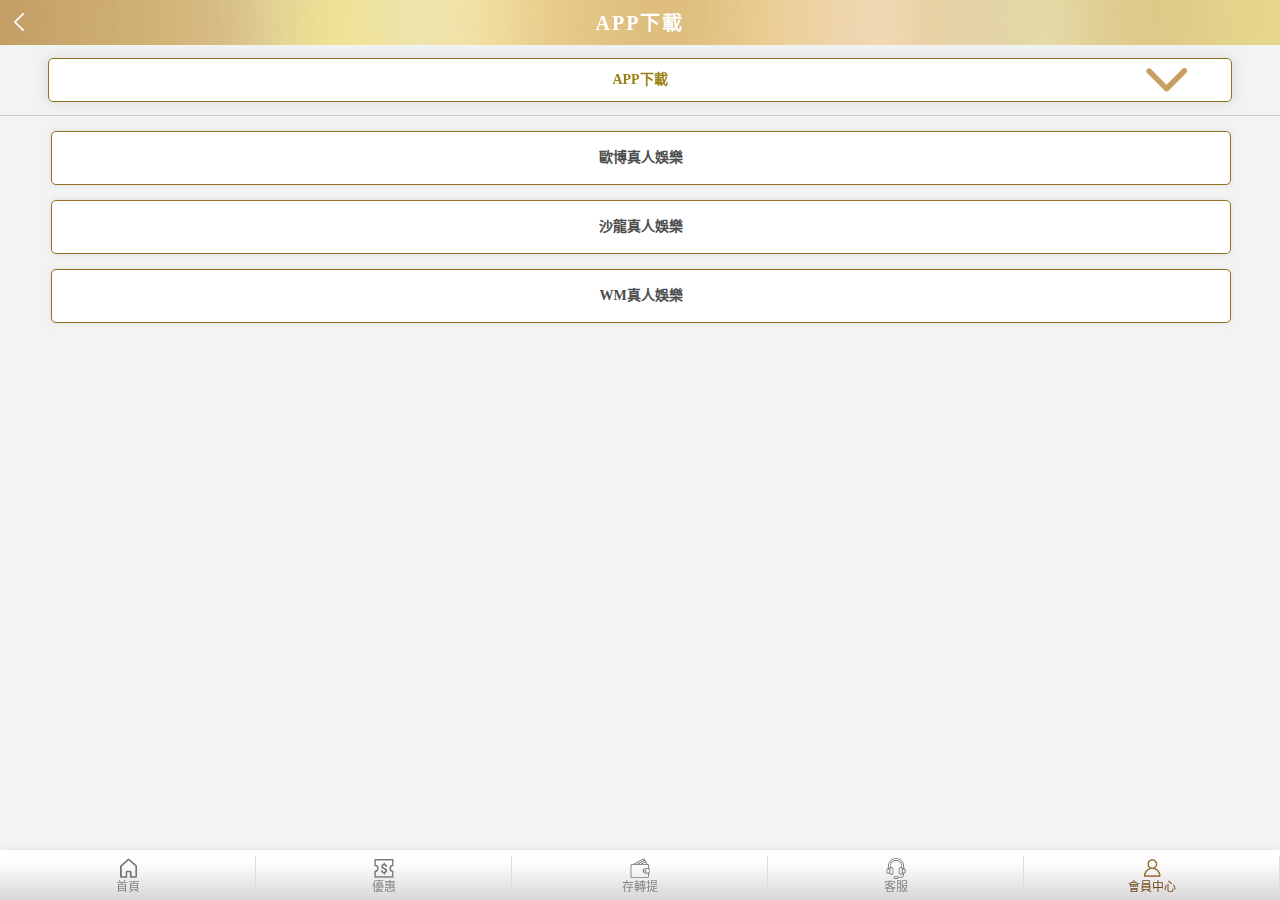
==== html/app.html @ 1dd29585 "20220302" ====
<!DOCTYPE html>
<html lang="zh-TW">
<head>
    <meta charset="UTF-8">
    <meta name="viewport" content="width=device-width, initial-scale=1">
    <title>Document</title>
    <link rel="stylesheet" href="../css/style.css">
    <link rel="stylesheet" href="../js/slick-1.8.1/slick/slick.css">
    <link rel="stylesheet" href="../js/slick-1.8.1/slick/slick-theme.css">
    <script src="https://code.jquery.com/jquery-3.6.0.min.js"></script>
    <script src="https://code.jquery.com/jquery-2.2.0.min.js"></script>
    <script src="../js/slick-1.8.1/slick/slick.min.js"></script>
    <script src="../js/javascript.js"></script>
    <link rel="shortcut icon" href="../images/64X64.ico" type="image/x-icon">
</head>
<body>
    <!--header-->
    <header>
        <!--content-->
        <div class="content helpPage display">
            <i class="back_arrow" onclick="window.location.href='./member.html'"></i>
            <div class="title">APP下載</div>
        </div>
        <div class="content helpPage q1">
            <i class="back_arrow" onclick="backToPage()"></i>
            <div class="title">歐博真人娛樂</div>
        </div>
        <div class="content helpPage q2">
            <i class="back_arrow" onclick="backToPage()"></i>
            <div class="title">沙龍真人娛樂</div>
        </div>
        <div class="content helpPage q3">
            <i class="back_arrow" onclick="backToPage()"></i>
            <div class="title">WM真人娛樂</div>
        </div>
    </header>
    <!--main-->
    <main>
        <!--APP下載舊-->
        <!-- <div class="appWrap">
            <ul>
                <li>
                    <img src="../images/downloadApp.png">
                    <p>
                        <span>369體育</span>
                        <i class="download_ic"></i>
                    </p>
                </li>
                <li>
                    <img src="../images/downloadApp.png">
                    <p>
                        <span>369體育</span>
                        <i class="download_ic"></i>
                    </p>
                </li>
                <li>
                    <img src="../images/downloadApp.png">
                    <p>
                        <span>369體育</span>
                        <i class="download_ic"></i>
                    </p>
                </li>
                <li>
                    <img src="../images/downloadApp.png">
                    <p>
                        <span>369體育</span>
                        <i class="download_ic"></i>
                    </p>
                </li>
                <li>
                    <img src="../images/downloadApp.png">
                    <p>
                        <span>369體育</span>
                        <i class="download_ic"></i>
                    </p>
                </li>
                <li>
                    <img src="../images/downloadApp.png">
                    <p>
                        <span>369體育</span>
                        <i class="download_ic"></i>
                    </p>
                </li>
                <li>
                    <img src="../images/downloadApp.png">
                    <p>
                        <span>369體育</span>
                        <i class="download_ic"></i>
                    </p>
                </li>
                <li>
                    <img src="../images/downloadApp.png">
                    <p>
                        <span>369體育</span>
                        <i class="download_ic"></i>
                    </p>
                </li>
                <li>
                    <img src="../images/downloadApp.png">
                    <p>
                        <span>369體育</span>
                        <i class="download_ic"></i>
                    </p>
                </li>
                <li>
                    <img src="../images/downloadApp.png">
                    <p>
                        <span>369體育</span>
                        <i class="download_ic"></i>
                    </p>
                </li>
                <li>
                    <img src="../images/downloadApp.png">
                    <p>
                        <span>369體育</span>
                        <i class="download_ic"></i>
                    </p>
                </li>
                <li>
                    <img src="../images/downloadApp.png">
                    <p>
                        <span>369體育</span>
                        <i class="download_ic"></i>
                    </p>
                </li>
                <li>
                    <img src="../images/downloadApp.png">
                    <p>
                        <span>369體育</span>
                        <i class="download_ic"></i>
                    </p>
                </li>
            </ul>
        </div> -->
        <!--幫助中心外層-->
        <div class="helpWrap display">
            <!--開頭選單-->
            <div class="helpHeader">
                <div class="selectBox">
                    <p>APP下載</p>
                    <i class="arrow_ic"></i>
                    <select onchange="window.location.href=this.options[this.selectedIndex].value">
                        <option value="" disabled>請選擇</option>
                        <option value="./help_new.html">新手幫助</option>
                        <option value="./help_often.html">常見問題</option>
                        <option value="./help_about.html">關於我們</option>
                        <option value="./app.html"select>APP下載</option>
                    </select>
                </div>
            </div>
            <!--內容-->
            <div class="helpBody">
                <ul>
                    <li>歐博真人娛樂</li>
                    <li>沙龍真人娛樂</li>
                    <li>WM真人娛樂</li>
                </ul>
            </div>
        </div>
        <!--幫助中心內層-->
        <div class="helpInner">
            <ul class="q1">
                <li class="active">
                    <div class="textBox app">
                        <p class="smallTitle first">相關說明</p>
                        <p>除了提供線上版本外，您也可以下載行動裝置版本，在您的手機盡情遊戲；或是下載安裝至您的電腦。</p>
                        <p>當您要透過行動裝置或下載板 玩遊戲時，請注意，必須使用 個人資料 裡的 平台帳號密碼 才能進行登入。</p>
                        <p class="smallTitle">如何登入</p>
                        <p>首次使用歐博APP登入，需先使用電腦版登入前台，進入電腦版歐博大廳，大廳右上角歐博APP入口處掃碼，進行設定手勢圖形密碼，此設定為一次性，後續登入可用手勢圖形密碼進入歐博APP</p>
                        <button class="downloadBtn">下載APP</button>
                    </div>
                </li>
            </ul>
            <ul class="q2">
                <li class="active">
                    <div class="textBox app">
                        <p class="smallTitle first">如何下載使用</p>
                        <p class="platform">
                            安卓
                            <button class="downloadBtn">下載APP</button>
                        </p>
                        <p>1. 進入 SA 平臺，點選左上方 [SA APP]</p>
                        <p>2. 轉跳到下載頁面，點選 [立即下載]->[確定]-> 如果 play protect 已生效，點擊[仍要安裝]->[開啟]</p>
                        <p>3. 要關閉 play protect，到手機 [設定]->[生物特徵與安全性]-> [Google Play Protect]->[Play Protect 設定]-> 關閉 [掃描裝置中的安全性威脅]</p>
                        <p>4. 開啟內置二維碼掃描器，到手機 -> [設定]->[應用程式]->[SA APP]->[權限]->[開啟相機權限]</p>
                        <p class="platform">
                            IOS
                            <button class="downloadBtn">下載APP</button>
                        </p>
                        <p>1. 進入 SA 平臺，點選左上方 [SA APP]</p>
                        <p>2. 轉跳到下載頁面，點選 [立即下載]->[安裝]->[安裝完成]</p>
                        <p>3. 下載完成後，點開 SA APP 會出現 "不受信任的企業級開發者"提示，請到手機 [設定]->[一般]->[裝置管理]->企業級 APP [Beijing Topsec Science and Tech] -> [信任 Beijing Topsec Science and Tech ] ->[信任]</p>
                        <p>4. 手機權限開啟 -> [設定]->[SA APP]->[開啟相機權限]</p>
                        <p>*手機下載頁面裡面有 [安裝步驟] [信任企業級開發者] [手機權限開啟] 圖片說明各項使用步驟，讓您安心體驗遊戲</p>
                    </div>
                </li>
            </ul>
            <ul class="q3">
                <li class="active">
                    <div class="textBox app">
                        <p class="smallTitle first">相關說明</p>
                        <p>除了提供線上版本外，您也可以下載行動裝置版本，在您的手機盡情遊戲；或是下載安裝至您的電腦。</p>
                        <p>當您要透過行動裝置或下載板 玩遊戲時，請注意，必須使用 個人資料 裡的 平台帳號密碼 才能進行登入。</p>
                        <p class="smallTitle">如何登入</p>
                        <p>請到 會員中心 > 個人資料 > 平臺帳號密碼 觀看 自己的帳號密碼</p>
                        <button class="downloadBtn">下載APP</button>
                    </div>
                </li>
            </ul>
        </div>
    </main>
    <!--footer-->
    <footer>
        <ul>
            <li onclick="window.location.href='./index_inner.html'">
                <i class="menu_ic"></i>
                <p>首頁</p>
            </li>
            <li onclick="window.location.href='./event.html'">
                <i class="event_ic"></i>
                <p>優惠</p>
            </li>
            <li onclick="window.location.href='./wallet.html'">
                <i class="wallet_ic"></i>
                <p>存轉提</p>
            </li>
            <li onclick="window.location.href='./help_often_contact.html'">
                <i class="service_ic"></i>
                <p>客服</p>
            </li>
            <li class="active" onclick="window.location.href='./member.html'">
                <i class="center_ic"></i>
                <p>會員中心</p>
            </li>
        </ul>
    </footer>
    <!--彈窗-->
    <div class="filter"></div>
    <div class="bg"></div>
</body>
</html>
---- css/style.css ----
@charset "UTF-8";
button:disabled {
  background: #cccccc !important;
  border: none !important;
  -webkit-box-shadow: none !important;
          box-shadow: none !important;
  color: #ffffff !important;
  pointer-events: none;
}

.bg {
  background: url("../images/bg.jpg") no-repeat bottom center;
  background-size: cover;
}

.marqueeBox .marquee_ic::before {
  background: url("../images/icon/marqueeIC.png") no-repeat center;
  background-size: 100%;
}

.filter .title {
  background: url("../images/loginTop.jpg") no-repeat top center;
  background-size: cover;
}

.gameList i {
  background: url("../images/icon/gamesListIC.png") no-repeat;
  background-size: 600%;
}

footer i {
  background: url("../images/icon/footerIC.png") no-repeat;
  background-size: 500%;
}

.jumpWindow .title .close {
  background: url("../images/icon/svg/close.svg") no-repeat;
  background-size: 100%;
}

.jumpWindow.loginWindow .title .icon,
.jumpWindow.registerWindow .title .icon {
  background: url("../images/icon/loginIC.png") no-repeat;
  background-size: 100%;
}

.jumpWindow .eye {
  background: url("../images/icon/svg/eye.svg") no-repeat;
  background-size: 100%;
}

.jumpWindow.bettingDetail .pageBox .arrowBox i {
  background: url("../images/icon/svg/unfold.svg") no-repeat center;
  background-size: contain;
}

header .back_arrow {
  background: url("../images/icon/svg/arrow_w.svg") no-repeat;
  background-size: 100%;
}

header .refresh_ic {
  background: url("../images/icon/svg/refresh_w.svg") no-repeat;
  background-size: 100%;
}

header .editBtn {
  background: url("../images/icon/svg/edit.svg") no-repeat;
  background-size: 100%;
}

header .content {
  background: url("../images/headerTop.jpg") no-repeat top center;
  background-size: cover;
}

.slotHeader li .all_ic {
  background: url("../images/icon/svg/all.svg") no-repeat;
  background-size: 100%;
}

.slotHeader li .hot_ic {
  background: url("../images/icon/svg/popular.svg") no-repeat;
  background-size: 100%;
}

.slotHeader li .love_ic {
  background: url("../images/icon/svg/favorite.svg") no-repeat;
  background-size: 100%;
}

.slotHeader li.active .all_ic {
  background: url("../images/icon/svg/all2.svg") no-repeat;
  background-size: 100%;
}

.slotHeader li.active .hot_ic {
  background: url("../images/icon/svg/popular2.svg") no-repeat;
  background-size: 100%;
}

.slotHeader li.active .love_ic {
  background: url("../images/icon/svg/favorite2.svg") no-repeat;
  background-size: 100%;
}

.slotHeader .search_ic {
  background: url("../images/icon/svg/search.svg") no-repeat;
  background-size: 100%;
}

.slotWrap .gameBox .love {
  background: url("../images/icon/svg/love1.svg") no-repeat;
  background-size: 100%;
}

.slotWrap .gameBox .love.active {
  background: url("../images/icon/svg/love2.svg") no-repeat;
  background-size: 100%;
}

.eventType .all_ic {
  background: url("../images/icon/svg/entire.svg") no-repeat;
  background-size: 100%;
}

.eventType li.active .all_ic {
  background: url("../images/icon/svg/entire2.svg") no-repeat;
  background-size: 100%;
}

.walletWrap .deposit_ic {
  background: url("../images/icon/svg/deposit.svg") no-repeat;
  background-size: 100%;
}

.walletWrap .transfer_ic {
  background: url("../images/icon/svg/transfer.svg") no-repeat;
  background-size: 100%;
}

.walletWrap .withdrawal_ic {
  background: url("../images/icon/svg/withdrawal.svg") no-repeat;
  background-size: 100%;
}

.walletWrap .openBtn .db_arrow {
  background: url("../images/icon/svg/unfold.svg") no-repeat;
  background-size: 100%;
}

.walletWrap .options .betting_ic,
.walletWrap .options .deal_ic {
  background: url("../images/icon/walletIC.png") no-repeat;
  background-size: 200%;
}

.walletWrap .arrow_ic {
  background: url("../images/icon/arrow_b.png") no-repeat;
  background-size: 100%;
}

.memberWrap .arrow_ic {
  background: url("../images/icon/arrow_b.png") no-repeat;
  background-size: 100%;
}

.memberWrap .wallet_ic,
.memberWrap .vip_ic {
  background: url("../images/icon/memberBigBtn.png") no-repeat;
  background-size: 200%;
}

.memberWrap .bet_ic,
.memberWrap .deal_ic,
.memberWrap .mail_ic,
.memberWrap .card_ic {
  background: url("../images/icon/memberMainBtn.png") no-repeat;
  background-size: 400%;
}

.memberWrap .point_ic {
  background: url("../images/icon/walletIC.png") no-repeat;
  background-size: 200%;
}

.memberWrap .eventApply_ic,
.memberWrap .help_ic,
.memberWrap .about_ic,
.memberWrap .app_ic,
.memberWrap .lang_ic,
.memberWrap .logout_ic {
  background: url("../images/icon/memberIC.png") no-repeat;
  background-size: 700%;
}

.memberInfo .info_2 .check {
  background: url("../images/icon/svg/check.svg") no-repeat;
  background-size: 100%;
}

.memberInfo .info_2 .noCheck {
  background: url("../images/icon/svg/nocheck.svg") no-repeat;
  background-size: 100%;
}

.memberInfo .info_2 .arrow_ic {
  background: url("../images/icon/arrow_b.png") no-repeat;
  background-size: 100%;
}

.helpWrap .selectBox .arrow_ic,
.helpInner .title .arrow_ic {
  background: url("../images/icon/arrow_b.png") no-repeat;
  background-size: 100%;
}

.helpInner .title .about {
  background: url("../images/icon/svg/about.svg") no-repeat center;
  background-size: contain;
}

.helpInner .title .new {
  background: url("../images/icon/svg/lamp.svg") no-repeat center;
  background-size: contain;
}

.helpInner .title .often {
  background: url("../images/icon/svg/problem2.svg") no-repeat center;
  background-size: contain;
}

.helpInner .img.depositWay {
  background: url("../images/說明圖/withdraw.png") no-repeat;
  background-size: 100%;
}

.helpInner .img.deposit_water {
  background: url("../images/說明圖/online01.png") no-repeat;
  background-size: 100%;
}

.helpInner .img.withdrawalWay {
  background: url("../images/說明圖/withdraw.png") no-repeat;
  background-size: 100%;
}

.helpInner .img.transferWay {
  background: url("../images/說明圖/transfer.png") no-repeat;
  background-size: 100%;
}

.helpInner .img.tv {
  background: url("../images/說明圖/tv.png") no-repeat;
  background-size: 100%;
}

.helpInner .img.remote {
  background: url("../images/說明圖/remote.png") no-repeat;
  background-size: 100%;
}

.helpInner .img.license {
  background: url("../images/說明圖/license.jpg") no-repeat;
  background-size: 100%;
}

.helpInner .btnBox .online_ic {
  background: url("../images/icon/svg/service3.svg") no-repeat center;
  background-size: contain;
}

.helpInner .btnBox .line_ic {
  background: url("../images/icon/svg/line.svg") no-repeat center;
  background-size: contain;
}

.vipWrap .medal {
  background: url("../images/medal.png") no-repeat center;
  background-size: contain;
}

.vipWrap .cardBox i,
.vipWrap .checkBtn .arrow_ic,
.vipDetail .list i::before {
  background: url("../images/icon/arrow_b.png") no-repeat;
  background-size: 100%;
}

.vipWrap .cardBox .card li.vip0 {
  background: url("../images/vip_card.png") no-repeat;
  background-size: 100%;
}

.vipWrap .cardBox .card li.vip1 {
  background: url("../images/vip_card_2.png") no-repeat;
  background-size: 100%;
}

.vipWrap .cardBox .card li.vip2 {
  background: url("../images/vip_card_3.png") no-repeat;
  background-size: 100%;
}

.cardList .cardBox .add {
  background: url("../images/icon/svg/add.svg") no-repeat center;
  background-size: 20%;
}

.depositWrap .card_ic {
  background: url("../images/icon/svg/card.svg") no-repeat center;
  background-size: contain;
}

.depositWrap .atm_ic {
  background: url("../images/icon/svg/atm.svg") no-repeat center;
  background-size: contain;
}

.depositWrap .shop_ic {
  background: url("../images/icon/svg/shop.svg") no-repeat center;
  background-size: contain;
}

.depositWrap .listWrap li.active::after {
  background: url("../images/icon/check_w.png") no-repeat center;
  background-size: contain;
}

.transWrap .refresh_ic {
  background: url("../images/icon/svg/refresh.svg") no-repeat;
  background-size: 100%;
}

.transWrap .openBtn .db_arrow {
  background: url("../images/icon/svg/unfold.svg") no-repeat;
  background-size: 100%;
}

.withWrap .refresh_ic {
  background: url("../images/icon/svg/refresh.svg") no-repeat;
  background-size: 100%;
}

.withWrap .openBtn .db_arrow {
  background: url("../images/icon/svg/unfold.svg") no-repeat;
  background-size: 100%;
}

.jumpWindow.loading .img {
  background: url("../images/icon/svg/loading_b.svg") no-repeat;
  background-size: 100%;
}

.walletList .forPlatform .smallInfo,
.transWrap .forPlatform .smallInfo,
.withWrap .detailBox .smallInfo {
  background: url("../images/icon/svg/information.svg") no-repeat;
  background-size: 100%;
}

.vipDetail .finger {
  background: url("../images/icon/finger.png") no-repeat center;
  background-size: contain;
}

header .logo {
  width: 95px;
}

.single-item {
  width: 100%;
  height: 45vw;
}
.single-item img {
  width: 100%;
  height: 100%;
  -o-object-fit: cover;
     object-fit: cover;
}

.homeCenter .gameBox img {
  width: 100%;
  height: 100%;
  -o-object-fit: contain;
     object-fit: contain;
}

.slotWrap .gameBox img {
  width: 100%;
  height: 106px;
  -o-object-fit: cover;
     object-fit: cover;
}

.eventList .eventImg {
  width: calc(100% - 12px);
  height: 85px;
}
.eventList .eventImg img {
  width: 100%;
  height: 100%;
  -o-object-fit: cover;
     object-fit: cover;
}

.eventDetail .eventImg {
  width: 100%;
  height: auto;
}
.eventDetail .eventImg img {
  width: 100%;
  height: 100%;
  -o-object-fit: contain;
     object-fit: contain;
  border-radius: 5px;
}

.eventDetail .innerImg {
  width: 100%;
  height: auto;
  -o-object-fit: contain;
     object-fit: contain;
}

.appWrap img {
  width: 100%;
  height: 96px;
  -o-object-fit: cover;
     object-fit: cover;
}

.eventWindow img {
  width: 100%;
  height: auto;
}

/* http://meyerweb.com/eric/tools/css/reset/ 
   v2.0 | 20110126
   License: none (public domain)
*/
html, body, div, span, applet, object, iframe,
h1, h2, h3, h4, h5, h6, p, blockquote, pre,
a, abbr, acronym, address, big, cite, code,
del, dfn, em, img, ins, kbd, q, s, samp,
small, strike, strong, sub, sup, tt, var,
b, u, i, center,
dl, dt, dd, ol, ul, li,
fieldset, form, label, legend,
table, caption, tbody, tfoot, thead, tr, th, td,
article, aside, canvas, details, embed,
figure, figcaption, footer, header, hgroup,
menu, nav, output, ruby, section, summary,
time, mark, audio, video {
  margin: 0;
  padding: 0;
  border: 0;
  font-size: 100%;
  font: inherit;
  vertical-align: baseline;
}

/* HTML5 display-role reset for older browsers */
article, aside, details, figcaption, figure,
footer, header, hgroup, menu, nav, section {
  display: block;
}

body {
  line-height: 1;
  font-family: "微軟正黑體";
}

ol, ul {
  list-style: none;
}

blockquote, q {
  quotes: none;
}

blockquote:before, blockquote:after,
q:before, q:after {
  content: "";
  content: none;
}

table {
  border-collapse: collapse;
  border-spacing: 0;
  font-family: "微軟正黑體";
}

button {
  cursor: pointer;
  outline: none;
  border: none;
  padding: 0px;
  font-family: "微軟正黑體";
}

select, input {
  outline: none;
  -webkit-box-sizing: border-box;
          box-sizing: border-box;
  font-family: "微軟正黑體";
}

main {
  display: block;
}

html, body {
  width: 100%;
  height: auto;
}

html {
  width: 100%;
  height: 100%;
  -webkit-tap-highlight-color: rgba(0, 0, 0, 0);
}
html body {
  width: 100%;
  height: 100%;
  -webkit-box-sizing: border-box;
          box-sizing: border-box;
}
html body main {
  padding: 45px 0 48px;
}
html body .bg {
  position: fixed;
  bottom: 0;
  left: 0;
  width: 100%;
  height: 100%;
  z-index: -999;
}
html body header {
  position: fixed;
  top: 0;
  left: 0;
  z-index: 100;
  width: 100%;
  height: auto;
}
html body header .content {
  display: -webkit-box;
  display: -ms-flexbox;
  display: flex;
  -webkit-box-align: center;
      -ms-flex-align: center;
          align-items: center;
  width: 100%;
  height: 45px;
  padding: 0 14px;
  -webkit-box-sizing: border-box;
          box-sizing: border-box;
  position: relative;
  overflow: hidden;
}
html body header .content .title {
  width: 70%;
  height: auto;
  text-align: center;
  font-size: 20px;
  letter-spacing: 2px;
  color: #ffffff;
  font-weight: bold;
  white-space: nowrap;
  text-overflow: ellipsis;
  overflow: hidden;
  margin: 0 auto;
}
html body header .content .back_arrow {
  position: absolute;
  width: 10px;
  height: 20px;
  display: block;
  top: 50%;
  -webkit-transform: translateY(-50%);
          transform: translateY(-50%);
  left: 14px;
}
html body header .content .refresh_ic {
  width: 21px;
  height: 21px;
  position: absolute;
  right: 14px;
  top: 50%;
  -webkit-transform: translateY(-50%);
          transform: translateY(-50%);
}
html body header .content .detailBtn {
  width: auto;
  height: 27px;
  position: absolute;
  top: 50%;
  -webkit-transform: translateY(-50%);
          transform: translateY(-50%);
  right: 14px;
  background: -webkit-gradient(linear, left top, left bottom, from(#ffffff), to(#e6e6e6));
  background: linear-gradient(to bottom, #ffffff 0%, #e6e6e6 100%);
  border: solid 1px #bda16e;
  font-size: 13px;
  font-weight: bold;
  color: #a9894e;
  border-radius: 3px;
  padding: 0 8px;
}
html body header .content .detailBtn.edit {
  display: none;
}
html body header .content .detailBtn.edit.display {
  display: block;
}
html body header .content .editBtn {
  width: 21px;
  height: 21px;
  position: absolute;
  top: 50%;
  -webkit-transform: translateY(-50%);
          transform: translateY(-50%);
  right: 14px;
  display: none;
}
html body header .content .editBtn.display {
  display: block;
}
html body header .content.helpPage {
  display: none;
}
html body header .content.helpPage.display {
  display: -webkit-box;
  display: -ms-flexbox;
  display: flex;
}
html body .ad {
  width: 100%;
  height: auto;
  display: -webkit-box;
  display: -ms-flexbox;
  display: flex;
  -webkit-box-pack: center;
      -ms-flex-pack: center;
          justify-content: center;
}
html body .ad .single-item {
  margin: 0;
}
html body .ad .single-item .slick-list {
  height: 100%;
}
html body .ad .single-item .slick-list .slick-track {
  height: 100%;
}
html body .ad .single-item .slick-list .slick-track img {
  outline: none;
}
html body .ad .single-item .slick-dots {
  bottom: 0;
}
html body .ad .single-item .slick-dots li {
  margin: 0 8px;
}
html body .ad .single-item .slick-dots li button::before {
  width: 30px;
  height: 3px;
  background: #ffffff;
  opacity: 0.5;
  color: transparent;
  top: 50%;
  -webkit-transform: translateY(-50%);
          transform: translateY(-50%);
}
html body .ad .single-item .slick-dots li.slick-active button::before {
  opacity: 1;
  background: #ffffff;
}
html body .ad .single-item .slick-prev, html body .ad .single-item .slick-next {
  top: 0;
  -webkit-transform: translate(0);
          transform: translate(0);
  width: 13vw;
  height: 45vw;
  z-index: 1;
}
html body .ad .single-item .slick-prev::before, html body .ad .single-item .slick-next::before {
  content: "";
  position: absolute;
  width: 8px;
  height: 8px;
  border-style: solid;
  border-width: 0 0 6px 6px;
  border-color: #ffffff;
  top: 50%;
  left: 50%;
  -webkit-transform: translate(-50%, -50%) rotate(45deg);
          transform: translate(-50%, -50%) rotate(45deg);
}
html body .ad .single-item .slick-prev {
  left: 0;
}
html body .ad .single-item .slick-next {
  right: 0;
}
html body .ad .single-item .slick-next::before {
  -webkit-transform: translate(-50%, -50%) rotate(-45deg) scaleX(-1);
          transform: translate(-50%, -50%) rotate(-45deg) scaleX(-1);
}
html body .marqueeBox {
  width: 92%;
  height: 30px;
  display: -webkit-box;
  display: -ms-flexbox;
  display: flex;
  -webkit-box-align: center;
      -ms-flex-align: center;
          align-items: center;
  -webkit-box-sizing: border-box;
          box-sizing: border-box;
  margin: 10px auto;
  background: #ffffff;
  border-radius: 30px;
  -webkit-box-shadow: 0 0 5px 2px #ede5d7;
          box-shadow: 0 0 5px 2px #ede5d7;
}
html body .marqueeBox .marquee_ic {
  display: block;
  width: 17%;
  height: 88%;
  border-radius: 30px;
  margin: 0 8px 0 2px;
  z-index: 1;
  position: relative;
  background: -webkit-gradient(linear, left bottom, left top, from(#fae0af), color-stop(50%, #d7b676), to(#f8fbc0));
  background: linear-gradient(to top, #fae0af 0%, #d7b676 50%, #f8fbc0 100%);
}
html body .marqueeBox .marquee_ic::before {
  content: "";
  position: absolute;
  top: 50%;
  left: 50%;
  -webkit-transform: translate(-50%, -50%);
          transform: translate(-50%, -50%);
  width: 18px;
  height: 18px;
}
html body .marqueeBox .marquee {
  width: 100%;
  height: auto;
  overflow: hidden;
}
html body .marqueeBox .marquee pre {
  display: inline-block;
  font-size: 13px;
  color: #4d4d4d;
  -webkit-animation: marquee 30s linear 0s infinite;
          animation: marquee 30s linear 0s infinite;
  padding-left: 100%;
}
@-webkit-keyframes marquee {
  0% {
    -webkit-transform: translateX(0%);
            transform: translateX(0%);
  }
  100% {
    -webkit-transform: translateX(-100%);
            transform: translateX(-100%);
  }
}
@keyframes marquee {
  0% {
    -webkit-transform: translateX(0%);
            transform: translateX(0%);
  }
  100% {
    -webkit-transform: translateX(-100%);
            transform: translateX(-100%);
  }
}
html body .memberArea {
  width: 100%;
  height: 55px;
  display: -webkit-box;
  display: -ms-flexbox;
  display: flex;
  -webkit-box-pack: center;
      -ms-flex-pack: center;
          justify-content: center;
  -webkit-box-align: center;
      -ms-flex-align: center;
          align-items: center;
}
html body .memberArea .loginBtn {
  display: none;
  -webkit-box-align: center;
      -ms-flex-align: center;
          align-items: center;
  -webkit-box-pack: center;
      -ms-flex-pack: center;
          justify-content: center;
  width: 30vw;
  height: 70%;
  background: -webkit-gradient(linear, left bottom, left top, from(#943c06), to(#ffd1af));
  background: linear-gradient(to top, #943c06 0%, #ffd1af 100%);
  -webkit-box-shadow: inset 0 2px 1px 0 #d3a047, inset 0 -2px 0 0 #dfb988, inset -2px -1px 0 0 #ffecbd, 0 -2px 0 0 #ffebba, 0 1px 0 0 #d3a047, 2px 2px 2px 0 #bbbbbb;
          box-shadow: inset 0 2px 1px 0 #d3a047, inset 0 -2px 0 0 #dfb988, inset -2px -1px 0 0 #ffecbd, 0 -2px 0 0 #ffebba, 0 1px 0 0 #d3a047, 2px 2px 2px 0 #bbbbbb;
  color: #ffffff;
  padding: 0 1px 3px 0;
  font-size: 21px;
  border-radius: 50%;
  font-weight: bold;
  -webkit-box-sizing: border-box;
          box-sizing: border-box;
  border-radius: 30px;
  padding: 0 0 1px 3px;
  margin-right: 3vw;
}
html body .memberArea .loginBtn.display {
  display: -webkit-box;
  display: -ms-flexbox;
  display: flex;
}
html body .memberArea .loginBtn span {
  font-size: 15px;
  font-weight: bold;
}
html body .memberArea .alLogin {
  -webkit-box-pack: center;
      -ms-flex-pack: center;
          justify-content: center;
  -webkit-box-align: center;
      -ms-flex-align: center;
          align-items: center;
  padding: 0 1.33vw 0 2vw;
  width: 37.4vw;
  height: 100%;
  border-radius: 1.5vw 0 0 1.5vw;
  -webkit-box-sizing: border-box;
          box-sizing: border-box;
  display: none;
}
html body .memberArea .alLogin.display {
  display: -webkit-box;
  display: -ms-flexbox;
  display: flex;
}
html body .memberArea .alLogin ul {
  width: 100%;
  height: auto;
}
html body .memberArea .alLogin ul li {
  display: -webkit-box;
  display: -ms-flexbox;
  display: flex;
  height: 20px;
  -webkit-box-align: center;
      -ms-flex-align: center;
          align-items: center;
  margin-bottom: 5px;
}
html body .memberArea .alLogin ul li:last-child {
  margin: 0;
}
html body .memberArea .alLogin ul li.amount {
  width: auto;
  max-width: 33.76vw;
  font-weight: bold;
  font-size: 1rem;
  color: #000000;
  white-space: nowrap;
  overflow: hidden;
  text-overflow: ellipsis;
}
html body .memberArea .alLogin ul li .name {
  width: auto;
  max-width: 22.7vw;
  height: auto;
  font-size: 0.8rem;
  font-weight: bold;
  color: #000000;
  white-space: nowrap;
  overflow: hidden;
  text-overflow: ellipsis;
}
html body .memberArea .alLogin ul li .lv {
  width: auto;
  height: 20px;
  background: linear-gradient(120deg, #f1d7b7 0%, #cca172 50%, #f1c999 100%);
  border: solid 1px #cca172;
  color: #ffffff;
  border-radius: 5px;
  font-size: 12px;
  padding: 0 5px;
  font-weight: bold;
  display: -webkit-box;
  display: -ms-flexbox;
  display: flex;
  -webkit-box-align: center;
      -ms-flex-align: center;
          align-items: center;
  white-space: nowrap;
  margin-left: 5px;
}
html body .memberArea .operate {
  border-radius: 0 1.5vw 1.5vw 0;
  width: 54.6vw;
  height: 100%;
  display: -webkit-box;
  display: -ms-flexbox;
  display: flex;
  -webkit-box-align: center;
      -ms-flex-align: center;
          align-items: center;
}
html body .memberArea .operate.login .btnBox {
  padding: 0 6%;
}
html body .memberArea .operate.login .btnBox .vipBtn {
  display: inline-block;
}
html body .memberArea .operate .btnBox {
  width: 100%;
  height: 60px;
  display: -webkit-box;
  display: -ms-flexbox;
  display: flex;
  -webkit-box-pack: justify;
      -ms-flex-pack: justify;
          justify-content: space-between;
  -webkit-box-align: center;
      -ms-flex-align: center;
          align-items: center;
  padding: 0 9%;
  -webkit-box-sizing: border-box;
          box-sizing: border-box;
}
html body .memberArea .operate .btnBox button {
  width: 40px;
  height: 40px;
  background: -webkit-gradient(linear, left bottom, left top, from(#943c06), to(#ffd1af));
  background: linear-gradient(to top, #943c06 0%, #ffd1af 100%);
  -webkit-box-shadow: inset 0 2px 1px 0 #d3a047, inset 0 -2px 0 0 #dfb988, inset -2px -1px 0 0 #ffecbd, 0 -2px 0 0 #ffebba, 0 1px 0 0 #d3a047, 2px 2px 2px 0 #bbbbbb;
          box-shadow: inset 0 2px 1px 0 #d3a047, inset 0 -2px 0 0 #dfb988, inset -2px -1px 0 0 #ffecbd, 0 -2px 0 0 #ffebba, 0 1px 0 0 #d3a047, 2px 2px 2px 0 #bbbbbb;
  color: #ffffff;
  padding: 0 1px 3px 0;
  font-size: 21px;
  border-radius: 50%;
  font-weight: bold;
  -webkit-box-sizing: border-box;
          box-sizing: border-box;
}
html body .memberArea .operate .btnBox button.vipBtn {
  display: none;
  font-size: 15px;
}
html body .homeCenter {
  width: 100%;
  height: auto;
  display: -webkit-box;
  display: -ms-flexbox;
  display: flex;
  -webkit-box-pack: justify;
      -ms-flex-pack: justify;
          justify-content: space-between;
  -webkit-box-sizing: border-box;
          box-sizing: border-box;
  padding: 0 15px 8px;
  margin-top: 8px;
}
html body .homeCenter .gameList {
  width: auto;
  height: auto;
}
html body .homeCenter .gameList ol {
  width: auto;
  height: 100%;
  background: -webkit-gradient(linear, left bottom, left top, color-stop(36%, #ffffff), to(#f5f5f5));
  background: linear-gradient(to top, #ffffff 36%, #f5f5f5 100%);
  border: solid 1px #b69761;
  -webkit-box-shadow: inset 1px 1px 3px 0 #ffffff, inset -2px -2px 3px 0 #5a5a5a80;
          box-shadow: inset 1px 1px 3px 0 #ffffff, inset -2px -2px 3px 0 #5a5a5a80;
  border-radius: 5px;
  overflow-y: auto;
}
html body .homeCenter .gameList ol li {
  display: -webkit-box;
  display: -ms-flexbox;
  display: flex;
  -webkit-box-align: center;
      -ms-flex-align: center;
          align-items: center;
  -webkit-box-pack: center;
      -ms-flex-pack: center;
          justify-content: center;
  width: 24vw;
  height: 20vw;
  position: relative;
}
html body .homeCenter .gameList ol li::before {
  content: "";
  position: absolute;
  bottom: 0;
  left: 50%;
  -webkit-transform: translateX(-50%);
          transform: translateX(-50%);
  width: 85%;
  height: 1px;
  background: #b7a25f;
}
html body .homeCenter .gameList ol li.active div {
  background: -webkit-gradient(linear, left bottom, left top, from(#e9cc93), to(#be9c5b));
  background: linear-gradient(to top, #e9cc93 0%, #be9c5b 100%);
}
html body .homeCenter .gameList ol li.active div p {
  color: #ffffff;
}
html body .homeCenter .gameList ol li.active div i {
  background-position-y: 100%;
}
html body .homeCenter .gameList ol li div {
  width: 85%;
  height: 90%;
  display: -webkit-box;
  display: -ms-flexbox;
  display: flex;
  -webkit-box-align: center;
      -ms-flex-align: center;
          align-items: center;
  -webkit-box-pack: center;
      -ms-flex-pack: center;
          justify-content: center;
  -webkit-box-orient: vertical;
  -webkit-box-direction: normal;
      -ms-flex-direction: column;
          flex-direction: column;
  border-radius: 3px;
}
html body .homeCenter .gameList ol li div p {
  margin-top: 2vw;
  font-size: 3.4vw;
  font-weight: bold;
  color: #4d4d4d;
}
html body .homeCenter .gameList ol li div i {
  display: block;
  width: 8vw;
  height: 8vw;
}
html body .homeCenter .gameList ol li div i.live_ic {
  background-position-x: 20%;
}
html body .homeCenter .gameList ol li div i.slot_ic {
  background-position-x: 40%;
}
html body .homeCenter .gameList ol li div i.lottery_ic {
  background-position-x: calc(60% - 1px);
}
html body .homeCenter .gameList ol li div i.fish_ic {
  background-position-x: 80%;
}
html body .homeCenter .gameList ol li div i.board_ic {
  background-position-x: 100%;
}
html body .homeCenter .gameBox {
  -ms-flex-wrap: wrap;
      flex-wrap: wrap;
  width: 65vw;
  height: auto;
  display: none;
  overflow-y: auto;
}
html body .homeCenter .gameBox.display {
  display: -webkit-box;
  display: -ms-flexbox;
  display: flex;
}
html body .homeCenter .gameBox li {
  width: 100%;
  height: 45vw;
  position: relative;
  margin-bottom: 8vw;
}
html body .homeCenter .gameBox li:nth-of-type(2n) {
  margin-right: 0;
}
html body .homeCenter .gameBox li p {
  position: absolute;
  width: 100%;
  bottom: -6vw;
  left: 0;
  color: #8e5610;
  font-size: 5vw;
  font-weight: bold;
  text-align: center;
}
html body footer {
  width: 100%;
  height: auto;
  position: fixed;
  bottom: 0;
  left: 0;
  z-index: 100;
}
html body footer ul {
  width: 100%;
  height: 50px;
  background: -webkit-gradient(linear, left bottom, left top, color-stop(0, #d7d7d7), color-stop(76%, #ffffff));
  background: linear-gradient(0deg, #d7d7d7 0, #ffffff 76%);
  -webkit-box-shadow: 0 0 8px 0 #dedede;
          box-shadow: 0 0 8px 0 #dedede;
  display: -webkit-box;
  display: -ms-flexbox;
  display: flex;
  -webkit-box-align: center;
      -ms-flex-align: center;
          align-items: center;
}
html body footer ul li {
  width: 20%;
  height: 38px;
  color: #848484;
  border-right: solid 1px #dcdddd;
  display: -webkit-box;
  display: -ms-flexbox;
  display: flex;
  -webkit-box-orient: vertical;
  -webkit-box-direction: normal;
      -ms-flex-direction: column;
          flex-direction: column;
  -webkit-box-align: center;
      -ms-flex-align: center;
          align-items: center;
  -webkit-box-pack: center;
      -ms-flex-pack: center;
          justify-content: center;
}
html body footer ul li.active {
  color: #704a1a;
}
html body footer ul li.active i {
  background-position-y: 100%;
}
html body footer ul li i {
  display: block;
  width: 20px;
  height: 21px;
}
html body footer ul li i.menu_ic {
  background-position-x: 1px;
}
html body footer ul li i.event_ic {
  background-position-x: 25%;
}
html body footer ul li i.wallet_ic {
  background-position-x: 50%;
}
html body footer ul li i.service_ic {
  background-position-x: 75%;
}
html body footer ul li i.center_ic {
  background-position-x: 100%;
}
html body footer ul li p {
  font-size: 12px;
  padding-top: 2px;
}
html body .filter {
  width: 100%;
  height: 100%;
  position: fixed;
  top: 0;
  left: 0;
  background: #00000066;
  -webkit-box-align: center;
      -ms-flex-align: center;
          align-items: center;
  -webkit-box-pack: center;
      -ms-flex-pack: center;
          justify-content: center;
  z-index: 999;
  display: none;
}
html body .filter.display {
  display: -webkit-box;
  display: -ms-flexbox;
  display: flex;
}
html body .filter .title {
  width: 100%;
  height: 50px;
  display: -webkit-box;
  display: -ms-flexbox;
  display: flex;
  -webkit-box-align: center;
      -ms-flex-align: center;
          align-items: center;
  -webkit-box-pack: center;
      -ms-flex-pack: center;
          justify-content: center;
  font-size: 21px;
  letter-spacing: 2px;
  font-weight: bold;
  color: #ffffff;
  position: relative;
}
html body .filter .title i {
  width: 4.73vw;
  height: 4.73vw;
  position: absolute;
  right: 3.5vw;
  top: 3.5vw;
}
html body .filter .plsGo, html body .filter .plsGo2 {
  width: 92%;
  height: auto;
  background: #ffffff;
  border-radius: 5px;
  overflow: hidden;
  display: none;
}
html body .filter .plsGo.display, html body .filter .plsGo2.display {
  display: block;
}
html body .filter .plsGo .content, html body .filter .plsGo2 .content {
  font-size: 14px;
  color: #000000;
  letter-spacing: 1px;
  font-weight: bold;
  width: 100%;
  height: auto;
  -webkit-box-sizing: border-box;
          box-sizing: border-box;
  padding: 24px 80px 0;
  text-align: center;
}
html body .filter .plsGo .content p, html body .filter .plsGo2 .content p {
  line-height: 20px;
}
html body .filter .plsGo .btnBox, html body .filter .plsGo2 .btnBox {
  width: 100%;
  height: auto;
  padding: 20px 0;
  text-align: center;
}
html body .filter .plsGo .btnBox button, html body .filter .plsGo2 .btnBox button {
  width: 92%;
  height: 40px;
  background: -webkit-gradient(linear, left bottom, left top, from(#d8be86), color-stop(92%, #f0e4ad));
  background: linear-gradient(to top, #d8be86 0%, #f0e4ad 92%);
  border: solid 1px #957222;
  font-size: 4vw;
  font-weight: bold;
  color: #7c5625;
  border-radius: 3px;
  letter-spacing: 1px;
}
html body .filter .plsGo .btnBox button:active, html body .filter .plsGo .btnBox button.active, html body .filter .plsGo2 .btnBox button:active, html body .filter .plsGo2 .btnBox button.active {
  background: -webkit-gradient(linear, left bottom, left top, color-stop(0, #e8cb8e), to(#a17d44));
  background: linear-gradient(to top, #e8cb8e 0, #a17d44 100%);
  color: #ffffff;
}
html body .filter .loading {
  width: 92.27vw;
  height: auto;
  background: #ffffff;
  border-radius: 5px;
  overflow: hidden;
  display: none;
}
html body .filter .loading.display {
  display: block;
}
html body .filter .loading .content {
  width: 100%;
  height: 60vw;
  display: -webkit-box;
  display: -ms-flexbox;
  display: flex;
  -webkit-box-align: center;
      -ms-flex-align: center;
          align-items: center;
  -webkit-box-pack: center;
      -ms-flex-pack: center;
          justify-content: center;
  -webkit-box-orient: vertical;
  -webkit-box-direction: normal;
      -ms-flex-direction: column;
          flex-direction: column;
}
html body .filter .loading .content div {
  width: 30vw;
  height: 30vw;
  -webkit-animation: round 2s linear 0s infinite;
          animation: round 2s linear 0s infinite;
}
html body .filter .loading .content p {
  margin-top: 20px;
  color: #000000;
  font-weight: bold;
}
@-webkit-keyframes round {
  0% {
    -webkit-transform: rotate(0);
            transform: rotate(0);
  }
  100% {
    -webkit-transform: rotate(360deg);
            transform: rotate(360deg);
  }
}
@keyframes round {
  0% {
    -webkit-transform: rotate(0);
            transform: rotate(0);
  }
  100% {
    -webkit-transform: rotate(360deg);
            transform: rotate(360deg);
  }
}
html body .filter .loginWindow {
  width: 87.2vw;
  height: auto;
  padding-bottom: 13vw;
  background: #ffffff;
  border-radius: 5px;
  overflow: hidden;
  display: none;
}
html body .filter .loginWindow.display {
  display: block;
}
html body .filter .loginWindow .title {
  height: 18.67vw;
}
html body .filter .loginWindow .title .icon {
  width: 8.6vw;
  height: 8.6vw;
  margin-right: 16px;
}
html body .filter .loginWindow form {
  width: 100%;
  height: auto;
  display: -webkit-box;
  display: -ms-flexbox;
  display: flex;
  -webkit-box-align: center;
      -ms-flex-align: center;
          align-items: center;
  -webkit-box-orient: vertical;
  -webkit-box-direction: normal;
      -ms-flex-direction: column;
          flex-direction: column;
}
html body .filter .loginWindow form label {
  width: auto;
  height: auto;
  position: relative;
}
html body .filter .loginWindow form label:nth-of-type(1) {
  margin: 9vw 0 8vw;
}
html body .filter .loginWindow form label input {
  width: 77.6vw;
  height: 9.87vw;
  background: none;
  border: solid 1px #957222;
  font-size: 15px;
  color: #000000;
  font-weight: bold;
  border-radius: 3px;
  padding-left: 15px;
  -webkit-box-sizing: border-box;
          box-sizing: border-box;
}
html body .filter .loginWindow form label input::-webkit-input-placeholder {
  color: #848484;
}
html body .filter .loginWindow form label input::-moz-placeholder {
  color: #848484;
}
html body .filter .loginWindow form label input:-ms-input-placeholder {
  color: #848484;
}
html body .filter .loginWindow form label input::-ms-input-placeholder {
  color: #848484;
}
html body .filter .loginWindow form label input::placeholder {
  color: #848484;
}
html body .filter .loginWindow form label .eye {
  position: absolute;
  top: 50%;
  -webkit-transform: translateY(-50%);
          transform: translateY(-50%);
  right: 10px;
  display: block;
  width: 6.13vw;
  height: 4.26vw;
}
html body .filter .loginWindow form .forget {
  width: 77.6vw;
  height: auto;
  text-align: right;
  margin-top: 10px;
}
html body .filter .loginWindow form .forget p {
  font-size: 12px;
  font-weight: bold;
  color: #af8c50;
}
html body .filter .loginWindow form .forget p span {
  margin: 0 2px;
  text-decoration: underline;
}
html body .filter .loginWindow form .realLogin {
  width: 77.6vw;
  height: 11.2vw;
  margin: 8vw 0;
  background: -webkit-gradient(linear, left bottom, left top, from(#d8be86), color-stop(92%, #f0e4ad));
  background: linear-gradient(to top, #d8be86 0%, #f0e4ad 92%);
  border: solid 1px #957222;
  font-size: 4vw;
  font-weight: bold;
  color: #7c5625;
  border-radius: 3px;
  letter-spacing: 1px;
}
html body .filter .loginWindow form .realLogin:active, html body .filter .loginWindow form .realLogin.active {
  background: -webkit-gradient(linear, left bottom, left top, color-stop(0, #e8cb8e), to(#a17d44));
  background: linear-gradient(to top, #e8cb8e 0, #a17d44 100%);
  color: #ffffff;
}
html body .filter .loginWindow .registerBtn {
  color: #4d4d4d;
  letter-spacing: 1px;
  font-size: 14px;
  display: -webkit-box;
  display: -ms-flexbox;
  display: flex;
  -webkit-box-pack: center;
      -ms-flex-pack: center;
          justify-content: center;
  font-weight: bold;
}
html body .filter .loginWindow .registerBtn p {
  margin-left: 10px;
  color: #af8c50;
}
html body .filter .forgetWindow {
  width: 92.27vw;
  height: auto;
  background: #ffffff;
  border-radius: 1.5vw;
  display: none;
  overflow: hidden;
}
html body .filter .forgetWindow.display {
  display: block;
}
html body .filter .forgetWindow form {
  width: 100%;
  height: auto;
  display: -webkit-box;
  display: -ms-flexbox;
  display: flex;
  -webkit-box-orient: vertical;
  -webkit-box-direction: normal;
      -ms-flex-direction: column;
          flex-direction: column;
  -webkit-box-align: center;
      -ms-flex-align: center;
          align-items: center;
  padding-bottom: 15px;
}
html body .filter .forgetWindow form input {
  width: 77.6vw;
  height: 9.87vw;
  margin-top: 19px;
  background: none;
  border: solid 1px #957222;
  font-size: 15px;
  color: #000000;
  font-weight: bold;
  border-radius: 3px;
  padding-left: 15px;
  -webkit-box-sizing: border-box;
          box-sizing: border-box;
}
html body .filter .forgetWindow form input::-webkit-input-placeholder {
  color: #848484;
}
html body .filter .forgetWindow form input::-moz-placeholder {
  color: #848484;
}
html body .filter .forgetWindow form input:-ms-input-placeholder {
  color: #848484;
}
html body .filter .forgetWindow form input::-ms-input-placeholder {
  color: #848484;
}
html body .filter .forgetWindow form input::placeholder {
  color: #848484;
}
html body .filter .forgetWindow form button {
  width: 77.6vw;
  height: 11.2vw;
  margin-top: 15px;
  background: -webkit-gradient(linear, left bottom, left top, from(#d8be86), color-stop(92%, #f0e4ad));
  background: linear-gradient(to top, #d8be86 0%, #f0e4ad 92%);
  border: solid 1px #957222;
  font-size: 4vw;
  font-weight: bold;
  color: #7c5625;
  border-radius: 3px;
  letter-spacing: 1px;
}
html body .filter .forgetWindow form button:active, html body .filter .forgetWindow form button.active {
  background: -webkit-gradient(linear, left bottom, left top, color-stop(0, #e8cb8e), to(#a17d44));
  background: linear-gradient(to top, #e8cb8e 0, #a17d44 100%);
  color: #ffffff;
}
html body .filter .forgetWindow form .remind {
  width: 100%;
  height: 30px;
  margin: 15px 0;
  font-size: 14px;
  font-weight: bold;
  color: #e11515;
  display: -webkit-box;
  display: -ms-flexbox;
  display: flex;
  -webkit-box-align: center;
      -ms-flex-align: center;
          align-items: center;
  -webkit-box-pack: center;
      -ms-flex-pack: center;
          justify-content: center;
}
html body .filter .registerWindow {
  width: 87.2vw;
  height: auto;
  padding-bottom: 7.2vw;
  background: #ffffff;
  border-radius: 1.5vw;
  overflow: hidden;
  display: none;
}
html body .filter .registerWindow.display {
  display: block;
}
html body .filter .registerWindow .title {
  height: 18.67vw;
}
html body .filter .registerWindow .title .icon {
  width: 7.47vw;
  height: 7.47vw;
  margin-right: 16px;
}
html body .filter .registerWindow form {
  display: -webkit-box;
  display: -ms-flexbox;
  display: flex;
  -webkit-box-orient: vertical;
  -webkit-box-direction: normal;
      -ms-flex-direction: column;
          flex-direction: column;
  -webkit-box-align: center;
      -ms-flex-align: center;
          align-items: center;
  padding-top: 5.06vw;
  max-height: 140vw;
  overflow: auto;
}
html body .filter .registerWindow form label {
  position: relative;
  margin-bottom: 5.06vw;
}
html body .filter .registerWindow form label input {
  width: 77.33vw;
  height: 9.6vw;
  background: none;
  border: solid 1px #957222;
  font-size: 15px;
  color: #000000;
  font-weight: bold;
  border-radius: 3px;
  padding-left: 15px;
  -webkit-box-sizing: border-box;
          box-sizing: border-box;
}
html body .filter .registerWindow form label input::-webkit-input-placeholder {
  color: #848484;
}
html body .filter .registerWindow form label input::-moz-placeholder {
  color: #848484;
}
html body .filter .registerWindow form label input:-ms-input-placeholder {
  color: #848484;
}
html body .filter .registerWindow form label input::-ms-input-placeholder {
  color: #848484;
}
html body .filter .registerWindow form label input::placeholder {
  color: #848484;
}
html body .filter .registerWindow form label.hasRemind {
  margin: 0;
}
html body .filter .registerWindow form label.isCheck {
  width: 77.33vw;
  display: -webkit-box;
  display: -ms-flexbox;
  display: flex;
  font-size: 14px;
  font-weight: bold;
  color: #4d4d4d;
  -webkit-box-align: center;
      -ms-flex-align: center;
          align-items: center;
}
html body .filter .registerWindow form label.isCheck input[type=checkbox] {
  width: 4.5vw;
  height: 4.5vw;
  margin-right: 10px;
}
html body .filter .registerWindow form label.isCheck p {
  color: #af8c50;
}
html body .filter .registerWindow form label .eye {
  position: absolute;
  top: 50%;
  -webkit-transform: translateY(-50%);
          transform: translateY(-50%);
  right: 10px;
  width: 6.13vw;
  height: 4.26vw;
}
html body .filter .registerWindow form label .cellphoneCheck {
  width: 23.2vw;
  height: 8vw;
  position: absolute;
  top: 50%;
  -webkit-transform: translateY(-50%);
          transform: translateY(-50%);
  right: 10px;
  background: #ffffff;
  border: solid 1px #a7854d;
  font-size: 13px;
  font-weight: bold;
  color: #a7854d;
  border-radius: 3px;
}
html body .filter .registerWindow form .remind {
  width: 77.33vw;
  margin: 5px 0;
  font-size: 12px;
  color: #e11515;
  font-weight: bold;
}
html body .filter .registerWindow form .checkBtn {
  width: 77.33vw;
  height: 9.6vw;
  margin-bottom: 10px;
  background: -webkit-gradient(linear, left bottom, left top, from(#d8be86), color-stop(92%, #f0e4ad));
  background: linear-gradient(to top, #d8be86 0%, #f0e4ad 92%);
  border: solid 1px #957222;
  font-size: 4vw;
  font-weight: bold;
  color: #7c5625;
  border-radius: 3px;
  letter-spacing: 1px;
}
html body .filter .registerWindow form .checkBtn:active, html body .filter .registerWindow form .checkBtn.active {
  background: -webkit-gradient(linear, left bottom, left top, color-stop(0, #e8cb8e), to(#a17d44));
  background: linear-gradient(to top, #e8cb8e 0, #a17d44 100%);
  color: #ffffff;
}
html body .filter .ruleWindow {
  width: 87.2vw;
  height: auto;
  background: #ffffff;
  border-radius: 5px;
  overflow: hidden;
  display: none;
}
html body .filter .ruleWindow.display {
  display: block;
}
html body .filter .ruleWindow .content {
  width: 100%;
  height: calc(68vh - 120px);
  overflow-y: auto;
}
html body .filter .ruleWindow .content .ruleBody {
  width: calc(100% - 30px);
  margin: 14px auto;
}
html body .filter .ruleWindow .content .ruleBody h2 {
  font-size: 4.3vw;
  padding: 10px 5px;
  font-weight: bold;
  line-height: 1.8;
  color: #9c8018;
}
html body .filter .ruleWindow .content .ruleBody p {
  font-size: 3.4vw;
  padding: 10px 5px;
  line-height: 1.8;
  font-weight: bold;
  color: #000000;
}
html body .filter .ruleWindow .content .ruleBody ul {
  list-style: initial;
  margin-bottom: 16px;
  width: 100%;
  height: auto;
  -webkit-box-sizing: border-box;
          box-sizing: border-box;
  padding: 10px 2em;
}
html body .filter .ruleWindow .content .ruleBody ul li {
  line-height: 1.8;
  font-size: 3.4vw;
  font-weight: bold;
  color: #000000;
}
html body .filter .ruleWindow .content .ruleBody ul li p {
  margin-top: 16px;
}
html body .filter .ruleWindow .content .ruleBody ul li ol {
  padding-left: 2em;
  list-style-type: lower-roman;
}
html body .filter .ruleWindow button {
  display: block;
  margin: 15px auto;
  width: 77.6vw;
  height: 11.2vw;
  background: -webkit-gradient(linear, left bottom, left top, from(#d8be86), color-stop(92%, #f0e4ad));
  background: linear-gradient(to top, #d8be86 0%, #f0e4ad 92%);
  border: solid 1px #957222;
  font-size: 4vw;
  font-weight: bold;
  color: #7c5625;
  border-radius: 3px;
  letter-spacing: 1px;
}
html body .filter .ruleWindow button:active, html body .filter .ruleWindow button.active {
  background: -webkit-gradient(linear, left bottom, left top, color-stop(0, #e8cb8e), to(#a17d44));
  background: linear-gradient(to top, #e8cb8e 0, #a17d44 100%);
  color: #ffffff;
}
html body .filter .news {
  width: 87.2vw;
  height: auto;
  padding-bottom: 8vw;
  background: #ffffff;
  border-radius: 5px;
  overflow: hidden;
  display: none;
}
html body .filter .news.display {
  display: block;
}
html body .filter .news .typeList {
  width: 100%;
  height: auto;
  display: -webkit-box;
  display: -ms-flexbox;
  display: flex;
  border-bottom: dotted 1px #cccccc;
  -webkit-box-sizing: border-box;
          box-sizing: border-box;
  padding: 0 5%;
}
html body .filter .news .typeList li {
  border-bottom: solid 2px transparent;
  display: -webkit-box;
  display: -ms-flexbox;
  display: flex;
  width: auto;
  height: 14.4vw;
  -webkit-box-align: center;
      -ms-flex-align: center;
          align-items: center;
  margin-right: 10px;
}
html body .filter .news .typeList li p {
  width: 22.67vw;
  height: 10vw;
  background: -webkit-gradient(linear, left bottom, left top, from(#d7d7d7), color-stop(58%, #ffffff), to(#ffffff));
  background: linear-gradient(to top, #d7d7d7 0%, #ffffff 58%, #ffffff 100%);
  font-size: 4vw;
  color: #848484;
  border: solid 1px #957222;
  display: -webkit-box;
  display: -ms-flexbox;
  display: flex;
  -webkit-box-align: center;
      -ms-flex-align: center;
          align-items: center;
  -webkit-box-pack: center;
      -ms-flex-pack: center;
          justify-content: center;
  font-weight: bold;
  -ms-flex-negative: 0;
      flex-shrink: 0;
  border-radius: 8px;
}
html body .filter .news .typeList li p:active, html body .filter .news .typeList li p.active {
  background: -webkit-gradient(linear, left bottom, left top, from(#dfc88b), to(#b79451));
  background: linear-gradient(to top, #dfc88b 0%, #b79451 100%);
  color: #ffffff;
}
html body .filter .news .content {
  width: 100%;
  height: auto;
  max-height: 324px;
  overflow-y: auto;
  display: none;
  -webkit-box-sizing: border-box;
          box-sizing: border-box;
  padding: 0 5%;
}
html body .filter .news .content.display {
  display: block;
}
html body .filter .news .content li {
  padding: 15px 24px;
  border-bottom: solid 1px #cccccc;
  width: 100%;
  height: auto;
  -webkit-box-sizing: border-box;
          box-sizing: border-box;
  margin-top: 10px;
  border-radius: 5px;
  border: dotted 1px #957222;
}
html body .filter .news .content li .date {
  font-size: 12px;
  letter-spacing: 1px;
  color: #848484;
  font-weight: bold;
  margin-bottom: 6px;
}
html body .filter .news .content li .text {
  font-size: 14px;
  font-weight: bold;
  letter-spacing: 1px;
  color: #000000;
  line-height: 20px;
}
html body .filter .gameWindow {
  width: 91.94vw;
  height: auto;
  background: #ffffff;
  border-radius: 5px;
  overflow: hidden;
  padding-bottom: 8vw;
  display: none;
}
html body .filter .gameWindow.display {
  display: block;
}
html body .filter .gameWindow form {
  width: 100%;
  height: auto;
  -webkit-box-sizing: border-box;
          box-sizing: border-box;
  padding: 7.2vw 4vw 0 6.13vw;
}
html body .filter .gameWindow form .row {
  display: -webkit-box;
  display: -ms-flexbox;
  display: flex;
  -webkit-box-align: center;
      -ms-flex-align: center;
          align-items: center;
  margin-bottom: 8.53vw;
}
html body .filter .gameWindow form .row.btnBox {
  -ms-flex-wrap: wrap;
      flex-wrap: wrap;
  -webkit-box-pack: justify;
      -ms-flex-pack: justify;
          justify-content: space-between;
  margin: 0 0 7vw 20vw;
}
html body .filter .gameWindow form .row.btnBox button {
  width: 19vw;
  height: 35px;
  margin-bottom: 5px;
  background: #ffffff;
  border: solid 1px #a7854d;
  font-size: 13px;
  font-weight: bold;
  color: #a7854d;
  border-radius: 3px;
  font-size: 3.4vw;
}
html body .filter .gameWindow form .row.checkBtn {
  -webkit-box-pack: end;
      -ms-flex-pack: end;
          justify-content: flex-end;
}
html body .filter .gameWindow form .row.checkBtn button {
  width: calc(100% - 20vw);
  height: 11.2vw;
  background: -webkit-gradient(linear, left bottom, left top, from(#d8be86), color-stop(92%, #f0e4ad));
  background: linear-gradient(to top, #d8be86 0%, #f0e4ad 92%);
  border: solid 1px #957222;
  font-size: 4vw;
  font-weight: bold;
  color: #7c5625;
  border-radius: 3px;
  letter-spacing: 1px;
}
html body .filter .gameWindow form .row.checkBtn button:active, html body .filter .gameWindow form .row.checkBtn button.active {
  background: -webkit-gradient(linear, left bottom, left top, color-stop(0, #e8cb8e), to(#a17d44));
  background: linear-gradient(to top, #e8cb8e 0, #a17d44 100%);
  color: #ffffff;
}
html body .filter .gameWindow form .row .smallTitle {
  margin-right: 6vw;
  font-size: 14px;
  letter-spacing: 1px;
  font-weight: bold;
  color: #4d4d4d;
  white-space: nowrap;
}
html body .filter .gameWindow form .row .moneyText {
  font-size: 18px;
  letter-spacing: 1px;
  font-weight: bold;
  color: #000000;
}
html body .filter .gameWindow form .row input {
  width: 59.2vw;
  height: 9.86vw;
  background: none;
  border: solid 1px #957222;
  font-size: 15px;
  color: #000000;
  font-weight: bold;
  border-radius: 3px;
  padding-left: 15px;
  -webkit-box-sizing: border-box;
          box-sizing: border-box;
}
html body .filter .gameWindow form .row input::-webkit-input-placeholder {
  color: #848484;
}
html body .filter .gameWindow form .row input::-moz-placeholder {
  color: #848484;
}
html body .filter .gameWindow form .row input:-ms-input-placeholder {
  color: #848484;
}
html body .filter .gameWindow form .row input::-ms-input-placeholder {
  color: #848484;
}
html body .filter .gameWindow form .row input::placeholder {
  color: #848484;
}
html body .filter .gameWindow hr {
  border: solid 1px #cccccc;
}
html body .filter .gameWindow .enterBtn {
  display: block;
  width: 77.33vw;
  height: 11.46vw;
  margin: 4.8vw auto 0;
  background: -webkit-gradient(linear, left bottom, left top, from(#d8be86), color-stop(92%, #f0e4ad));
  background: linear-gradient(to top, #d8be86 0%, #f0e4ad 92%);
  border: solid 1px #957222;
  font-size: 4vw;
  font-weight: bold;
  color: #7c5625;
  border-radius: 3px;
  letter-spacing: 1px;
}
html body .filter .gameWindow .enterBtn:active, html body .filter .gameWindow .enterBtn.active {
  background: -webkit-gradient(linear, left bottom, left top, color-stop(0, #e8cb8e), to(#a17d44));
  background: linear-gradient(to top, #e8cb8e 0, #a17d44 100%);
  color: #ffffff;
}
html body .filter .phoneWindow {
  width: 87.2vw;
  height: auto;
  padding-bottom: 7.2vw;
  background: #ffffff;
  border-radius: 1.5vw;
  overflow: hidden;
  display: none;
}
html body .filter .phoneWindow.display {
  display: block;
}
html body .filter .phoneWindow .smallTitle {
  width: 100%;
  height: auto;
  margin: 20px 0;
  color: #000000;
  font-size: 4vw;
  font-weight: bold;
  text-align: center;
}
html body .filter .phoneWindow .smallTitle span {
  color: #4d4d4d;
}
html body .filter .phoneWindow form {
  display: -webkit-box;
  display: -ms-flexbox;
  display: flex;
  -webkit-box-orient: vertical;
  -webkit-box-direction: normal;
      -ms-flex-direction: column;
          flex-direction: column;
  -webkit-box-align: center;
      -ms-flex-align: center;
          align-items: center;
  padding-top: 5.06vw;
  max-height: 140vw;
  overflow: auto;
}
html body .filter .phoneWindow form label {
  position: relative;
  margin-bottom: 5.06vw;
}
html body .filter .phoneWindow form label input {
  width: 77.33vw;
  height: 9.6vw;
  background: none;
  border: solid 1px #957222;
  font-size: 15px;
  color: #000000;
  font-weight: bold;
  border-radius: 3px;
  padding-left: 15px;
  -webkit-box-sizing: border-box;
          box-sizing: border-box;
}
html body .filter .phoneWindow form label input::-webkit-input-placeholder {
  color: #848484;
}
html body .filter .phoneWindow form label input::-moz-placeholder {
  color: #848484;
}
html body .filter .phoneWindow form label input:-ms-input-placeholder {
  color: #848484;
}
html body .filter .phoneWindow form label input::-ms-input-placeholder {
  color: #848484;
}
html body .filter .phoneWindow form label input::placeholder {
  color: #848484;
}
html body .filter .phoneWindow form label .cellphoneCheck {
  width: 23.2vw;
  height: 8vw;
  position: absolute;
  top: 50%;
  -webkit-transform: translateY(-50%);
          transform: translateY(-50%);
  right: 10px;
  background: #ffffff;
  border: solid 1px #a7854d;
  font-size: 13px;
  font-weight: bold;
  color: #a7854d;
  border-radius: 3px;
}
html body .filter .phoneWindow form .remind {
  width: 77.33vw;
  text-align: center;
  margin: 20px 0 0;
  font-size: 4vw;
  color: #e11515;
  font-weight: bold;
}
html body .filter .phoneWindow form .checkBtn {
  width: 77.33vw;
  height: 9.6vw;
  margin-bottom: 10px;
  background: -webkit-gradient(linear, left bottom, left top, from(#d8be86), color-stop(92%, #f0e4ad));
  background: linear-gradient(to top, #d8be86 0%, #f0e4ad 92%);
  border: solid 1px #957222;
  font-size: 4vw;
  font-weight: bold;
  color: #7c5625;
  border-radius: 3px;
  letter-spacing: 1px;
}
html body .filter .phoneWindow form .checkBtn:active, html body .filter .phoneWindow form .checkBtn.active {
  background: -webkit-gradient(linear, left bottom, left top, color-stop(0, #e8cb8e), to(#a17d44));
  background: linear-gradient(to top, #e8cb8e 0, #a17d44 100%);
  color: #ffffff;
}
html body .filter .langWindow {
  width: 92vw;
  height: auto;
  background: #ffffff;
  border-radius: 5px;
  overflow: hidden;
  display: none;
}
html body .filter .langWindow.display {
  display: block;
}
html body .filter .langWindow ul {
  width: 100%;
  height: auto;
  display: -webkit-box;
  display: -ms-flexbox;
  display: flex;
  -ms-flex-wrap: wrap;
      flex-wrap: wrap;
  -webkit-box-align: center;
      -ms-flex-align: center;
          align-items: center;
  -webkit-box-pack: center;
      -ms-flex-pack: center;
          justify-content: center;
  -webkit-box-sizing: border-box;
          box-sizing: border-box;
  padding: 3.2vw;
}
html body .filter .langWindow ul li {
  width: 100%;
  height: 9.87vw;
  margin-bottom: 2.4vw;
  background: -webkit-gradient(linear, left bottom, left top, from(#d7d7d7), color-stop(58%, #ffffff), to(#ffffff));
  background: linear-gradient(to top, #d7d7d7 0%, #ffffff 58%, #ffffff 100%);
  font-size: 4vw;
  color: #848484;
  border: solid 1px #957222;
  display: -webkit-box;
  display: -ms-flexbox;
  display: flex;
  -webkit-box-align: center;
      -ms-flex-align: center;
          align-items: center;
  -webkit-box-pack: center;
      -ms-flex-pack: center;
          justify-content: center;
  font-weight: bold;
  -ms-flex-negative: 0;
      flex-shrink: 0;
  border-radius: 5px;
}
html body .filter .langWindow ul li:active, html body .filter .langWindow ul li.active {
  background: -webkit-gradient(linear, left bottom, left top, from(#dfc88b), to(#b79451));
  background: linear-gradient(to top, #dfc88b 0%, #b79451 100%);
  color: #ffffff;
}
html body .filter .langWindow ul li:last-child {
  margin: 0;
}
html body .filter .eventWindow {
  width: 92.27vw;
  height: auto;
  background: #ffffff;
  border-radius: 5px;
  overflow: hidden;
  display: none;
}
html body .filter .eventWindow.display {
  display: block;
}
html body .filter .eventWindow .content {
  width: 100%;
  height: auto;
  max-height: 76vh;
  overflow-y: auto;
  -webkit-box-sizing: border-box;
          box-sizing: border-box;
  padding: 24px 63px 0;
}
html body .filter .eventWindow .content p {
  font-size: 14px;
  letter-spacing: 1px;
  font-weight: bold;
  color: #000000;
  line-height: 18px;
  margin-bottom: 8px;
}
html body .filter .eventWindow .content img {
  margin-bottom: 10px;
}
html body .filter .eventWindow .btnBox {
  width: 100%;
  height: auto;
  padding: 20px 0;
  text-align: center;
}
html body .filter .eventWindow .btnBox button {
  width: 92%;
  height: 40px;
  background: -webkit-gradient(linear, left bottom, left top, from(#d8be86), color-stop(92%, #f0e4ad));
  background: linear-gradient(to top, #d8be86 0%, #f0e4ad 92%);
  border: solid 1px #957222;
  font-size: 4vw;
  font-weight: bold;
  color: #7c5625;
  border-radius: 3px;
  letter-spacing: 1px;
}
html body .filter .eventWindow .btnBox button:active, html body .filter .eventWindow .btnBox button.active {
  background: -webkit-gradient(linear, left bottom, left top, color-stop(0, #e8cb8e), to(#a17d44));
  background: linear-gradient(to top, #e8cb8e 0, #a17d44 100%);
  color: #ffffff;
}
html body .filter .passwordWindow {
  width: 92.27vw;
  height: auto;
  background: #ffffff;
  border-radius: 5px;
  overflow: hidden;
  display: none;
}
html body .filter .passwordWindow.display {
  display: block;
}
html body .filter .passwordWindow .content {
  width: 100%;
  height: auto;
  text-align: center;
}
html body .filter .passwordWindow .content input {
  width: 77.6vw;
  height: 9.87vw;
  margin-top: 19px;
  background: none;
  border: solid 1px #957222;
  font-size: 15px;
  color: #000000;
  font-weight: bold;
  border-radius: 3px;
  padding-left: 15px;
  -webkit-box-sizing: border-box;
          box-sizing: border-box;
}
html body .filter .passwordWindow .content input::-webkit-input-placeholder {
  color: #848484;
}
html body .filter .passwordWindow .content input::-moz-placeholder {
  color: #848484;
}
html body .filter .passwordWindow .content input:-ms-input-placeholder {
  color: #848484;
}
html body .filter .passwordWindow .content input::-ms-input-placeholder {
  color: #848484;
}
html body .filter .passwordWindow .content input::placeholder {
  color: #848484;
}
html body .filter .passwordWindow .content button {
  width: 77.6vw;
  height: 9.87vw;
  margin: 7.13vw 0 5vw;
  background: -webkit-gradient(linear, left bottom, left top, from(#d8be86), color-stop(92%, #f0e4ad));
  background: linear-gradient(to top, #d8be86 0%, #f0e4ad 92%);
  border: solid 1px #957222;
  font-size: 4vw;
  font-weight: bold;
  color: #7c5625;
  border-radius: 3px;
  letter-spacing: 1px;
}
html body .filter .passwordWindow .content button:active, html body .filter .passwordWindow .content button.active {
  background: -webkit-gradient(linear, left bottom, left top, color-stop(0, #e8cb8e), to(#a17d44));
  background: linear-gradient(to top, #e8cb8e 0, #a17d44 100%);
  color: #ffffff;
}
html body .filter .checkPoint {
  width: 92.27vw;
  height: auto;
  background: #ffffff;
  border-radius: 5px;
  overflow: hidden;
  display: none;
}
html body .filter .checkPoint.display {
  display: block;
}
html body .filter .checkPoint .total {
  width: 100%;
  height: 19.47vw;
  display: -webkit-box;
  display: -ms-flexbox;
  display: flex;
  -webkit-box-align: center;
      -ms-flex-align: center;
          align-items: center;
  -webkit-box-pack: center;
      -ms-flex-pack: center;
          justify-content: center;
  -webkit-box-orient: vertical;
  -webkit-box-direction: normal;
      -ms-flex-direction: column;
          flex-direction: column;
}
html body .filter .checkPoint .total .smallTitle {
  color: #4d4d4d;
  font-weight: bold;
  font-size: 16px;
}
html body .filter .checkPoint .total .point {
  font-weight: bold;
  font-size: 26px;
  color: #e11515;
  margin-top: 8px;
}
html body .filter .checkPoint ul {
  width: 100%;
  height: auto;
  max-height: 53.86vw;
  overflow-y: auto;
}
html body .filter .checkPoint ul li {
  width: 100%;
  height: 10.67vw;
  -webkit-box-sizing: border-box;
          box-sizing: border-box;
  padding-right: 15px;
  display: -webkit-box;
  display: -ms-flexbox;
  display: flex;
  -webkit-box-align: center;
      -ms-flex-align: center;
          align-items: center;
  -webkit-box-pack: justify;
      -ms-flex-pack: justify;
          justify-content: space-between;
  border-bottom: solid 1px #cccccc;
}
html body .filter .checkPoint ul li .name {
  display: -webkit-box;
  display: -ms-flexbox;
  display: flex;
  -webkit-box-align: center;
      -ms-flex-align: center;
          align-items: center;
  -webkit-box-pack: center;
      -ms-flex-pack: center;
          justify-content: center;
  width: 30.4vw;
  height: 6.13vw;
  border-right: solid 1px #cccccc;
  font-size: 14px;
  font-weight: bold;
  color: #4d4d4d;
}
html body .filter .checkPoint ul li .point {
  font-size: 14px;
  font-weight: bold;
  color: #000000;
  position: relative;
}
html body .filter .checkPoint ul li .point .info {
  display: none;
  position: absolute;
  width: auto;
  height: auto;
  left: 0;
  bottom: -38px;
  z-index: 5;
  -webkit-box-align: center;
      -ms-flex-align: center;
          align-items: center;
  -webkit-box-pack: center;
      -ms-flex-pack: center;
          justify-content: center;
  font-size: 12px;
  letter-spacing: 1px;
  background: #cca172;
  padding: 6px 18px;
  color: #ffffff;
  border-radius: 3px;
  font-size: 3vw;
  position: relative;
  white-space: nowrap;
  -webkit-box-sizing: border-box;
          box-sizing: border-box;
  text-align: center;
  font-weight: bold;
}
html body .filter .checkPoint ul li .point .info::before {
  content: "";
  position: absolute;
  left: 50%;
  -webkit-transform: translateX(-50%);
          transform: translateX(-50%);
  top: -6px;
  width: 0;
  height: 0;
  border-style: solid;
  border-width: 0 4px 6px 4px;
  border-color: #cca172 transparent;
}
html body .filter .checkPoint ul li .point .info em {
  color: #ffff00;
}
html body .filter .checkPoint ul li .point .info.display {
  display: -webkit-box;
  display: -ms-flexbox;
  display: flex;
}
html body .filter .checkPoint ul li .point .info::before {
  top: -6px;
  left: 10px;
}
html body .filter .checkPoint ul li button {
  width: 17.87vw;
  height: 6.13vw;
  background: -webkit-gradient(linear, left bottom, left top, from(#d8be86), color-stop(92%, #f0e4ad));
  background: linear-gradient(to top, #d8be86 0%, #f0e4ad 92%);
  border: solid 1px #957222;
  font-size: 4vw;
  font-weight: bold;
  color: #7c5625;
  border-radius: 3px;
  letter-spacing: 1px;
  font-size: 12px;
}
html body .filter .checkPoint ul li button:active, html body .filter .checkPoint ul li button.active {
  background: -webkit-gradient(linear, left bottom, left top, color-stop(0, #e8cb8e), to(#a17d44));
  background: linear-gradient(to top, #e8cb8e 0, #a17d44 100%);
  color: #ffffff;
}
html body .filter .accWindow, html body .filter .platWindow {
  width: 92.27vw;
  height: auto;
  background: #ffffff;
  border-radius: 1.5vw;
  overflow: hidden;
  display: none;
}
html body .filter .accWindow.display, html body .filter .platWindow.display {
  display: block;
}
html body .filter .accWindow .content, html body .filter .platWindow .content {
  width: 100%;
  height: auto;
  -webkit-box-sizing: border-box;
          box-sizing: border-box;
  padding: 15px 18px;
}
html body .filter .accWindow .content .bigBox, html body .filter .platWindow .content .bigBox {
  width: 100%;
  height: auto;
}
html body .filter .accWindow .content .bigBox button, html body .filter .platWindow .content .bigBox button {
  width: 100%;
  height: 38px;
  background: -webkit-gradient(linear, left bottom, left top, from(#d7d7d7), color-stop(58%, #ffffff), to(#ffffff));
  background: linear-gradient(to top, #d7d7d7 0%, #ffffff 58%, #ffffff 100%);
  font-size: 4vw;
  color: #848484;
  border: solid 1px #957222;
  display: -webkit-box;
  display: -ms-flexbox;
  display: flex;
  -webkit-box-align: center;
      -ms-flex-align: center;
          align-items: center;
  -webkit-box-pack: center;
      -ms-flex-pack: center;
          justify-content: center;
  font-weight: bold;
  -ms-flex-negative: 0;
      flex-shrink: 0;
  border-radius: 3px;
}
html body .filter .accWindow .content .bigBox button:active, html body .filter .accWindow .content .bigBox button.active, html body .filter .platWindow .content .bigBox button:active, html body .filter .platWindow .content .bigBox button.active {
  background: -webkit-gradient(linear, left bottom, left top, from(#dfc88b), to(#b79451));
  background: linear-gradient(to top, #dfc88b 0%, #b79451 100%);
  color: #ffffff;
}
html body .filter .accWindow .content .smallBox, html body .filter .platWindow .content .smallBox {
  width: 100%;
  height: auto;
  margin-top: 10px;
  font-size: 0;
  display: -webkit-box;
  display: -ms-flexbox;
  display: flex;
  -ms-flex-wrap: wrap;
      flex-wrap: wrap;
}
html body .filter .accWindow .content .smallBox button, html body .filter .platWindow .content .smallBox button {
  width: 32%;
  height: 38px;
  margin: 0 2% 2% 0;
  background: -webkit-gradient(linear, left bottom, left top, from(#d7d7d7), color-stop(58%, #ffffff), to(#ffffff));
  background: linear-gradient(to top, #d7d7d7 0%, #ffffff 58%, #ffffff 100%);
  font-size: 4vw;
  color: #848484;
  border: solid 1px #957222;
  display: -webkit-box;
  display: -ms-flexbox;
  display: flex;
  -webkit-box-align: center;
      -ms-flex-align: center;
          align-items: center;
  -webkit-box-pack: center;
      -ms-flex-pack: center;
          justify-content: center;
  font-weight: bold;
  -ms-flex-negative: 0;
      flex-shrink: 0;
  border-radius: 3px;
}
html body .filter .accWindow .content .smallBox button:active, html body .filter .accWindow .content .smallBox button.active, html body .filter .platWindow .content .smallBox button:active, html body .filter .platWindow .content .smallBox button.active {
  background: -webkit-gradient(linear, left bottom, left top, from(#dfc88b), to(#b79451));
  background: linear-gradient(to top, #dfc88b 0%, #b79451 100%);
  color: #ffffff;
}
html body .filter .accWindow .content .smallBox button:nth-of-type(3n), html body .filter .platWindow .content .smallBox button:nth-of-type(3n) {
  margin-right: 0;
}
html body .filter .pointWindow {
  width: 92.27vw;
  height: auto;
  background: #ffffff;
  border-radius: 5px;
  overflow: hidden;
  display: none;
}
html body .filter .pointWindow.display {
  display: block;
}
html body .filter .pointWindow .content {
  width: 100%;
  height: auto;
  -webkit-box-sizing: border-box;
          box-sizing: border-box;
  padding: 24px;
}
html body .filter .pointWindow .content ul {
  width: 100%;
  height: auto;
  border: solid 1px #957222;
  border-radius: 5px;
  overflow: hidden;
}
html body .filter .pointWindow .content ul li {
  width: 100%;
  height: 32px;
  font-size: 14px;
  font-weight: bold;
  color: #000000;
  background: #f2f3f3;
  border-bottom: solid 1px #957222;
  display: -webkit-box;
  display: -ms-flexbox;
  display: flex;
  -webkit-box-align: center;
      -ms-flex-align: center;
          align-items: center;
}
html body .filter .pointWindow .content ul li:last-child {
  border: none;
}
html body .filter .pointWindow .content ul li.title {
  background: #e8cb8e;
  font-size: 16px;
}
html body .filter .pointWindow .content ul li p {
  width: 50%;
  text-align: center;
}
@media only screen and (max-width: 414px) {
  html body .homeCenter .gameList, html body .homeCenter .gameBox {
    height: 45vh;
  }
}
@media only screen and (max-width: 375px) {
  html body .homeCenter .gameList, html body .homeCenter .gameBox {
    height: 42vh;
  }
}
@media only screen and (max-width: 360px) {
  html body .homeCenter .gameList, html body .homeCenter .gameBox {
    height: 41vh;
  }
}
@media only screen and (max-width: 320px) {
  html body .homeCenter .gameList, html body .homeCenter .gameBox {
    height: 36vh;
  }
  html body .operate .btnBox {
    padding: 0 3% !important;
  }
  html body .operate .btnBox button {
    width: 36px !important;
    height: 36px !important;
  }
}
@media only screen and (height: 812px) {
  html body .homeCenter .gameList, html body .homeCenter .gameBox {
    height: 52vh;
  }
}
@media only screen and (height: 731px) {
  html body .homeCenter .gameList, html body .homeCenter .gameBox {
    height: 45vh;
  }
}
@media only screen and (height: 823px) {
  html body .homeCenter .gameList, html body .homeCenter .gameBox {
    height: 51vh;
  }
}
html body .slotWrap {
  width: 100%;
  height: auto;
  display: -webkit-box;
  display: -ms-flexbox;
  display: flex;
  -ms-flex-wrap: wrap;
      flex-wrap: wrap;
}
html body .slotWrap .slotHeader {
  width: 100%;
  height: 80px;
  -webkit-box-sizing: border-box;
          box-sizing: border-box;
  padding: 0 4%;
  display: -webkit-box;
  display: -ms-flexbox;
  display: flex;
  -webkit-box-pack: center;
      -ms-flex-pack: center;
          justify-content: center;
  -webkit-box-orient: vertical;
  -webkit-box-direction: normal;
      -ms-flex-direction: column;
          flex-direction: column;
}
html body .slotWrap .slotHeader .listBox {
  width: 100%;
  height: auto;
}
html body .slotWrap .slotHeader .listBox ul {
  display: -webkit-box;
  display: -ms-flexbox;
  display: flex;
  -webkit-box-pack: justify;
      -ms-flex-pack: justify;
          justify-content: space-between;
  margin-bottom: 8px;
  padding: 0 2%;
  -webkit-box-sizing: border-box;
          box-sizing: border-box;
}
html body .slotWrap .slotHeader .listBox ul li {
  font-size: 13px;
  font-weight: bold;
  padding: 5px 1.33vw;
  color: #848484;
  display: -webkit-box;
  display: -ms-flexbox;
  display: flex;
  -webkit-box-align: center;
      -ms-flex-align: center;
          align-items: center;
  border-bottom: solid 2px transparent;
}
html body .slotWrap .slotHeader .listBox ul li.active {
  color: #c7a16e;
  border-color: #c7a16e;
}
html body .slotWrap .slotHeader .listBox ul li i {
  display: block;
  width: 13px;
  height: 13px;
  margin-right: 5px;
}
html body .slotWrap .slotHeader .listBox ul li i.hot_ic {
  height: 16px;
}
html body .slotWrap .slotHeader .listBox ul li i.love_ic {
  margin-bottom: -4px;
}
html body .slotWrap .slotHeader .searchBox {
  width: 100%;
  height: 28px;
  margin-bottom: 5px;
  background: #f2f3f3;
  border: solid 1px #cccccc;
  padding: 4px 10px 4px 15px;
  border-radius: 30px;
  display: -webkit-box;
  display: -ms-flexbox;
  display: flex;
  -webkit-box-align: center;
      -ms-flex-align: center;
          align-items: center;
  -webkit-box-sizing: border-box;
          box-sizing: border-box;
}
html body .slotWrap .slotHeader .searchBox .search_ic {
  display: block;
  width: 15px;
  height: 15px;
}
html body .slotWrap .slotHeader .searchBox input {
  width: 100%;
  height: auto;
  background: none;
  border: none;
  color: #000000;
  padding-left: 10px;
  font-size: 13px;
  font-weight: bold;
  -webkit-box-sizing: border-box;
          box-sizing: border-box;
}
html body .slotWrap .slotHeader .searchBox input::-webkit-input-placeholder {
  color: #848484;
}
html body .slotWrap .slotHeader .searchBox input::-moz-placeholder {
  color: #848484;
}
html body .slotWrap .slotHeader .searchBox input:-ms-input-placeholder {
  color: #848484;
}
html body .slotWrap .slotHeader .searchBox input::-ms-input-placeholder {
  color: #848484;
}
html body .slotWrap .slotHeader .searchBox input::placeholder {
  color: #848484;
}
html body .slotWrap .gameList {
  width: calc(100% - 30px);
  height: calc(100vh - 173px);
  display: -webkit-box;
  display: -ms-flexbox;
  display: flex;
  -ms-flex-wrap: wrap;
      flex-wrap: wrap;
  margin: 0 auto;
  overflow-y: auto;
}
html body .slotWrap .gameList .gameBox {
  width: calc((96vw - 30px)/2);
  height: 175px;
  margin: 0 1vw 8px;
  background: -webkit-gradient(linear, left top, left bottom, color-stop(67%, #fcfcfc), to(#d8d8d8));
  background: linear-gradient(to bottom, #fcfcfc 67%, #d8d8d8 100%);
  border: solid 1px #b3b3b3;
  border-radius: 5px;
  overflow: hidden;
  position: relative;
  font-size: 0;
  -webkit-box-sizing: border-box;
          box-sizing: border-box;
}
html body .slotWrap .gameList .gameBox p {
  width: 100%;
  height: 30px;
  -webkit-box-sizing: border-box;
          box-sizing: border-box;
  padding: 0 15px;
  font-size: 14px;
  font-weight: bold;
  color: #4d4d4d;
  display: -webkit-box;
  display: -ms-flexbox;
  display: flex;
  -webkit-box-align: center;
      -ms-flex-align: center;
          align-items: center;
  -webkit-box-pack: justify;
      -ms-flex-pack: justify;
          justify-content: space-between;
}
html body .slotWrap .gameList .gameBox p .love {
  width: 17px;
  height: 17px;
}
html body .slotWrap .gameList .gameBox .btnBox {
  width: 100%;
  height: 32px;
  display: -webkit-box;
  display: -ms-flexbox;
  display: flex;
  -webkit-box-align: center;
      -ms-flex-align: center;
          align-items: center;
  -webkit-box-pack: space-evenly;
      -ms-flex-pack: space-evenly;
          justify-content: space-evenly;
}
html body .slotWrap .gameList .gameBox .btnBox button {
  width: 20vw;
  height: 32px;
  background: -webkit-gradient(linear, left bottom, left top, from(#8c1212), to(#ff4a4a));
  background: linear-gradient(to top, #8c1212 0%, #ff4a4a 100%);
  border: solid 1px #dc0000;
  border-radius: 3px;
  font-size: 3vw;
  color: #ffffff;
  font-weight: bold;
}
html body .slotWrap .gameList .gameBox .btnBox button:active, html body .slotWrap .gameList .gameBox .btnBox button.active {
  background: -webkit-gradient(linear, left top, left bottom, from(#8c1212), to(#ff4a4a));
  background: linear-gradient(to bottom, #8c1212 0%, #ff4a4a 100%);
}
html body .slotWrap .gameList .gameBox .btnBox button.try {
  background: -webkit-gradient(linear, left bottom, left top, from(#384c79), to(#2b87e6));
  background: linear-gradient(to top, #384c79 0%, #2b87e6 100%);
  border: solid 1px #0f4eb7;
  border-radius: 3px;
  font-size: 3vw;
  color: #ffffff;
  font-weight: bold;
}
html body .slotWrap .gameList .gameBox .btnBox button.try:active, html body .slotWrap .gameList .gameBox .btnBox button.try.active {
  background: -webkit-gradient(linear, left top, left bottom, from(#384c79), to(#2b87e6));
  background: linear-gradient(to bottom, #384c79 0%, #2b87e6 100%);
}
html body .eventType {
  width: 100%;
  height: auto;
  overflow-x: auto;
  background: #ffffff;
}
html body .eventType ul {
  display: -webkit-box;
  display: -ms-flexbox;
  display: flex;
}
html body .eventType ul li {
  width: 22.4vw;
  height: 72px;
  display: -webkit-box;
  display: -ms-flexbox;
  display: flex;
  -webkit-box-orient: vertical;
  -webkit-box-direction: normal;
      -ms-flex-direction: column;
          flex-direction: column;
  -webkit-box-pack: center;
      -ms-flex-pack: center;
          justify-content: center;
  -webkit-box-align: center;
      -ms-flex-align: center;
          align-items: center;
  -webkit-box-sizing: border-box;
          box-sizing: border-box;
  border-bottom: solid 2px transparent;
}
html body .eventType ul li:active, html body .eventType ul li.active {
  border-color: #c7a16e;
}
html body .eventType ul li:active span, html body .eventType ul li.active span {
  color: #c7a16e;
}
html body .eventType ul li .all_ic {
  width: 25px;
  height: 25px;
  margin-bottom: 8px;
}
html body .eventType ul li span {
  font-size: 12px;
  font-weight: bold;
  color: #848484;
}
html body .eventList {
  width: 100%;
  height: calc(100vh - 168px);
  overflow-y: auto;
  -webkit-box-sizing: border-box;
          box-sizing: border-box;
  padding: 10px 14px 0;
  background: #f2f3f3;
}
html body .eventList ul {
  display: -webkit-box;
  display: -ms-flexbox;
  display: flex;
  -ms-flex-wrap: wrap;
      flex-wrap: wrap;
}
html body .eventList ul li {
  width: 100%;
  height: auto;
  margin-bottom: 12px;
}
html body .eventList ul li .eventBox {
  width: 100%;
  height: auto;
  background: #ffffff;
  border-radius: 1.5vw;
  overflow: hidden;
  border: solid 1px #957222;
}
html body .eventList ul li .eventBox .eventImg {
  background: #f2f3f3;
  margin: 6px auto 10px;
  border-radius: 5px;
  overflow: hidden;
}
html body .eventList ul li .eventBox p {
  width: 100%;
  height: 36px;
  display: -webkit-box;
  display: -ms-flexbox;
  display: flex;
  -webkit-box-align: center;
      -ms-flex-align: center;
          align-items: center;
  -webkit-box-sizing: border-box;
          box-sizing: border-box;
  padding: 0 15px;
  -webkit-box-pack: end;
      -ms-flex-pack: end;
          justify-content: flex-end;
}
html body .eventList ul li .eventBox p button {
  width: 95px;
  height: 27px;
  background: -webkit-gradient(linear, left bottom, left top, from(#f3dba7), color-stop(50%, #a88754), to(#f0d8a4));
  background: linear-gradient(to top, #f3dba7 0%, #a88754 50%, #f0d8a4 100%);
  border: solid 1px #957222;
  border-radius: 1vw;
  color: #ffffff;
  font-size: 12px;
  font-weight: bold;
}
html body .eventList ul li .eventBox p button:active, html body .eventList ul li .eventBox p button.active {
  background: -webkit-gradient(linear, left bottom, left top, from(#f3dba7), to(#a08761));
  background: linear-gradient(to top, #f3dba7 0%, #a08761 100%);
}
html body .eventDetail {
  width: 100%;
  height: calc(100vh - 110px);
  display: -webkit-box;
  display: -ms-flexbox;
  display: flex;
  -webkit-box-orient: vertical;
  -webkit-box-direction: normal;
      -ms-flex-direction: column;
          flex-direction: column;
  -webkit-box-align: center;
      -ms-flex-align: center;
          align-items: center;
  padding-bottom: 15px;
  background: #f2f3f3;
  overflow-y: auto;
}
html body .eventDetail .eventImg {
  -webkit-box-sizing: border-box;
          box-sizing: border-box;
  padding: 6px;
}
html body .eventDetail .detailContent {
  width: 94.13vw;
  height: auto;
  -webkit-box-sizing: border-box;
          box-sizing: border-box;
  padding: 10px 15px 15px;
  margin-top: 10px;
  background: #ffffff;
  border-radius: 5px;
  -webkit-box-shadow: 0 0 5px 0 #c8c8c880;
          box-shadow: 0 0 5px 0 #c8c8c880;
}
html body .eventDetail .detailContent ul .title {
  width: 100%;
  height: 25px;
  display: -webkit-box;
  display: -ms-flexbox;
  display: flex;
  -webkit-box-align: center;
      -ms-flex-align: center;
          align-items: center;
  -webkit-box-pack: center;
      -ms-flex-pack: center;
          justify-content: center;
  font-size: 16px;
  font-weight: bold;
  margin-bottom: 10px;
  color: #9c8018;
}
html body .eventDetail .detailContent ul ul {
  list-style: disc;
  width: 90%;
  margin: 0 auto;
}
html body .eventDetail .detailContent ul ul li {
  font-size: 14px;
  font-weight: bold;
  color: #000000;
  margin-top: 20px;
  color: #4d4d4d;
  line-height: 18px;
}
html body .eventDetail .detailContent ul ul li:nth-of-type(1) {
  margin-top: 10px;
}
html body .eventDetail .detailContent ul ul li .innerImg {
  margin-top: 10px;
}
html body .eventDetail .detailContent ul ul li ul {
  list-style: decimal;
}
html body .eventDetail .detailContent ul ul li ul li {
  color: #000000;
  margin-top: 10px;
}
html body .eventDetail .detailContent ul ul li ul li.sp {
  color: #e11515;
}
html body .eventDetail .detailContent .contentFooter {
  width: 100%;
  height: auto;
  display: -webkit-box;
  display: -ms-flexbox;
  display: flex;
  -webkit-box-align: center;
      -ms-flex-align: center;
          align-items: center;
  -webkit-box-pack: center;
      -ms-flex-pack: center;
          justify-content: center;
  padding: 20px 0;
}
html body .walletWrap {
  width: 100%;
  min-height: calc(100vh - 92px);
  height: auto;
  background: #f2f3f3;
  padding-bottom: 10px;
}
html body .walletWrap .walletBox {
  width: 100%;
  height: auto;
  padding-bottom: 30px;
  margin-bottom: 10px;
  background: #ffffff;
  padding-top: 25px;
}
html body .walletWrap .walletBox .gradient {
  width: 100%;
  height: auto;
}
html body .walletWrap .walletBox .gradient .content {
  width: 92vw;
  height: auto;
  margin: 0 auto 30px;
  background: #ffffff;
  border: solid 1px #957222;
  border-radius: 5px;
  -webkit-box-shadow: 0 10px 12px -2px #c8c8c880;
          box-shadow: 0 10px 12px -2px #c8c8c880;
}
html body .walletWrap .walletBox .gradient .content .amount {
  width: 100%;
  height: auto;
  display: -webkit-box;
  display: -ms-flexbox;
  display: flex;
  border-bottom: solid 1px #cccccc;
}
html body .walletWrap .walletBox .gradient .content .amount .half {
  width: 50%;
  height: auto;
  -webkit-box-sizing: border-box;
          box-sizing: border-box;
  padding: 12px 0 12px 15px;
}
html body .walletWrap .walletBox .gradient .content .amount .half .title {
  display: -webkit-box;
  display: -ms-flexbox;
  display: flex;
  -webkit-box-align: center;
      -ms-flex-align: center;
          align-items: center;
  margin-bottom: 10px;
  color: #9c8018;
  font-size: 15px;
  font-weight: bold;
  letter-spacing: 2px;
}
html body .walletWrap .walletBox .gradient .content .amount .half .money {
  color: #000000;
  font-size: 25px;
  font-weight: bold;
  display: -webkit-box;
  display: -ms-flexbox;
  display: flex;
  -webkit-box-align: center;
      -ms-flex-align: center;
          align-items: center;
  height: 33px;
  width: 100%;
}
html body .walletWrap .walletBox .gradient .content .details {
  width: 100%;
  height: auto;
  display: -webkit-box;
  display: -ms-flexbox;
  display: flex;
}
html body .walletWrap .walletBox .gradient .content .details .items {
  display: -webkit-box;
  display: -ms-flexbox;
  display: flex;
  width: 100%;
  -webkit-box-align: center;
      -ms-flex-align: center;
          align-items: center;
  -webkit-box-sizing: border-box;
          box-sizing: border-box;
  padding: 0 15px;
  height: 10.67vw;
}
html body .walletWrap .walletBox .gradient .content .details .items:nth-of-type(2) {
  border: none;
}
html body .walletWrap .walletBox .gradient .content .details .items p {
  font-size: 15px;
  font-weight: bold;
  color: #4d4d4d;
  white-space: nowrap;
}
html body .walletWrap .walletBox .gradient .content .details .items p:nth-of-type(1) {
  font-size: 12px;
  text-align: center;
}
html body .walletWrap .walletBox .gradient .content .details .items p:nth-of-type(2) {
  text-align: right;
  -webkit-box-sizing: border-box;
          box-sizing: border-box;
  padding: 0 10px;
  color: #e11515;
}
html body .walletWrap .walletBox ul {
  width: 100%;
  height: auto;
  -webkit-box-sizing: border-box;
          box-sizing: border-box;
  display: -webkit-box;
  display: -ms-flexbox;
  display: flex;
  -webkit-box-pack: justify;
      -ms-flex-pack: justify;
          justify-content: space-between;
  padding: 0 12.8vw;
}
html body .walletWrap .walletBox ul li {
  display: -webkit-box;
  display: -ms-flexbox;
  display: flex;
  -webkit-box-orient: vertical;
  -webkit-box-direction: normal;
      -ms-flex-direction: column;
          flex-direction: column;
  -webkit-box-align: center;
      -ms-flex-align: center;
          align-items: center;
}
html body .walletWrap .walletBox ul li i {
  display: block;
  width: 11.47vw;
  height: 11.47vw;
}
html body .walletWrap .walletBox ul li p {
  font-size: 13px;
  font-weight: bold;
  letter-spacing: 1px;
  color: #4d4d4d;
  padding-top: 6px;
}
html body .walletWrap .walletList {
  width: 100%;
  height: auto;
  background: #ffffff;
  margin-bottom: 17px;
}
html body .walletWrap .walletList .forPlatform {
  padding-bottom: 15px;
  display: none;
}
html body .walletWrap .walletList .forPlatform.display {
  display: block;
}
html body .walletWrap .walletList .forPlatform .title {
  display: -webkit-box;
  display: -ms-flexbox;
  display: flex;
  -webkit-box-align: center;
      -ms-flex-align: center;
          align-items: center;
  -webkit-box-pack: justify;
      -ms-flex-pack: justify;
          justify-content: space-between;
  width: 100%;
  height: auto;
  -webkit-box-sizing: border-box;
          box-sizing: border-box;
  padding: 8px 15px 0;
  margin-bottom: 11px;
  font-size: 13px;
  letter-spacing: 1px;
  color: #848484;
  font-weight: bold;
}
html body .walletWrap .walletList .forPlatform .title button {
  width: 18.93vw;
  height: 6.13vw;
  background: -webkit-gradient(linear, left bottom, left top, from(#d8be86), color-stop(92%, #f0e4ad));
  background: linear-gradient(to top, #d8be86 0%, #f0e4ad 92%);
  border: solid 1px #957222;
  font-size: 4vw;
  font-weight: bold;
  color: #7c5625;
  border-radius: 3px;
  letter-spacing: 1px;
  font-size: 12px;
}
html body .walletWrap .walletList .forPlatform .title button:active, html body .walletWrap .walletList .forPlatform .title button.active {
  background: -webkit-gradient(linear, left bottom, left top, color-stop(0, #e8cb8e), to(#a17d44));
  background: linear-gradient(to top, #e8cb8e 0, #a17d44 100%);
  color: #ffffff;
}
html body .walletWrap .walletList .forPlatform ul {
  display: -webkit-box;
  display: -ms-flexbox;
  display: flex;
  -ms-flex-wrap: wrap;
      flex-wrap: wrap;
  width: 100%;
  -webkit-box-sizing: border-box;
          box-sizing: border-box;
  max-height: 67.16vw;
  padding: 0 3.6vw;
  overflow: hidden;
}
html body .walletWrap .walletList .forPlatform ul.active {
  max-height: none;
}
html body .walletWrap .walletList .forPlatform ul li {
  width: 29.66vw;
  min-height: 16.53vw;
  -webkit-box-sizing: border-box;
          box-sizing: border-box;
  padding: 10px 0 0 11px;
  margin: 0 1.9vw 1.9vw 0;
  border: solid 1px #957222;
  border-radius: 5px;
}
html body .walletWrap .walletList .forPlatform ul li:nth-of-type(3n) {
  margin-right: 0;
}
html body .walletWrap .walletList .forPlatform ul li div {
  font-size: 12px;
  letter-spacing: 1px;
  color: #4d4d4d;
  font-weight: bold;
  display: -webkit-box;
  display: -ms-flexbox;
  display: flex;
  -webkit-box-align: center;
      -ms-flex-align: center;
          align-items: center;
}
html body .walletWrap .walletList .forPlatform ul li div .smallInfo {
  display: block;
  width: 18px;
  height: 18px;
  margin-left: 5px;
  position: relative;
  opacity: 0;
  pointer-events: none;
}
html body .walletWrap .walletList .forPlatform ul li div .smallInfo.display {
  opacity: 1;
  pointer-events: visible;
}
html body .walletWrap .walletList .forPlatform ul li div .smallInfo:hover .inner, html body .walletWrap .walletList .forPlatform ul li div .smallInfo:active .inner, html body .walletWrap .walletList .forPlatform ul li div .smallInfo.active .inner {
  display: block;
}
html body .walletWrap .walletList .forPlatform ul li div .smallInfo .inner {
  display: none;
  width: auto;
  height: auto;
  background: #cca172;
  padding: 6px 18px;
  color: #ffffff;
  border-radius: 3px;
  font-size: 3vw;
  position: relative;
  white-space: nowrap;
  -webkit-box-sizing: border-box;
          box-sizing: border-box;
  text-align: center;
  font-weight: bold;
  position: absolute;
  left: 50%;
  -webkit-transform: translateX(-50%);
          transform: translateX(-50%);
  bottom: -30px;
}
html body .walletWrap .walletList .forPlatform ul li div .smallInfo .inner::before {
  content: "";
  position: absolute;
  left: 50%;
  -webkit-transform: translateX(-50%);
          transform: translateX(-50%);
  top: -6px;
  width: 0;
  height: 0;
  border-style: solid;
  border-width: 0 4px 6px 4px;
  border-color: #cca172 transparent;
}
html body .walletWrap .walletList .forPlatform ul li div .smallInfo .inner em {
  color: #ffff00;
}
html body .walletWrap .walletList .forPlatform ul li p {
  margin-top: 10px;
  font-size: 17px;
  color: #000000;
  font-weight: bold;
}
html body .walletWrap .walletList .forPlatform .openBtn {
  width: 100%;
  display: -webkit-box;
  display: -ms-flexbox;
  display: flex;
  -webkit-box-pack: center;
      -ms-flex-pack: center;
          justify-content: center;
  height: auto;
  margin-top: 15px;
}
html body .walletWrap .walletList .forPlatform .openBtn div {
  font-size: 13px;
  letter-spacing: 1px;
  font-weight: bold;
  color: #4d4d4d;
  display: -webkit-box;
  display: -ms-flexbox;
  display: flex;
  -webkit-box-align: center;
      -ms-flex-align: center;
          align-items: center;
}
html body .walletWrap .walletList .forPlatform .openBtn div.active .db_arrow {
  -webkit-transform: rotate(180deg);
          transform: rotate(180deg);
}
html body .walletWrap .walletList .forPlatform .openBtn div .db_arrow {
  display: block;
  width: 12px;
  height: 12px;
  margin-left: 9px;
  -webkit-transition: all 0.5s ease;
  transition: all 0.5s ease;
}
html body .walletWrap .options {
  width: 92vw;
  height: 50px;
  margin: 0 auto 17px;
  border: 1px solid #957222;
  border-radius: 5px;
  -webkit-box-shadow: 0 2px 4px 0 #969696;
          box-shadow: 0 2px 4px 0 #969696;
  background: #ffffff;
  display: -webkit-box;
  display: -ms-flexbox;
  display: flex;
  -webkit-box-align: center;
      -ms-flex-align: center;
          align-items: center;
  -webkit-box-pack: justify;
      -ms-flex-pack: justify;
          justify-content: space-between;
  padding: 0 14px 0 23px;
  -webkit-box-sizing: border-box;
          box-sizing: border-box;
}
html body .walletWrap .options p {
  display: -webkit-box;
  display: -ms-flexbox;
  display: flex;
  -webkit-box-align: center;
      -ms-flex-align: center;
          align-items: center;
  font-size: 3.4vw;
  font-weight: bold;
  color: #8a6a3a;
  letter-spacing: 2px;
}
html body .walletWrap .options:active, html body .walletWrap .options.active {
  border-color: #fff;
  background: #957222;
}
html body .walletWrap .options:active p, html body .walletWrap .options.active p {
  color: #ffffff;
}
html body .walletWrap .options:active .betting_ic, html body .walletWrap .options:active .deal_ic, html body .walletWrap .options.active .betting_ic, html body .walletWrap .options.active .deal_ic {
  background-position-y: calc(100% - 1px);
}
html body .walletWrap .options:active .arrow_ic, html body .walletWrap .options.active .arrow_ic {
  background-position-y: 100%;
}
html body .walletWrap .options .betting_ic, html body .walletWrap .options .deal_ic {
  display: block;
  width: 6vw;
  height: 8vw;
  margin-right: 4vw;
}
html body .walletWrap .options .deal_ic {
  background-position-x: 100%;
}
html body .walletWrap .options .arrow_ic {
  display: block;
  width: 2vw;
  height: 3.4vw;
  -webkit-transform: scaleX(-1);
          transform: scaleX(-1);
}
html body .memberWrap {
  width: 100%;
  height: auto;
  min-height: calc(100% - 92px);
  background: #f2f3f3;
  padding-bottom: 10px;
}
html body .memberWrap .user {
  width: 100%;
  height: auto;
  margin-bottom: 10px;
  background: #ffffff;
  padding-bottom: 13px;
}
html body .memberWrap .user .info {
  display: -webkit-box;
  display: -ms-flexbox;
  display: flex;
  -webkit-box-align: center;
      -ms-flex-align: center;
          align-items: center;
  -webkit-box-pack: justify;
      -ms-flex-pack: justify;
          justify-content: space-between;
  position: relative;
  padding: 20px 15px;
  -webkit-box-sizing: border-box;
          box-sizing: border-box;
  width: 100%;
  height: auto;
}
html body .memberWrap .user .info div .account {
  display: -webkit-box;
  display: -ms-flexbox;
  display: flex;
  -webkit-box-align: center;
      -ms-flex-align: center;
          align-items: center;
  margin-bottom: 6px;
  font-size: 16px;
  letter-spacing: 2px;
  color: #000000;
  font-weight: bold;
}
html body .memberWrap .user .info div .account .lv {
  width: auto;
  height: 18px;
  margin-right: 9px;
  background: linear-gradient(120deg, #f1d7b7 0%, #cca172 50%, #f1c999 100%);
  border: solid 1px #cca172;
  color: #ffffff;
  border-radius: 5px;
  font-size: 12px;
  padding: 0 5px;
  font-weight: bold;
  display: -webkit-box;
  display: -ms-flexbox;
  display: flex;
  -webkit-box-align: center;
      -ms-flex-align: center;
          align-items: center;
  white-space: nowrap;
}
html body .memberWrap .user .info div .date {
  font-size: 13px;
  letter-spacing: 1px;
  font-weight: bold;
  color: #848484;
}
html body .memberWrap .user .info .infoBtn {
  width: auto;
  height: auto;
  background: -webkit-gradient(linear, left bottom, left top, from(#d8be86), color-stop(92%, #f0e4ad));
  background: linear-gradient(to top, #d8be86 0%, #f0e4ad 92%);
  border: solid 1px #957222;
  font-size: 4vw;
  font-weight: bold;
  color: #7c5625;
  border-radius: 3px;
  letter-spacing: 1px;
  font-size: 14px;
  padding: 3px 15px;
}
html body .memberWrap .user .info .infoBtn:active, html body .memberWrap .user .info .infoBtn.active {
  background: -webkit-gradient(linear, left bottom, left top, color-stop(0, #e8cb8e), to(#a17d44));
  background: linear-gradient(to top, #e8cb8e 0, #a17d44 100%);
  color: #ffffff;
}
html body .memberWrap .user .wallet {
  display: -webkit-box;
  display: -ms-flexbox;
  display: flex;
  -webkit-box-pack: center;
      -ms-flex-pack: center;
          justify-content: center;
  margin-bottom: 12px;
}
html body .memberWrap .user .wallet p {
  width: 64.53vw;
  height: 8.27vw;
  background: #f2f3f3;
  color: #4d4d4d;
  border-color: #957222;
  display: -webkit-box;
  display: -ms-flexbox;
  display: flex;
  -webkit-box-align: center;
      -ms-flex-align: center;
          align-items: center;
  -webkit-box-sizing: border-box;
          box-sizing: border-box;
  padding-left: 16px;
  border-style: solid;
  border-width: 1px 0 1px 1px;
  border-radius: 5vw 0 0 5vw;
  font-size: 15px;
  letter-spacing: 1px;
  font-weight: bold;
}
html body .memberWrap .user .wallet button {
  width: 27.73vw;
  height: 8.27vw;
  background: -webkit-gradient(linear, left bottom, left top, from(#d8be86), color-stop(92%, #f0e4ad));
  background: linear-gradient(to top, #d8be86 0%, #f0e4ad 92%);
  border: solid 1px #957222;
  font-size: 4vw;
  font-weight: bold;
  color: #7c5625;
  border-radius: 3px;
  letter-spacing: 1px;
  border-radius: 0 5vw 5vw 0;
  font-size: 15px;
}
html body .memberWrap .user .wallet button:active, html body .memberWrap .user .wallet button.active {
  background: -webkit-gradient(linear, left bottom, left top, color-stop(0, #e8cb8e), to(#a17d44));
  background: linear-gradient(to top, #e8cb8e 0, #a17d44 100%);
  color: #ffffff;
}
html body .memberWrap .user .btnBox {
  display: -webkit-box;
  display: -ms-flexbox;
  display: flex;
  width: 92.26vw;
  height: auto;
  margin: 0 auto;
  -webkit-box-pack: justify;
      -ms-flex-pack: justify;
          justify-content: space-between;
}
html body .memberWrap .user .btnBox button {
  width: 49%;
  height: 18.4vw;
  background: -webkit-gradient(linear, left top, left bottom, color-stop(40%, #ffffff), to(#f4f4f4));
  background: linear-gradient(to bottom, #ffffff 40%, #f4f4f4 100%);
  border: solid 1px #957222;
  display: -webkit-box;
  display: -ms-flexbox;
  display: flex;
  -webkit-box-align: center;
      -ms-flex-align: center;
          align-items: center;
  -webkit-box-pack: center;
      -ms-flex-pack: center;
          justify-content: center;
  border-radius: 5px;
  color: #000000;
  font-weight: bold;
}
html body .memberWrap .user .btnBox button:active, html body .memberWrap .user .btnBox button.active {
  background: -webkit-gradient(linear, left bottom, left top, color-stop(40%, #ffffff), to(#f4f4f4));
  background: linear-gradient(to top, #ffffff 40%, #f4f4f4 100%);
}
html body .memberWrap .user .btnBox button .wallet_ic {
  display: block;
  width: 8.8vw;
  height: 8.8vw;
}
html body .memberWrap .user .btnBox button .vip_ic {
  display: block;
  width: 8.8vw;
  height: 8.8vw;
  background-position-x: 100%;
}
html body .memberWrap .user .btnBox button .text {
  margin-left: 3.47vw;
  font-size: 18px;
  font-weight: bold;
  letter-spacing: 2px;
  color: #9c8018;
}
html body .memberWrap .user .btnBox button .text p {
  font-size: 12px;
  letter-spacing: 1px;
  color: #b3b3b3;
  text-align: left;
}
html body .memberWrap .user ul {
  display: -webkit-box;
  display: -ms-flexbox;
  display: flex;
  -webkit-box-pack: justify;
      -ms-flex-pack: justify;
          justify-content: space-between;
  width: 92.26vw;
  margin: 15px auto 0;
}
html body .memberWrap .user ul li {
  display: -webkit-box;
  display: -ms-flexbox;
  display: flex;
  -webkit-box-orient: vertical;
  -webkit-box-direction: normal;
      -ms-flex-direction: column;
          flex-direction: column;
  -webkit-box-align: center;
      -ms-flex-align: center;
          align-items: center;
  -webkit-box-pack: center;
      -ms-flex-pack: center;
          justify-content: center;
  width: 20.53vw;
  height: auto;
  position: relative;
}
html body .memberWrap .user ul li i {
  display: block;
  width: 10.4vw;
  height: 9.33vw;
}
html body .memberWrap .user ul li i.deal_ic {
  background-position-x: -10.4vw;
}
html body .memberWrap .user ul li i.mail_ic {
  background-position-x: -20.8vw;
}
html body .memberWrap .user ul li i.card_ic {
  background-position-x: -31.2vw;
}
html body .memberWrap .user ul li p {
  font-size: 13px;
  font-weight: bold;
  letter-spacing: 1px;
  margin-top: 5px;
  color: #4d4d4d;
}
html body .memberWrap .user ul li .bubble {
  min-width: 20px;
  min-height: 20px;
  top: -7px;
  right: 10px;
  background: #e11515;
  color: #ffffff;
  display: -webkit-box;
  display: -ms-flexbox;
  display: flex;
  -webkit-box-align: center;
      -ms-flex-align: center;
          align-items: center;
  -webkit-box-pack: center;
      -ms-flex-pack: center;
          justify-content: center;
  font-size: 12px;
  padding: 0 2px 2px;
  border-radius: 50%;
  -webkit-box-sizing: border-box;
          box-sizing: border-box;
  position: absolute;
}
html body .memberWrap .options {
  width: 92vw;
  height: 50px;
  margin: 0 auto 17px;
  border: 1px solid #957222;
  border-radius: 5px;
  -webkit-box-shadow: 0 2px 4px 0 #969696;
          box-shadow: 0 2px 4px 0 #969696;
  background: #ffffff;
  display: -webkit-box;
  display: -ms-flexbox;
  display: flex;
  -webkit-box-align: center;
      -ms-flex-align: center;
          align-items: center;
  -webkit-box-pack: justify;
      -ms-flex-pack: justify;
          justify-content: space-between;
  padding: 0 14px 0 23px;
  -webkit-box-sizing: border-box;
          box-sizing: border-box;
}
html body .memberWrap .options p {
  display: -webkit-box;
  display: -ms-flexbox;
  display: flex;
  -webkit-box-align: center;
      -ms-flex-align: center;
          align-items: center;
  font-size: 3.4vw;
  font-weight: bold;
  color: #8a6a3a;
  letter-spacing: 2px;
}
html body .memberWrap .options:active, html body .memberWrap .options.active {
  border-color: #fff;
  background: #957222;
}
html body .memberWrap .options:active p, html body .memberWrap .options.active p {
  color: #ffffff;
}
html body .memberWrap .options.opLang span {
  display: none;
}
html body .memberWrap .options.opLang span.active {
  display: block;
}
html body .memberWrap .options:active i, html body .memberWrap .options.active i {
  background-position-y: 100%;
}
html body .memberWrap .options:active i.point_ic, html body .memberWrap .options.active i.point_ic {
  background-position-y: calc(100% - 1px);
}
html body .memberWrap .options i {
  display: block;
  margin-right: 2vw;
  width: 8vw;
  height: 8vw;
}
html body .memberWrap .options i.point_ic {
  width: 6vw;
  height: 8vw;
  background-position-x: 100%;
  margin: 0 3vw 0 1vw;
}
html body .memberWrap .options i.help_ic {
  background-position-x: -8vw;
}
html body .memberWrap .options i.about_ic {
  background-position-x: -16vw;
}
html body .memberWrap .options i.app_ic {
  background-position-x: -32vw;
}
html body .memberWrap .options i.lang_ic {
  background-position-x: -40vw;
}
html body .memberWrap .options i.logout_ic {
  background-position-x: -48vw;
}
html body .memberWrap .options .arrow_ic {
  display: block;
  width: 2vw;
  height: 3.4vw;
  -webkit-transform: scaleX(-1);
          transform: scaleX(-1);
}
html body .memberList {
  background: #ffffff;
  width: 100%;
  height: auto;
}
html body .memberList ul {
  width: 100%;
  height: auto;
  display: -webkit-box;
  display: -ms-flexbox;
  display: flex;
}
html body .memberList ul li {
  width: 50%;
  height: 40px;
  display: -webkit-box;
  display: -ms-flexbox;
  display: flex;
  -webkit-box-align: center;
      -ms-flex-align: center;
          align-items: center;
  -webkit-box-pack: center;
      -ms-flex-pack: center;
          justify-content: center;
  -webkit-box-sizing: border-box;
          box-sizing: border-box;
  border-bottom: solid 2px transparent;
  font-size: 3.4vw;
  font-weight: bold;
  color: #848484;
}
html body .memberList ul li:active, html body .memberList ul li.active {
  color: #c7a16e;
  border-color: #c7a16e;
}
html body .memberInfo {
  overflow-y: auto;
  width: 100%;
  height: calc(100vh - 136px);
  padding: 10px 0;
  -webkit-box-sizing: border-box;
          box-sizing: border-box;
  background: #f2f3f3;
}
html body .memberInfo form {
  width: 100%;
  height: auto;
}
html body .memberInfo form ul {
  width: 100%;
  height: auto;
  background: #ffffff;
  padding-bottom: 12px;
}
html body .memberInfo form ul li {
  width: 100%;
  height: 50px;
  display: -webkit-box;
  display: -ms-flexbox;
  display: flex;
  -webkit-box-align: center;
      -ms-flex-align: center;
          align-items: center;
  -ms-flex-wrap: wrap;
      flex-wrap: wrap;
  -webkit-box-pack: justify;
      -ms-flex-pack: justify;
          justify-content: space-between;
  -webkit-box-sizing: border-box;
          box-sizing: border-box;
  padding: 0 17px;
  border-bottom: solid 1px #cccccc;
}
html body .memberInfo form ul li.active {
  height: 103px;
}
html body .memberInfo form ul li.active button {
  display: block;
}
html body .memberInfo form ul li em {
  position: relative;
  top: -1px;
}
html body .memberInfo form ul li em::before {
  content: "※ ";
  color: #e11515;
  padding: 0 5px 0 0;
  font-size: 14px;
}
html body .memberInfo form ul li span {
  width: 20vw;
  font-weight: bold;
  font-size: 14px;
  color: #4d4d4d;
}
html body .memberInfo form ul li input {
  width: 64vw;
  height: 42px;
  text-align: right;
  border: solid 1px transparent;
  background: none;
  font-size: 14px;
  font-weight: bold;
  -webkit-box-sizing: border-box;
          box-sizing: border-box;
  color: #000000;
}
html body .memberInfo form ul li input::-webkit-input-placeholder {
  color: #848484;
}
html body .memberInfo form ul li input::-moz-placeholder {
  color: #848484;
}
html body .memberInfo form ul li input:-ms-input-placeholder {
  color: #848484;
}
html body .memberInfo form ul li input::-ms-input-placeholder {
  color: #848484;
}
html body .memberInfo form ul li input::placeholder {
  color: #848484;
}
html body .memberInfo form ul li input.active {
  background: #ffffff;
  border-color: #957222;
  padding-right: 8px;
  border-radius: 5px;
}
html body .memberInfo form ul li button {
  display: none;
  background: -webkit-gradient(linear, left bottom, left top, from(#d8be86), color-stop(92%, #f0e4ad));
  background: linear-gradient(to top, #d8be86 0%, #f0e4ad 92%);
  border: solid 1px #957222;
  font-size: 4vw;
  font-weight: bold;
  color: #7c5625;
  border-radius: 3px;
  letter-spacing: 1px;
  width: 100%;
  height: 42px;
  margin-bottom: 2px;
}
html body .memberInfo form ul li button:active, html body .memberInfo form ul li button.active {
  background: -webkit-gradient(linear, left bottom, left top, color-stop(0, #e8cb8e), to(#a17d44));
  background: linear-gradient(to top, #e8cb8e 0, #a17d44 100%);
  color: #ffffff;
}
html body .memberInfo form ul .saveBtn {
  display: block;
  width: 92vw;
  height: 42px;
  margin: 12px auto 0;
  background: -webkit-gradient(linear, left bottom, left top, from(#d8be86), color-stop(92%, #f0e4ad));
  background: linear-gradient(to top, #d8be86 0%, #f0e4ad 92%);
  border: solid 1px #957222;
  font-size: 4vw;
  font-weight: bold;
  color: #7c5625;
  border-radius: 3px;
  letter-spacing: 1px;
}
html body .memberInfo form ul .saveBtn:active, html body .memberInfo form ul .saveBtn.active {
  background: -webkit-gradient(linear, left bottom, left top, color-stop(0, #e8cb8e), to(#a17d44));
  background: linear-gradient(to top, #e8cb8e 0, #a17d44 100%);
  color: #ffffff;
}
html body .memberInfo .info_1, html body .memberInfo .info_2 {
  width: 100%;
  height: auto;
  margin: 10px 0;
}
html body .memberInfo .info_1.info_2 span, html body .memberInfo .info_2.info_2 span {
  display: -webkit-box;
  display: -ms-flexbox;
  display: flex;
  -webkit-box-align: center;
      -ms-flex-align: center;
          align-items: center;
}
html body .memberInfo .info_1.info_2 span:nth-of-type(1), html body .memberInfo .info_2.info_2 span:nth-of-type(1) {
  width: 30vw;
}
html body .memberInfo .info_1 ul, html body .memberInfo .info_2 ul {
  width: 100%;
  height: auto;
  background: #ffffff;
}
html body .memberInfo .info_1 ul li, html body .memberInfo .info_2 ul li {
  width: 100%;
  height: 50px;
  padding: 0px 17px;
  -webkit-box-sizing: border-box;
          box-sizing: border-box;
  display: -webkit-box;
  display: -ms-flexbox;
  display: flex;
  -webkit-box-align: center;
      -ms-flex-align: center;
          align-items: center;
  -webkit-box-pack: justify;
      -ms-flex-pack: justify;
          justify-content: space-between;
  border-bottom: solid 1px #cccccc;
}
html body .memberInfo .info_1 ul li.forQR, html body .memberInfo .info_2 ul li.forQR {
  height: auto;
  padding: 10px 17px;
}
html body .memberInfo .info_1 ul li.forQR span:nth-of-type(1), html body .memberInfo .info_2 ul li.forQR span:nth-of-type(1) {
  width: auto;
}
html body .memberInfo .info_1 ul li span, html body .memberInfo .info_2 ul li span {
  font-size: 14px;
  font-weight: bold;
  color: #4d4d4d;
}
html body .memberInfo .info_1 ul li span.empty, html body .memberInfo .info_2 ul li span.empty {
  color: #e11515;
}
html body .memberInfo .info_1 ul li span:nth-of-type(1), html body .memberInfo .info_2 ul li span:nth-of-type(1) {
  width: 20vw;
}
html body .memberInfo .info_1 ul li span input, html body .memberInfo .info_2 ul li span input {
  background: none;
  border: none;
}
html body .memberInfo .info_1 ul li span .copy, html body .memberInfo .info_2 ul li span .copy {
  width: 47px;
  height: 29px;
  background: #ffffff;
  border: solid 1px #a7854d;
  font-size: 13px;
  font-weight: bold;
  color: #a7854d;
  border-radius: 3px;
  margin-left: 15px;
}
html body .memberInfo .info_1 ul li span .check, html body .memberInfo .info_1 ul li span .noCheck, html body .memberInfo .info_2 ul li span .check, html body .memberInfo .info_2 ul li span .noCheck {
  display: inline-block;
  width: 17px;
  height: 17px;
  margin-right: 10px;
}
html body .memberInfo .info_1 ul li span .changePhoneBtn, html body .memberInfo .info_1 ul li span .changePwdBtn, html body .memberInfo .info_2 ul li span .changePhoneBtn, html body .memberInfo .info_2 ul li span .changePwdBtn {
  background: none;
  display: -webkit-box;
  display: -ms-flexbox;
  display: flex;
  -webkit-box-align: center;
      -ms-flex-align: center;
          align-items: center;
  font-size: 14px;
  font-weight: bold;
  color: #4d4d4d;
  margin-left: 10px;
}
html body .memberInfo .info_1 ul li span .changePhoneBtn i, html body .memberInfo .info_1 ul li span .changePwdBtn i, html body .memberInfo .info_2 ul li span .changePhoneBtn i, html body .memberInfo .info_2 ul li span .changePwdBtn i {
  display: block;
  width: 2vw;
  height: 3.4vw;
  -webkit-transform: scaleX(-1);
          transform: scaleX(-1);
  margin-left: 8px;
}
html body .memberInfo .info_1 ul li .qrCode, html body .memberInfo .info_2 ul li .qrCode {
  width: 100px;
  height: 100px;
}
html body .memberInfo .info_1 ul li .security, html body .memberInfo .info_2 ul li .security {
  width: 100%;
  height: 40px;
  background: #fffcf5;
  border: solid 1px #ffe5cd;
  color: #4d4d4d;
  font-size: 14px;
  display: -webkit-box;
  display: -ms-flexbox;
  display: flex;
  -webkit-box-align: center;
      -ms-flex-align: center;
          align-items: center;
  -webkit-box-pack: start;
      -ms-flex-pack: start;
          justify-content: flex-start;
  -webkit-box-sizing: border-box;
          box-sizing: border-box;
  padding: 0 20px;
  border-radius: 5px;
  font-weight: bold;
}
html body .memberInfo .info_1 ul li .security .low, html body .memberInfo .info_2 ul li .security .low {
  color: #ff0000;
}
html body .memberInfo .info_1 ul li .security .middle, html body .memberInfo .info_2 ul li .security .middle {
  color: #ff8600;
}
html body .memberInfo .info_1 ul li .security .high, html body .memberInfo .info_2 ul li .security .high {
  color: #009245;
}
html body .memberInfo .info_1 ul li .security span, html body .memberInfo .info_2 ul li .security span {
  margin-left: 5px;
}
html body .memberPlatform {
  width: 100%;
  overflow-y: auto;
  height: calc(100vh - 136px);
  padding: 10px 4vw;
  -webkit-box-sizing: border-box;
          box-sizing: border-box;
  background: #f2f3f3;
}
html body .memberPlatform .platformBox {
  width: 100%;
  height: auto;
  -webkit-box-sizing: border-box;
          box-sizing: border-box;
  border: solid 1px #957222;
  border-radius: 5px;
  background: #ffffff;
  margin-bottom: 10px;
}
html body .memberPlatform .platformBox .title {
  width: 100%;
  height: 38px;
  border-bottom: solid 1px #cccccc;
  -webkit-box-sizing: border-box;
          box-sizing: border-box;
  padding: 0 17px;
  color: #9c8018;
  font-size: 14px;
  font-weight: bold;
  display: -webkit-box;
  display: -ms-flexbox;
  display: flex;
  -webkit-box-align: center;
      -ms-flex-align: center;
          align-items: center;
}
html body .memberPlatform .platformBox .content {
  width: 100%;
  height: auto;
  -webkit-box-sizing: border-box;
          box-sizing: border-box;
  padding: 0 17px;
}
html body .memberPlatform .platformBox .content li {
  width: 100%;
  height: 38px;
  display: -webkit-box;
  display: -ms-flexbox;
  display: flex;
  -webkit-box-align: center;
      -ms-flex-align: center;
          align-items: center;
  -webkit-box-pack: justify;
      -ms-flex-pack: justify;
          justify-content: space-between;
}
html body .memberPlatform .platformBox .content li p {
  color: #4d4d4d;
  font-size: 14px;
  font-weight: bold;
}
html body .memberPlatform .platformBox .content li p span {
  font-size: 13px;
  color: #000000;
}
html body .memberPlatform .platformBox .content li p button {
  width: 49px;
  height: 28px;
  margin-left: 10px;
  background: #ffffff;
  border: solid 1px #a7854d;
  font-size: 13px;
  font-weight: bold;
  color: #a7854d;
  border-radius: 3px;
}
html body .memberPlatform .platformBox .content li p button.un {
  opacity: 0;
  pointer-events: none;
}
html body .helpWrap {
  display: none;
  width: 100%;
  height: auto;
  background: #f2f3f3;
}
html body .helpWrap.display {
  display: block;
}
html body .helpWrap .helpHeader {
  width: 100%;
  height: 70px;
  display: -webkit-box;
  display: -ms-flexbox;
  display: flex;
  -webkit-box-align: center;
      -ms-flex-align: center;
          align-items: center;
  -webkit-box-pack: center;
      -ms-flex-pack: center;
          justify-content: center;
  border-bottom: solid 1px #cccccc;
}
html body .helpWrap .helpHeader .selectBox {
  width: 92.27vw;
  height: 42px;
  display: -webkit-box;
  display: -ms-flexbox;
  display: flex;
  -webkit-box-align: center;
      -ms-flex-align: center;
          align-items: center;
  -webkit-box-pack: center;
      -ms-flex-pack: center;
          justify-content: center;
  background: #ffffff;
  -webkit-box-shadow: 0 0 13px 2px #dedede;
          box-shadow: 0 0 13px 2px #dedede;
  position: relative;
  border-radius: 5px;
  border: solid 1px #957222;
}
html body .helpWrap .helpHeader .selectBox p {
  color: #9c8018;
  font-size: 14px;
  font-weight: bold;
}
html body .helpWrap .helpHeader .selectBox .arrow_ic {
  display: block;
  width: 2vw;
  height: 3.4vw;
  position: absolute;
  top: 50%;
  -webkit-transform: translateY(-50%) rotate(270deg);
          transform: translateY(-50%) rotate(270deg);
  right: 4vw;
  -webkit-transition: 0.3s all;
  transition: 0.3s all;
}
html body .helpWrap .helpHeader .selectBox select {
  position: absolute;
  top: 0;
  left: 0;
  width: 100%;
  height: 100%;
  opacity: 0;
  padding-left: 15px;
  color: #000000;
  font-weight: bold;
  font-size: 14px;
}
html body .helpWrap .helpBody {
  width: 100%;
  height: calc(100vh - 164px);
  overflow-y: auto;
}
html body .helpWrap .helpBody ul {
  width: 100%;
  height: auto;
  -webkit-box-sizing: border-box;
          box-sizing: border-box;
  padding: 15px 4vw;
}
html body .helpWrap .helpBody ul li {
  width: 100%;
  height: 52px;
  display: -webkit-box;
  display: -ms-flexbox;
  display: flex;
  -webkit-box-align: center;
      -ms-flex-align: center;
          align-items: center;
  -webkit-box-pack: center;
      -ms-flex-pack: center;
          justify-content: center;
  background: #ffffff;
  border-radius: 5px;
  -webkit-box-shadow: 0 0 5px 0 #c8c8c880;
          box-shadow: 0 0 5px 0 #c8c8c880;
  margin-bottom: 15px;
  font-size: 14px;
  font-weight: bold;
  color: #4d4d4d;
  border: solid 1px #957222;
}
html body .helpInner {
  display: none;
  width: 100%;
  height: calc(100vh - 94px);
  overflow-y: auto;
}
html body .helpInner.display {
  display: block;
}
html body .helpInner ul {
  display: none;
  width: 100%;
  height: auto;
}
html body .helpInner ul.display {
  display: block;
}
html body .helpInner ul li {
  width: 100%;
  height: auto;
  margin: 14px 0;
}
html body .helpInner ul li.active .title .arrow_ic {
  -webkit-transform: rotate(270deg);
          transform: rotate(270deg);
}
html body .helpInner ul li.active .textBox {
  display: block;
}
html body .helpInner ul li .title {
  width: 92.27vw;
  height: 52px;
  background: #ffffff;
  -webkit-box-shadow: 0 0 5px 0 #c8c8c880;
          box-shadow: 0 0 5px 0 #c8c8c880;
  border-radius: 5px;
  display: -webkit-box;
  display: -ms-flexbox;
  display: flex;
  -webkit-box-align: center;
      -ms-flex-align: center;
          align-items: center;
  -webkit-box-pack: center;
      -ms-flex-pack: center;
          justify-content: center;
  margin: 0 auto;
  border: solid 1px #957222;
}
html body .helpInner ul li .title .icon {
  display: block;
  width: 15px;
  height: 15px;
  margin: 0 4vw;
  -ms-flex-negative: 0;
      flex-shrink: 0;
}
html body .helpInner ul li .title .arrow_ic {
  display: block;
  width: 2vw;
  height: 3.4vw;
  margin: 0 4vw;
  -ms-flex-negative: 0;
      flex-shrink: 0;
  -webkit-transform: rotate(180deg);
          transform: rotate(180deg);
  -webkit-transition: 0.3s all;
  transition: 0.3s all;
}
html body .helpInner ul li .title p {
  width: 100%;
  font-size: 14px;
  font-weight: bold;
  color: #9c8018;
}
html body .helpInner ul li .textBox {
  display: none;
  width: 92.27vw;
  height: auto;
  -webkit-box-sizing: border-box;
          box-sizing: border-box;
  padding: 10px;
  margin: 0 auto;
  border: solid 1px #957222;
  border-top: none;
  background: #ffffff;
  border-radius: 0 0 5px 5px;
}
html body .helpInner ul li .textBox.app {
  background: none;
  border: none;
}
html body .helpInner ul li .textBox p {
  line-height: 22px;
  font-size: 14px;
  font-weight: bold;
  color: #4d4d4d;
  margin-bottom: 8px;
}
html body .helpInner ul li .textBox p.smallTitle {
  font-size: 22px;
  margin: 20px 0 10px;
  color: #171717;
  text-align: center;
}
html body .helpInner ul li .textBox p.smallTitle.first {
  margin-top: 0;
}
html body .helpInner ul li .textBox p.platform {
  font-size: 18px;
  color: #171717;
  margin: 15px 0;
  text-align: center;
}
html body .helpInner ul li .textBox p.platform .downloadBtn {
  width: 144px;
  margin-left: 10px;
}
html body .helpInner ul li .textBox p a {
  color: #af8c50;
  text-decoration: none;
}
html body .helpInner ul li .textBox .img {
  width: 100%;
  height: 0;
  padding-top: 87%;
  margin: 10px 0;
}
html body .helpInner ul li .textBox .img.transferWay {
  padding-top: 111%;
}
html body .helpInner ul li .textBox .img.remote {
  padding-top: 137%;
}
html body .helpInner ul li .textBox .img.license {
  padding-top: 134%;
}
html body .helpInner ul li .textBox .btnBox {
  width: 100%;
  height: auto;
  margin-top: 20px;
}
html body .helpInner ul li .textBox .btnBox div {
  width: 100%;
  height: 105px;
  position: relative;
  margin-bottom: 15px;
  background: #ffffff;
  border: solid 1px #00b900;
  -webkit-box-shadow: 3px 3px 3px 0 #c5c5c5;
          box-shadow: 3px 3px 3px 0 #c5c5c5;
  display: -webkit-box;
  display: -ms-flexbox;
  display: flex;
  -webkit-box-sizing: border-box;
          box-sizing: border-box;
  padding: 25px 15px 25px 18vw;
  border-radius: 15px;
  -webkit-box-orient: vertical;
  -webkit-box-direction: normal;
      -ms-flex-direction: column;
          flex-direction: column;
  -webkit-box-pack: justify;
      -ms-flex-pack: justify;
          justify-content: space-between;
}
html body .helpInner ul li .textBox .btnBox div p {
  color: #00b900;
}
html body .helpInner ul li .textBox .btnBox div i {
  display: block;
  position: absolute;
  width: 8.7vw;
  height: 8.7vw;
  top: 50%;
  -webkit-transform: translateY(-50%);
          transform: translateY(-50%);
  left: 5.5vw;
}
html body .helpInner ul li .textBox .btnBox div p {
  font-size: 3.4vw;
  font-weight: bold;
  margin: 0;
}
html body .helpInner ul li .textBox .btnBox div p:nth-of-type(1) {
  font-size: 5vw;
}
html body .helpInner ul li .textBox .downloadBtn {
  width: 100%;
  height: 42px;
  background: -webkit-gradient(linear, left bottom, left top, from(#d8be86), color-stop(92%, #f0e4ad));
  background: linear-gradient(to top, #d8be86 0%, #f0e4ad 92%);
  border: solid 1px #957222;
  font-size: 4vw;
  font-weight: bold;
  color: #7c5625;
  border-radius: 3px;
  letter-spacing: 1px;
}
html body .helpInner ul li .textBox .downloadBtn:active, html body .helpInner ul li .textBox .downloadBtn.active {
  background: -webkit-gradient(linear, left bottom, left top, color-stop(0, #e8cb8e), to(#a17d44));
  background: linear-gradient(to top, #e8cb8e 0, #a17d44 100%);
  color: #ffffff;
}
html body .eventApplyType {
  width: 100%;
  height: auto;
  overflow-x: auto;
  position: fixed;
  top: 45px;
  left: 0px;
  z-index: 10;
  background: #ffffff;
}
html body .eventApplyType ul {
  display: -webkit-box;
  display: -ms-flexbox;
  display: flex;
}
html body .eventApplyType ul li {
  width: 34%;
  height: 40px;
  display: -webkit-box;
  display: -ms-flexbox;
  display: flex;
  -webkit-box-orient: vertical;
  -webkit-box-direction: normal;
      -ms-flex-direction: column;
          flex-direction: column;
  -webkit-box-pack: center;
      -ms-flex-pack: center;
          justify-content: center;
  -webkit-box-align: center;
      -ms-flex-align: center;
          align-items: center;
  -webkit-box-sizing: border-box;
          box-sizing: border-box;
  border-bottom: solid 2px transparent;
  font-size: 3.4vw;
  font-weight: bold;
  color: #848484;
}
html body .eventApplyType ul li:active, html body .eventApplyType ul li.active {
  border-color: #c7a16e;
  color: #c7a16e;
}
html body .applyList {
  display: none;
  width: 100%;
  height: calc(100vh - 132px);
  background: #f2f3f3;
  overflow-y: scroll;
  margin-top: 40px;
}
html body .applyList.display {
  display: block;
}
html body .applyList .listBox {
  width: 100%;
  height: auto;
  -webkit-box-sizing: border-box;
          box-sizing: border-box;
  padding: 10px 4% 0;
}
html body .applyList .listBox .list {
  margin-bottom: 15px;
  border-radius: 5px;
  -webkit-box-shadow: 0 0 13px 2px #dedede;
          box-shadow: 0 0 13px 2px #dedede;
  border: solid 1px #957222;
  background: #ffffff;
}
html body .applyList .listBox .list .title {
  width: 100%;
  height: 40px;
  display: -webkit-box;
  display: -ms-flexbox;
  display: flex;
  -webkit-box-align: center;
      -ms-flex-align: center;
          align-items: center;
  -webkit-box-pack: center;
      -ms-flex-pack: center;
          justify-content: center;
  border-bottom: solid 1px #cccccc;
  color: #9c8018;
  font-size: 16px;
  font-weight: bold;
}
html body .applyList .listBox .list .tips {
  display: none;
  width: 56vw;
  margin: 6px auto 0;
  background: #cca172;
  padding: 6px 18px;
  color: #ffffff;
  border-radius: 3px;
  font-size: 3vw;
  position: relative;
  white-space: nowrap;
  -webkit-box-sizing: border-box;
          box-sizing: border-box;
  text-align: center;
  font-weight: bold;
  padding: 7px 0;
}
html body .applyList .listBox .list .tips::before {
  content: "";
  position: absolute;
  left: 50%;
  -webkit-transform: translateX(-50%);
          transform: translateX(-50%);
  top: -6px;
  width: 0;
  height: 0;
  border-style: solid;
  border-width: 0 4px 6px 4px;
  border-color: #cca172 transparent;
}
html body .applyList .listBox .list .tips em {
  color: #ffff00;
}
html body .applyList .listBox .list .tips.display {
  display: block;
}
html body .applyList .listBox .list .tips em {
  margin-right: 5px;
}
html body .applyList .listBox .list ul {
  width: 100%;
  height: auto;
}
html body .applyList .listBox .list ul li {
  width: 100%;
  height: auto;
  -webkit-box-sizing: border-box;
          box-sizing: border-box;
  padding: 6px 13px;
  display: -webkit-box;
  display: -ms-flexbox;
  display: flex;
  -webkit-box-pack: justify;
      -ms-flex-pack: justify;
          justify-content: space-between;
  font-size: 14px;
  font-weight: bold;
  color: #4d4d4d;
  -webkit-box-align: center;
      -ms-flex-align: center;
          align-items: center;
}
html body .applyList .listBox .list ul li.cur {
  background: #ece2ca;
}
html body .applyList .listBox .list ul li label {
  -ms-flex-negative: 0;
      flex-shrink: 0;
  width: 35%;
}
html body .applyList .listBox .list ul li p {
  font-size: 13px;
  color: #000000;
  line-height: 18px;
}
html body .applyList .listBox .list ul li p em {
  color: #e11515;
}
html body .applyList .listBox .list ul li p em.sp {
  color: #009245;
}
html body .applyList .listBox .list .btnBox {
  width: 100%;
  height: auto;
  -webkit-box-sizing: border-box;
          box-sizing: border-box;
  padding: 15px 12px;
  display: -webkit-box;
  display: -ms-flexbox;
  display: flex;
  -webkit-box-pack: justify;
      -ms-flex-pack: justify;
          justify-content: space-between;
}
html body .applyList .listBox .list .btnBox button {
  width: calc((100% - 10px) / 2);
  height: 32px;
}
html body .applyList .listBox .list .btnBox button.applyBtn {
  background: -webkit-gradient(linear, left bottom, left top, from(#d8be86), color-stop(92%, #f0e4ad));
  background: linear-gradient(to top, #d8be86 0%, #f0e4ad 92%);
  border: solid 1px #957222;
  font-size: 4vw;
  font-weight: bold;
  color: #7c5625;
  border-radius: 3px;
  letter-spacing: 1px;
  font-size: 16px;
}
html body .applyList .listBox .list .btnBox button.applyBtn:active, html body .applyList .listBox .list .btnBox button.applyBtn.active {
  background: -webkit-gradient(linear, left bottom, left top, color-stop(0, #e8cb8e), to(#a17d44));
  background: linear-gradient(to top, #e8cb8e 0, #a17d44 100%);
  color: #ffffff;
}
html body .applyList .listBox .list .btnBox button.checkBtn {
  background: #ffffff;
  border: solid 1px #a7854d;
  font-size: 13px;
  font-weight: bold;
  color: #a7854d;
  border-radius: 3px;
  font-size: 16px;
}
html body .applyRecord {
  width: 100%;
  height: calc(100vh - 132px);
  background: #f2f3f3;
  overflow-y: auto;
  margin-top: 40px;
  -webkit-box-sizing: border-box;
          box-sizing: border-box;
  padding-top: 10px;
  display: none;
}
html body .applyRecord.display {
  display: block;
}
html body .applyRecord .searchContain {
  width: 100%;
  height: auto;
  background: #ffffff;
  padding: 15px;
  -webkit-box-sizing: border-box;
          box-sizing: border-box;
}
html body .applyRecord .searchContain form {
  width: 100%;
  height: auto;
}
html body .applyRecord .searchContain form ul {
  width: 100%;
  height: auto;
}
html body .applyRecord .searchContain form ul li {
  width: 100%;
  height: auto;
  margin-bottom: 20px;
}
html body .applyRecord .searchContain form ul li p {
  font-size: 14px;
  font-weight: bold;
  color: #4d4d4d;
  margin-bottom: 10px;
}
html body .applyRecord .searchContain form ul li select {
  width: 100%;
  height: 42px;
  background-color: #ffffff;
  border-radius: 5px;
  -webkit-appearance: none;
     -moz-appearance: none;
          appearance: none;
  font-size: 15px;
  font-weight: bold;
  color: #000000;
  background-image: linear-gradient(45deg, transparent 50%, #957222 0), linear-gradient(135deg, #957222 50%, transparent 0);
  background-position: calc(100% - 20px) calc(1em + 2px), calc(100% - 15px) calc(1em + 2px);
  background-size: 5px 5px, 5px 5px;
  background-repeat: no-repeat;
  border: solid 1px #957222;
  padding-left: 15px;
}
html body .applyRecord .searchContain form ul li .inputBox {
  width: 100%;
  height: 42px;
  border-radius: 5px;
  border: solid 1px #957222;
  -webkit-box-sizing: border-box;
          box-sizing: border-box;
  display: -webkit-box;
  display: -ms-flexbox;
  display: flex;
  -webkit-box-align: center;
      -ms-flex-align: center;
          align-items: center;
  -ms-flex-pack: distribute;
      justify-content: space-around;
  font-size: 15px;
  font-weight: bold;
  color: #000000;
}
html body .applyRecord .searchContain form ul li .inputBox input {
  border: none;
  background: none;
  width: auto;
  height: 100%;
  color: #000000;
  font-size: 15px;
  font-weight: bold;
}
html body .applyRecord .searchContain form ul li .btnBox {
  width: 100%;
  height: auto;
  display: -webkit-box;
  display: -ms-flexbox;
  display: flex;
}
html body .applyRecord .searchContain form ul li .btnBox button {
  width: 25%;
  height: 38px;
  background: -webkit-gradient(linear, left bottom, left top, from(#d7d7d7), color-stop(58%, #ffffff), to(#ffffff));
  background: linear-gradient(to top, #d7d7d7 0%, #ffffff 58%, #ffffff 100%);
  font-size: 4vw;
  color: #848484;
  border: solid 1px #957222;
  display: -webkit-box;
  display: -ms-flexbox;
  display: flex;
  -webkit-box-align: center;
      -ms-flex-align: center;
          align-items: center;
  -webkit-box-pack: center;
      -ms-flex-pack: center;
          justify-content: center;
  font-weight: bold;
  -ms-flex-negative: 0;
      flex-shrink: 0;
}
html body .applyRecord .searchContain form ul li .btnBox button:active, html body .applyRecord .searchContain form ul li .btnBox button.active {
  background: -webkit-gradient(linear, left bottom, left top, from(#dfc88b), to(#b79451));
  background: linear-gradient(to top, #dfc88b 0%, #b79451 100%);
  color: #ffffff;
}
html body .applyRecord .searchContain form ul li .btnBox button:nth-of-type(1) {
  border-radius: 5px 0 0 5px;
}
html body .applyRecord .searchContain form ul li .btnBox button:last-child {
  border-radius: 0 5px 5px 0;
}
html body .applyRecord .searchContain form ul li.bigBtn {
  margin: 0;
}
html body .applyRecord .searchContain form ul li.bigBtn button {
  width: 100%;
  height: 42px;
  background: -webkit-gradient(linear, left bottom, left top, from(#d8be86), color-stop(92%, #f0e4ad));
  background: linear-gradient(to top, #d8be86 0%, #f0e4ad 92%);
  border: solid 1px #957222;
  font-size: 4vw;
  font-weight: bold;
  color: #7c5625;
  border-radius: 3px;
  letter-spacing: 1px;
}
html body .applyRecord .searchContain form ul li.bigBtn button:active, html body .applyRecord .searchContain form ul li.bigBtn button.active {
  background: -webkit-gradient(linear, left bottom, left top, color-stop(0, #e8cb8e), to(#a17d44));
  background: linear-gradient(to top, #e8cb8e 0, #a17d44 100%);
  color: #ffffff;
}
html body .applyRecord .reviewBody {
  width: 100%;
  height: auto;
  -webkit-box-sizing: border-box;
          box-sizing: border-box;
  padding: 10px 4% 0;
}
html body .applyRecord .reviewBody .noData {
  display: none;
  width: 100%;
  height: auto;
  -webkit-box-sizing: border-box;
          box-sizing: border-box;
  padding: 80px;
  color: #b3b3b3;
  font-weight: bold;
  text-align: center;
  font-size: 14px;
}
html body .applyRecord .reviewBody .noData.display {
  display: block;
}
html body .applyRecord .reviewBody .recordBox {
  display: none;
  width: 100%;
  height: auto;
  margin-bottom: 10px;
  background: #ffffff;
  border-radius: 5px;
  -webkit-box-shadow: 0 0 5px 0 #c8c8c880;
          box-shadow: 0 0 5px 0 #c8c8c880;
  border: solid 1px #957222;
}
html body .applyRecord .reviewBody .recordBox.display {
  display: block;
}
html body .applyRecord .reviewBody .recordBox ul {
  width: 100%;
  height: auto;
}
html body .applyRecord .reviewBody .recordBox ul .title {
  width: 100%;
  height: 38px;
  display: -webkit-box;
  display: -ms-flexbox;
  display: flex;
  -webkit-box-align: center;
      -ms-flex-align: center;
          align-items: center;
  -webkit-box-pack: justify;
      -ms-flex-pack: justify;
          justify-content: space-between;
  -webkit-box-sizing: border-box;
          box-sizing: border-box;
  padding: 0 20px;
  border-bottom: solid 1px #cccccc;
}
html body .applyRecord .reviewBody .recordBox ul .title p {
  color: #9c8018;
  font-weight: bold;
  font-size: 14px;
}
html body .applyRecord .reviewBody .recordBox ul .title p span {
  color: #4d4d4d;
}
html body .applyRecord .reviewBody .recordBox ul .title p span.status {
  color: #000000;
}
html body .applyRecord .reviewBody .recordBox ul ul {
  -webkit-box-sizing: border-box;
          box-sizing: border-box;
  padding: 2.67vw 4vw;
}
html body .applyRecord .reviewBody .recordBox ul ul li {
  width: 100%;
  height: 25px;
  display: -webkit-box;
  display: -ms-flexbox;
  display: flex;
  -webkit-box-align: center;
      -ms-flex-align: center;
          align-items: center;
  -webkit-box-pack: justify;
      -ms-flex-pack: justify;
          justify-content: space-between;
  margin-bottom: 10px;
}
html body .applyRecord .reviewBody .recordBox ul ul li:last-child {
  margin: 0;
}
html body .applyRecord .reviewBody .recordBox ul ul li p {
  font-size: 14px;
  font-weight: bold;
  color: #4d4d4d;
}
html body .applyRecord .reviewBody .recordBox ul ul li p:last-child {
  color: #000000;
}
html body .vipWrap {
  width: 100%;
  height: calc(100vh - 94px);
  overflow-y: auto;
  background: #f2f3f3;
}
html body .vipWrap .topBox {
  width: 100%;
  height: auto;
  padding-bottom: 20px;
  background: #ffffff;
}
html body .vipWrap .topBox .board {
  width: 100%;
  height: auto;
  -webkit-box-sizing: border-box;
          box-sizing: border-box;
  padding: 0 4vw 7.46vw;
  border-radius: 0 0 40px 40px;
  -webkit-box-shadow: 0 0 13px 2px #dedede;
          box-shadow: 0 0 13px 2px #dedede;
  background: #ffffff;
  margin-bottom: 6.66vw;
}
html body .vipWrap .topBox .board .content {
  position: relative;
  padding-top: 12px;
  width: 100%;
  height: auto;
  margin-bottom: 13.33vw;
}
html body .vipWrap .topBox .board .content .account {
  font-size: 16px;
  margin-bottom: 12px;
  letter-spacing: 2px;
  font-weight: bold;
  color: #9c8018;
}
html body .vipWrap .topBox .board .content .textBox {
  margin-bottom: 12px;
  font-size: 13px;
  letter-spacing: 1px;
  color: #4d4d4d;
  font-weight: bold;
}
html body .vipWrap .topBox .board .content .textBox span {
  font-size: 14px;
  color: #000000;
}
html body .vipWrap .topBox .board .content .medal {
  width: 22.93vw;
  height: 30.13vw;
  position: absolute;
  top: 0;
  right: 5.6vw;
}
html body .vipWrap .topBox .board .exBar {
  width: 100%;
  height: auto;
}
html body .vipWrap .topBox .board .exBar .level {
  width: 100%;
  height: auto;
  display: -webkit-box;
  display: -ms-flexbox;
  display: flex;
  -webkit-box-pack: justify;
      -ms-flex-pack: justify;
          justify-content: space-between;
  margin-bottom: 9px;
}
html body .vipWrap .topBox .board .exBar .level p {
  letter-spacing: 1px;
  font-weight: bold;
  font-size: 14px;
  color: #4d4d4d;
}
html body .vipWrap .topBox .board .exBar .level p.cur {
  color: #9c8018;
}
html body .vipWrap .topBox .board .exBar .bar {
  width: 100%;
  height: 8px;
  border-radius: 4px;
  background: #e0e0e0;
}
html body .vipWrap .topBox .board .exBar .bar .cur {
  position: relative;
  width: 20%;
  height: 100%;
  border-radius: 4px;
  background: #d3b47b;
}
html body .vipWrap .topBox .levelBox {
  width: 92vw;
  height: 5.33vw;
  margin: 0 auto;
  position: relative;
}
html body .vipWrap .topBox .levelBox div {
  position: absolute;
  top: 0;
  left: 0;
  width: 100%;
  height: 100%;
  display: -webkit-box;
  display: -ms-flexbox;
  display: flex;
  -webkit-box-align: center;
      -ms-flex-align: center;
          align-items: center;
}
html body .vipWrap .topBox .levelBox div hr {
  width: 100%;
  border: solid 1px #cccccc;
}
html body .vipWrap .topBox .levelBox ul {
  position: absolute;
  top: 0;
  left: 0;
  z-index: 2;
  width: 100%;
  height: 100%;
  display: -webkit-box;
  display: -ms-flexbox;
  display: flex;
  overflow-x: auto;
}
html body .vipWrap .topBox .levelBox ul li {
  display: -webkit-box;
  display: -ms-flexbox;
  display: flex;
  -webkit-box-align: center;
      -ms-flex-align: center;
          align-items: center;
  -webkit-box-pack: center;
      -ms-flex-pack: center;
          justify-content: center;
  -ms-flex-negative: 0;
      flex-shrink: 0;
  width: 10.66vw;
  height: 100%;
  margin-right: 10.99vw;
  background: #cccccc;
  border-radius: 3vw;
  font-size: 13px;
  color: #ffffff;
  -webkit-box-sizing: border-box;
          box-sizing: border-box;
  padding-bottom: 2px;
}
html body .vipWrap .topBox .levelBox ul li.cur {
  background: -webkit-gradient(linear, left top, left bottom, from(#f7eeba), color-stop(50%, #bf9d5f), to(#eed6af));
  background: linear-gradient(to bottom, #f7eeba 0%, #bf9d5f 50%, #eed6af 100%);
}
html body .vipWrap .topBox .levelBox ul li:last-child {
  margin: 0;
}
html body .vipWrap .topBox .cardBox {
  width: 100%;
  height: 47.46vw;
  display: -webkit-box;
  display: -ms-flexbox;
  display: flex;
  -webkit-box-align: center;
      -ms-flex-align: center;
          align-items: center;
  -webkit-box-pack: justify;
      -ms-flex-pack: justify;
          justify-content: space-between;
  -webkit-box-sizing: border-box;
          box-sizing: border-box;
  padding: 0 1vw;
  margin-top: 5.33vw;
}
html body .vipWrap .topBox .cardBox i {
  display: block;
  width: 2vw;
  height: 3.4vw;
}
html body .vipWrap .topBox .cardBox i.next {
  -webkit-transform: scaleX(-1);
          transform: scaleX(-1);
}
html body .vipWrap .topBox .cardBox .card {
  width: 87.27vw;
  height: 47.46vw;
  overflow-x: auto;
}
html body .vipWrap .topBox .cardBox .card ul {
  display: -webkit-box;
  display: -ms-flexbox;
  display: flex;
  width: auto;
  height: auto;
}
html body .vipWrap .topBox .cardBox .card ul li {
  position: relative;
  display: -webkit-box;
  display: -ms-flexbox;
  display: flex;
  -ms-flex-pack: distribute;
      justify-content: space-around;
  -webkit-box-align: end;
      -ms-flex-align: end;
          align-items: flex-end;
  -ms-flex-negative: 0;
      flex-shrink: 0;
  width: 87.27vw;
  height: 47.46vw;
  -webkit-box-sizing: border-box;
          box-sizing: border-box;
  padding: 0 6.67vw;
}
html body .vipWrap .topBox .cardBox .card ul li .medal {
  position: absolute;
  top: 0;
  left: 5.6vw;
  width: 19.47vw;
  height: 25.87vw;
}
html body .vipWrap .topBox .cardBox .card ul li .textBox {
  display: -webkit-box;
  display: -ms-flexbox;
  display: flex;
  -webkit-box-orient: vertical;
  -webkit-box-direction: normal;
      -ms-flex-direction: column;
          flex-direction: column;
  -webkit-box-align: center;
      -ms-flex-align: center;
          align-items: center;
  margin-bottom: 6.4vw;
  font-size: 14px;
  font-weight: bold;
  color: #ffffff;
  text-shadow: 1px 2px 3px #000000;
}
html body .vipWrap .topBox .cardBox .card ul li .textBox p {
  margin-top: 2.4vw;
  font-size: 18px;
}
html body .vipWrap .enjoyBox {
  width: 100%;
  height: auto;
  -webkit-box-sizing: border-box;
          box-sizing: border-box;
  padding: 15px 12px 12px;
  margin: 10px 0;
  background: #ffffff;
}
html body .vipWrap .enjoyBox .title {
  margin-bottom: 15px;
  font-size: 17px;
  font-weight: bold;
  letter-spacing: 2px;
  color: #9c8018;
  -webkit-box-sizing: border-box;
          box-sizing: border-box;
  padding-left: 1vw;
}
html body .vipWrap .enjoyBox ul {
  width: 100%;
  height: auto;
  display: -webkit-box;
  display: -ms-flexbox;
  display: flex;
  -ms-flex-wrap: wrap;
      flex-wrap: wrap;
  -webkit-box-pack: center;
      -ms-flex-pack: center;
          justify-content: center;
}
html body .vipWrap .enjoyBox ul li {
  width: 45.4vw;
  min-height: 51px;
  height: auto;
  padding: 6px 12px;
  margin: 0 1.6vw 1.6vw 0;
  border: solid 1px #957222;
  border-radius: 3px;
  font-size: 13px;
  font-weight: bold;
  color: #4d4d4d;
  -webkit-box-sizing: border-box;
          box-sizing: border-box;
}
html body .vipWrap .enjoyBox ul li:nth-of-type(2n) {
  margin-right: 0;
}
html body .vipWrap .enjoyBox ul li p {
  font-size: 22px;
  color: #000000;
  margin-top: 8px;
}
html body .vipWrap .enjoyBox ul s {
  width: 45.33vw;
}
html body .vipWrap .checkBtn {
  width: 92%;
  height: 50px;
  border: 1px solid #957222;
  border-radius: 5px;
  -webkit-box-shadow: 0 2px 4px 0 #969696;
          box-shadow: 0 2px 4px 0 #969696;
  background: #ffffff;
  display: -webkit-box;
  display: -ms-flexbox;
  display: flex;
  -webkit-box-align: center;
      -ms-flex-align: center;
          align-items: center;
  -webkit-box-pack: justify;
      -ms-flex-pack: justify;
          justify-content: space-between;
  padding: 0 14px 0 23px;
  -webkit-box-sizing: border-box;
          box-sizing: border-box;
  padding: 0 20px;
  margin: 0 auto 10px;
}
html body .vipWrap .checkBtn p {
  display: -webkit-box;
  display: -ms-flexbox;
  display: flex;
  -webkit-box-align: center;
      -ms-flex-align: center;
          align-items: center;
  font-size: 3.4vw;
  font-weight: bold;
  color: #8a6a3a;
  letter-spacing: 2px;
}
html body .vipWrap .checkBtn:active, html body .vipWrap .checkBtn.active {
  border-color: #fff;
  background: #957222;
}
html body .vipWrap .checkBtn:active p, html body .vipWrap .checkBtn.active p {
  color: #ffffff;
}
html body .vipWrap .checkBtn .arrow_ic {
  display: block;
  width: 2vw;
  height: 3.4vw;
  -webkit-transform: scaleX(-1);
          transform: scaleX(-1);
}
html body .vipDetail {
  width: 100%;
  height: calc(100vh - 94px);
  overflow-y: auto;
  padding: 5px 0;
}
html body .vipDetail .lvWrap {
  margin: 10px 0;
  padding: 5px 18px;
  width: 100%;
  height: auto;
  background: #ffffff;
  -webkit-box-sizing: border-box;
          box-sizing: border-box;
  position: relative;
}
html body .vipDetail .lvWrap:last-child {
  margin-bottom: 0;
}
html body .vipDetail .lvWrap .title {
  font-size: 17px;
  font-weight: bold;
  color: #9c8018;
  margin: 7px 0 12px;
}
html body .vipDetail .lvWrap .list {
  width: 100%;
  height: auto;
  display: -webkit-box;
  display: -ms-flexbox;
  display: flex;
  -webkit-box-shadow: 0 0 5px 0 #c8c8c880;
          box-shadow: 0 0 5px 0 #c8c8c880;
  border-radius: 5px;
  overflow: hidden;
  margin-bottom: 15px;
  position: relative;
  border: solid 1px #957222;
}
html body .vipDetail .lvWrap .list i {
  display: -webkit-box;
  display: -ms-flexbox;
  display: flex;
  -webkit-box-align: center;
      -ms-flex-align: center;
          align-items: center;
  -webkit-box-pack: center;
      -ms-flex-pack: center;
          justify-content: center;
  width: 10px;
  height: 40px;
  position: absolute;
  top: 0;
  background: #ffffff;
  z-index: 1;
}
html body .vipDetail .lvWrap .list i.prev {
  left: 19vw;
}
html body .vipDetail .lvWrap .list i.prev::before {
  content: "";
  position: absolute;
  width: 7px;
  height: 14px;
  z-index: 1;
}
html body .vipDetail .lvWrap .list i.next {
  right: 1vw;
}
html body .vipDetail .lvWrap .list i.next::before {
  content: "";
  position: absolute;
  width: 7px;
  height: 14px;
  z-index: 1;
  -webkit-transform: scaleX(-1);
          transform: scaleX(-1);
}
html body .vipDetail .lvWrap .list .left {
  width: 20%;
  height: auto;
}
html body .vipDetail .lvWrap .list .left li {
  height: 40px;
  display: -webkit-box;
  display: -ms-flexbox;
  display: flex;
  -webkit-box-align: center;
      -ms-flex-align: center;
          align-items: center;
}
html body .vipDetail .lvWrap .list .left li:nth-of-type(2n) {
  background: #f7ede1;
}
html body .vipDetail .lvWrap .list .left li.smallTitle {
  border-bottom: solid 1px #cccccc;
}
html body .vipDetail .lvWrap .list .left li.smallTitle p {
  color: #4d4d4d;
}
html body .vipDetail .lvWrap .list .left li p {
  width: 100%;
  -webkit-box-sizing: border-box;
          box-sizing: border-box;
  border-right: solid 1px #cccccc;
  font-weight: bold;
  text-align: center;
  font-size: 14px;
  color: #000000;
}
html body .vipDetail .lvWrap .list .right {
  width: 80%;
  height: auto;
  display: -webkit-box;
  display: -ms-flexbox;
  display: flex;
  overflow-x: auto;
  position: relative;
}
html body .vipDetail .lvWrap .list .right ul {
  width: auto;
  height: auto;
  -ms-flex-negative: 0;
      flex-shrink: 0;
}
html body .vipDetail .lvWrap .list .right ul:last-child li p {
  border: none;
}
html body .vipDetail .lvWrap .list .right ul li {
  width: auto;
  height: 40px;
  display: -webkit-box;
  display: -ms-flexbox;
  display: flex;
  -webkit-box-align: center;
      -ms-flex-align: center;
          align-items: center;
}
html body .vipDetail .lvWrap .list .right ul li:nth-of-type(2n) {
  background: #f7ede1;
}
html body .vipDetail .lvWrap .list .right ul li.smallTitle {
  border-bottom: solid 1px #cccccc;
}
html body .vipDetail .lvWrap .list .right ul li.smallTitle p {
  color: #4d4d4d;
}
html body .vipDetail .lvWrap .list .right ul li p {
  width: 100%;
  -webkit-box-sizing: border-box;
          box-sizing: border-box;
  border-right: solid 1px #cccccc;
  font-weight: bold;
  text-align: center;
  font-size: 14px;
  color: #000000;
  box-sizing: border-box;
  padding: 0 15px;
}
html body .vipDetail .lvWrap .list .finger {
  display: block;
  width: 7vw;
  height: 10vw;
  position: absolute;
  right: 4vw;
  bottom: 2vw;
  -webkit-animation: disappear 4s ease 0s infinite;
          animation: disappear 4s ease 0s infinite;
}
html body .vipDetail .lvWrap .list .finger::before {
  content: "";
  position: absolute;
  top: -10px;
  left: -20%;
  width: 0;
  height: 0;
  border-style: solid;
  border-color: transparent #e11515;
  border-width: 6px 8px 6px 0;
  -webkit-animation: moveL 2s ease 0s infinite;
          animation: moveL 2s ease 0s infinite;
}
html body .vipDetail .lvWrap .list .finger::after {
  content: "";
  position: absolute;
  top: -10px;
  right: 12%;
  width: 0;
  height: 0;
  border-style: solid;
  border-color: transparent #e11515;
  border-width: 6px 0 6px 8px;
  -webkit-animation: moveR 2s ease 0s infinite;
          animation: moveR 2s ease 0s infinite;
}
@-webkit-keyframes disappear {
  0% {
    opacity: 0;
  }
  25% {
    opacity: 1;
  }
  75% {
    opacity: 1;
  }
  100% {
    opacity: 0;
  }
}
@keyframes disappear {
  0% {
    opacity: 0;
  }
  25% {
    opacity: 1;
  }
  75% {
    opacity: 1;
  }
  100% {
    opacity: 0;
  }
}
@-webkit-keyframes moveL {
  0% {
    -webkit-transform: translateX(0);
            transform: translateX(0);
  }
  50% {
    -webkit-transform: translateX(-140%);
            transform: translateX(-140%);
  }
  100% {
    -webkit-transform: translateX(0);
            transform: translateX(0);
  }
}
@keyframes moveL {
  0% {
    -webkit-transform: translateX(0);
            transform: translateX(0);
  }
  50% {
    -webkit-transform: translateX(-140%);
            transform: translateX(-140%);
  }
  100% {
    -webkit-transform: translateX(0);
            transform: translateX(0);
  }
}
@-webkit-keyframes moveR {
  0% {
    -webkit-transform: translateX(0);
            transform: translateX(0);
  }
  50% {
    -webkit-transform: translateX(140%);
            transform: translateX(140%);
  }
  100% {
    -webkit-transform: translateX(0);
            transform: translateX(0);
  }
}
@keyframes moveR {
  0% {
    -webkit-transform: translateX(0);
            transform: translateX(0);
  }
  50% {
    -webkit-transform: translateX(140%);
            transform: translateX(140%);
  }
  100% {
    -webkit-transform: translateX(0);
            transform: translateX(0);
  }
}
html body .topList {
  width: 100%;
  height: auto;
  background: #ffffff;
}
html body .topList ul {
  width: 100%;
  height: auto;
  display: -webkit-box;
  display: -ms-flexbox;
  display: flex;
}
html body .topList ul li {
  width: 50%;
  height: 40px;
  -webkit-box-sizing: border-box;
          box-sizing: border-box;
  border-bottom: solid 2px transparent;
  display: -webkit-box;
  display: -ms-flexbox;
  display: flex;
  -webkit-box-align: center;
      -ms-flex-align: center;
          align-items: center;
  -webkit-box-pack: center;
      -ms-flex-pack: center;
          justify-content: center;
  font-size: 14px;
  font-weight: bold;
  color: #848484;
}
html body .topList ul li.active {
  color: #c7a16e;
  border-color: #c7a16e;
}
html body .mailBody.normal {
  display: none;
}
html body .mailBody.normal.display {
  display: block;
}
html body .mailBody.normal .subClass {
  width: 100%;
  height: auto;
  -webkit-box-sizing: border-box;
          box-sizing: border-box;
  padding: 10px 15px;
  background: #f2f3f3;
}
html body .mailBody.normal .subClass ul {
  width: 100%;
  height: auto;
  display: -webkit-box;
  display: -ms-flexbox;
  display: flex;
}
html body .mailBody.normal .subClass ul li {
  width: 50%;
  height: 10.67vw;
  background: -webkit-gradient(linear, left top, left bottom, from(#ffffff), to(#dadada));
  background: linear-gradient(to bottom, #ffffff 0%, #dadada 100%);
  border: solid 1px #cccccc;
  color: #4d4d4d;
  font-weight: bold;
  font-size: 3.7vw;
  display: -webkit-box;
  display: -ms-flexbox;
  display: flex;
  -webkit-box-align: center;
      -ms-flex-align: center;
          align-items: center;
  -webkit-box-pack: center;
      -ms-flex-pack: center;
          justify-content: center;
}
html body .mailBody.normal .subClass ul li:active, html body .mailBody.normal .subClass ul li.active {
  border-color: #957222;
  color: #ffffff;
  background: -webkit-gradient(linear, left bottom, left top, from(#dfc88b), to(#b79451));
  background: linear-gradient(to top, #dfc88b 0%, #b79451 100%);
}
html body .mailBody.normal .subClass ul li:nth-of-type(1) {
  border-radius: 5px 0 0 5px;
}
html body .mailBody.normal .subClass ul li:last-child {
  border-radius: 0 5px 5px 0;
}
html body .mailBody.normal .editBox {
  width: 100%;
  height: auto;
  padding: 16px;
  -webkit-box-sizing: border-box;
          box-sizing: border-box;
  -webkit-box-pack: justify;
      -ms-flex-pack: justify;
          justify-content: space-between;
  display: none;
}
html body .mailBody.normal .editBox.display {
  display: -webkit-box;
  display: -ms-flexbox;
  display: flex;
}
html body .mailBody.normal .editBox .all {
  display: -webkit-box;
  display: -ms-flexbox;
  display: flex;
  -webkit-box-align: center;
      -ms-flex-align: center;
          align-items: center;
  color: #4d4d4d;
  font-size: 16px;
  font-weight: bold;
}
html body .mailBody.normal .editBox .all input {
  margin-right: 10px;
  position: relative;
}
html body .mailBody.normal .editBox .all input::before {
  content: "";
  position: absolute;
  width: 19px;
  height: 19px;
  border: solid 1px #957222;
  background: #ffffff;
  border-radius: 50%;
  top: 50%;
  left: 50%;
  -webkit-transform: translate(-50%, -50%);
          transform: translate(-50%, -50%);
  -webkit-box-sizing: border-box;
          box-sizing: border-box;
}
html body .mailBody.normal .editBox .all input:checked::after {
  content: "";
  position: absolute;
  width: 12px;
  height: 12px;
  background: #957222;
  border-radius: 50%;
  top: 50%;
  left: 50%;
  -webkit-transform: translate(-50%, -50%);
          transform: translate(-50%, -50%);
}
html body .mailBody.normal .editBox .modify button {
  width: 82px;
  height: 28px;
  background: #ffffff;
  border: solid 1px #4cb816;
  font-size: 14px;
  font-weight: bold;
  color: #4cb816;
  border-radius: 3px;
  padding: 0 5px;
  letter-spacing: 1px;
  font-size: 12px;
}
html body .mailBody.normal .editBox .modify button.delete {
  background: #ffffff;
  border: solid 1px #e11515;
  font-size: 14px;
  font-weight: bold;
  color: #e11515;
  border-radius: 3px;
  padding: 0 5px;
  letter-spacing: 1px;
  font-size: 12px;
  margin-left: 10px;
}
html body .mailBody.normal .mailBox {
  width: 100%;
  height: calc(100vh - 200px);
  overflow-y: auto;
}
html body .mailBody.normal .mailBox.editing {
  height: calc(100vh - 260px);
}
html body .mailBody.normal .mailBox.editing .title, html body .mailBody.normal .mailBox.editing .textBox {
  padding: 0 30px 0 50px;
}
html body .mailBody.normal .mailBox.editing .inputBox {
  display: -webkit-box;
  display: -ms-flexbox;
  display: flex;
}
html body .mailBody.normal .mailBox.system, html body .mailBody.normal .mailBox.personal {
  display: none;
}
html body .mailBody.normal .mailBox.system.display, html body .mailBody.normal .mailBox.personal.display {
  display: block;
}
html body .mailBody.normal .mailBox ul {
  width: 100%;
  height: auto;
  -webkit-box-sizing: border-box;
          box-sizing: border-box;
  padding: 15px 4%;
}
html body .mailBody.normal .mailBox ul li {
  width: 100%;
  height: 108px;
  margin-bottom: 10px;
  background: #ffffff;
  border: solid 1px #957222;
  border-radius: 5px;
  position: relative;
  -webkit-box-shadow: 0 2px 5px 0 #c3c3c3;
          box-shadow: 0 2px 5px 0 #c3c3c3;
}
html body .mailBody.normal .mailBox ul li.read {
  background: #f2f3f3;
}
html body .mailBody.normal .mailBox ul li.read .title {
  color: #b3b3b3;
}
html body .mailBody.normal .mailBox ul li.read .textBox p, html body .mailBody.normal .mailBox ul li.read .textBox .date {
  color: #b3b3b3;
}
html body .mailBody.normal .mailBox ul li .title {
  width: 100%;
  height: 40%;
  -webkit-box-sizing: border-box;
          box-sizing: border-box;
  padding: 0 30px;
  display: -webkit-box;
  display: -ms-flexbox;
  display: flex;
  -webkit-box-align: end;
      -ms-flex-align: end;
          align-items: flex-end;
  font-size: 16px;
  font-weight: bold;
  color: #4d4d4d;
}
html body .mailBody.normal .mailBox ul li .textBox {
  width: 100%;
  height: 60%;
  display: -webkit-box;
  display: -ms-flexbox;
  display: flex;
  -webkit-box-sizing: border-box;
          box-sizing: border-box;
  padding: 0 30px;
  -webkit-box-align: center;
      -ms-flex-align: center;
          align-items: center;
  position: relative;
}
html body .mailBody.normal .mailBox ul li .textBox p {
  width: 100%;
  height: auto;
  white-space: nowrap;
  overflow: hidden;
  text-overflow: ellipsis;
  color: #000000;
  font-size: 14px;
  font-weight: bold;
}
html body .mailBody.normal .mailBox ul li .textBox .date {
  position: absolute;
  top: 0;
  right: 30px;
  font-size: 13px;
  font-weight: bold;
  color: #848484;
}
html body .mailBody.normal .mailBox ul li .inputBox {
  display: none;
  width: 50px;
  height: 100%;
  position: absolute;
  top: 0;
  left: 0;
  -webkit-box-align: center;
      -ms-flex-align: center;
          align-items: center;
  -webkit-box-pack: center;
      -ms-flex-pack: center;
          justify-content: center;
}
html body .mailBody.normal .mailBox ul li .inputBox input {
  position: relative;
}
html body .mailBody.normal .mailBox ul li .inputBox input::before {
  content: "";
  position: absolute;
  width: 19px;
  height: 19px;
  border: solid 1px #957222;
  background: #ffffff;
  border-radius: 50%;
  top: 50%;
  left: 50%;
  -webkit-transform: translate(-50%, -50%);
          transform: translate(-50%, -50%);
  -webkit-box-sizing: border-box;
          box-sizing: border-box;
}
html body .mailBody.normal .mailBox ul li .inputBox input:checked::after {
  content: "";
  position: absolute;
  width: 12px;
  height: 12px;
  background: #957222;
  border-radius: 50%;
  top: 50%;
  left: 50%;
  -webkit-transform: translate(-50%, -50%);
          transform: translate(-50%, -50%);
}
html body .mailBody.post {
  display: none;
}
html body .mailBody.post.display {
  display: block;
}
html body .mailBody.post .subClass {
  width: 100%;
  height: auto;
  -webkit-box-sizing: border-box;
          box-sizing: border-box;
  padding: 10px 15px;
  background: #f2f3f3;
}
html body .mailBody.post .subClass ul {
  width: 100%;
  height: auto;
  display: -webkit-box;
  display: -ms-flexbox;
  display: flex;
}
html body .mailBody.post .subClass ul li {
  width: 34%;
  height: 10.67vw;
  background: -webkit-gradient(linear, left top, left bottom, from(#ffffff), to(#dadada));
  background: linear-gradient(to bottom, #ffffff 0%, #dadada 100%);
  border: solid 1px #cccccc;
  color: #4d4d4d;
  font-weight: bold;
  font-size: 3.7vw;
  display: -webkit-box;
  display: -ms-flexbox;
  display: flex;
  -webkit-box-align: center;
      -ms-flex-align: center;
          align-items: center;
  -webkit-box-pack: center;
      -ms-flex-pack: center;
          justify-content: center;
}
html body .mailBody.post .subClass ul li:active, html body .mailBody.post .subClass ul li.active {
  border-color: #957222;
  color: #ffffff;
  background: -webkit-gradient(linear, left bottom, left top, from(#dfc88b), to(#b79451));
  background: linear-gradient(to top, #dfc88b 0%, #b79451 100%);
}
html body .mailBody.post .subClass ul li:nth-of-type(1) {
  border-radius: 5px 0 0 5px;
}
html body .mailBody.post .subClass ul li:last-child {
  border-radius: 0 5px 5px 0;
}
html body .mailBody.post .mailBox {
  width: 100%;
  height: calc(100vh - 200px);
  overflow-y: auto;
}
html body .mailBody.post .mailBox.hot, html body .mailBody.post .mailBox.nor, html body .mailBody.post .mailBox.dep {
  display: none;
}
html body .mailBody.post .mailBox.hot.display, html body .mailBody.post .mailBox.nor.display, html body .mailBody.post .mailBox.dep.display {
  display: block;
}
html body .mailBody.post .mailBox ul {
  width: 100%;
  height: auto;
  -webkit-box-sizing: border-box;
          box-sizing: border-box;
  padding: 15px 4%;
}
html body .mailBody.post .mailBox ul li {
  width: 100%;
  height: auto;
  margin-bottom: 10px;
  background: #ffffff;
  border: solid 1px #957222;
  border-radius: 5px;
  position: relative;
  -webkit-box-shadow: 0 2px 5px 0 #c3c3c3;
          box-shadow: 0 2px 5px 0 #c3c3c3;
}
html body .mailBody.post .mailBox ul li.read {
  background: #f2f3f3;
}
html body .mailBody.post .mailBox ul li.read .title {
  color: #b3b3b3;
}
html body .mailBody.post .mailBox ul li.read .textBox p, html body .mailBody.post .mailBox ul li.read .textBox .date {
  color: #b3b3b3;
}
html body .mailBody.post .mailBox ul li p {
  width: 100%;
  height: auto;
  -webkit-box-sizing: border-box;
          box-sizing: border-box;
  padding: 30px;
  font-size: 16px;
  font-weight: bold;
  overflow: hidden;
  text-overflow: ellipsis;
  white-space: nowrap;
  color: #4d4d4d;
}
html body .mailContent {
  width: 90%;
  height: calc(100vh - 125px);
  overflow-y: auto;
  -webkit-box-sizing: border-box;
          box-sizing: border-box;
  padding: 10vw 15px;
  border-radius: 10px;
  margin: 15px auto;
  -webkit-box-shadow: 0 2px 4px 0 #dedede;
          box-shadow: 0 2px 4px 0 #dedede;
  position: relative;
  background: #ffffff;
  border: solid 1px #957222;
}
html body .mailContent::before {
  content: "";
  position: absolute;
  top: 0;
  left: 0;
  width: 100%;
  height: 8vw;
  border-radius: 10px 10px 0 0;
  background: #e0c38d;
}
html body .mailContent .title {
  margin: 20px 0;
  font-size: 17px;
  font-weight: bold;
  color: #4d4d4d;
}
html body .mailContent .msg {
  line-height: 20px;
  font-size: 14px;
  font-weight: bold;
  color: #000000;
}
html body .cardList {
  width: 100%;
  height: 220px;
  -webkit-box-sizing: border-box;
          box-sizing: border-box;
  padding: 10px 0;
  background: #f2f3f3;
}
html body .cardList .cardBox {
  width: 100%;
  height: 202px;
  -webkit-box-sizing: border-box;
          box-sizing: border-box;
  padding: 0 10px 15px 10px;
  background: #ffffff;
  display: -webkit-box;
  display: -ms-flexbox;
  display: flex;
  -webkit-box-align: end;
      -ms-flex-align: end;
          align-items: flex-end;
  position: relative;
}
html body .cardList .cardBox .title {
  font-size: 15px;
  top: 10px;
  left: 10px;
  position: absolute;
  color: #4d4d4d;
  font-weight: bold;
}
html body .cardList .cardBox ul {
  width: 100%;
  height: auto;
  display: -webkit-box;
  display: -ms-flexbox;
  display: flex;
  overflow-y: auto;
}
html body .cardList .cardBox ul li {
  width: 250px;
  height: 150px;
  border-radius: 5px;
  background: linear-gradient(120deg, #f1d7b7 0%, #cca172 50%, #f1c999 100%);
  display: -webkit-box;
  display: -ms-flexbox;
  display: flex;
  -webkit-box-pack: end;
      -ms-flex-pack: end;
          justify-content: flex-end;
  -webkit-box-orient: vertical;
  -webkit-box-direction: normal;
      -ms-flex-direction: column;
          flex-direction: column;
  -ms-flex-negative: 0;
      flex-shrink: 0;
  margin-right: 15px;
}
html body .cardList .cardBox ul li.empty {
  background: linear-gradient(120deg, #e8ebf2 0%, #cbcdd3 30%);
}
html body .cardList .cardBox ul li.wait .ing {
  opacity: 1;
}
html body .cardList .cardBox ul li .add {
  width: 100%;
  height: 123px;
}
html body .cardList .cardBox ul li .status {
  width: 100%;
  text-align: center;
  color: #ffffff;
  font-size: 12px;
  font-weight: bold;
  margin-bottom: 8px;
}
html body .cardList .cardBox ul li .innerTitle {
  padding-left: 21px;
  font-size: 21px;
  font-weight: bold;
  color: #ffffff;
}
html body .cardList .cardBox ul li .smallTitle {
  margin-top: 8px;
  font-size: 14px;
  font-weight: bold;
  padding-left: 23px;
  color: #ffffff;
}
html body .cardList .cardBox ul li .account {
  margin-top: 30px;
  font-size: 16px;
  font-weight: bold;
  padding-left: 21px;
  color: #ffffff;
}
html body .cardList .cardBox ul li .ing {
  width: 96%;
  height: auto;
  margin: 10px auto 5px;
  background: #ffffff;
  color: #ad8047;
  font-size: 12px;
  opacity: 0;
  padding: 4px 0;
  text-align: center;
  border-radius: 0 0 5px 5px;
}
html body .cardContent {
  width: 100%;
  height: auto;
  -webkit-box-sizing: border-box;
          box-sizing: border-box;
  padding: 0 4vw;
}
html body .cardContent ul {
  width: 100%;
  height: auto;
}
html body .cardContent ul li {
  width: 100%;
  height: auto;
}
html body .cardContent ul li .title {
  margin: 15px 0 6px;
  font-size: 15px;
  color: #4d4d4d;
  font-weight: bold;
}
html body .cardContent ul li input {
  width: 100%;
  height: 42px;
  background: none;
  border: solid 1px #957222;
  font-size: 15px;
  color: #000000;
  font-weight: bold;
  border-radius: 3px;
  padding-left: 15px;
  -webkit-box-sizing: border-box;
          box-sizing: border-box;
}
html body .cardContent ul li input::-webkit-input-placeholder {
  color: #848484;
}
html body .cardContent ul li input::-moz-placeholder {
  color: #848484;
}
html body .cardContent ul li input:-ms-input-placeholder {
  color: #848484;
}
html body .cardContent ul li input::-ms-input-placeholder {
  color: #848484;
}
html body .cardContent ul li input::placeholder {
  color: #848484;
}
html body .cardContent ul li .remind {
  margin-top: 5px;
  padding-left: 3px;
  -webkit-box-sizing: border-box;
          box-sizing: border-box;
  font-size: 12px;
  font-weight: bold;
  color: #e11515;
}
html body .cardContent ul button {
  width: 100%;
  height: 42px;
  margin: 25px 0;
  background: -webkit-gradient(linear, left bottom, left top, from(#d8be86), color-stop(92%, #f0e4ad));
  background: linear-gradient(to top, #d8be86 0%, #f0e4ad 92%);
  border: solid 1px #957222;
  font-size: 4vw;
  font-weight: bold;
  color: #7c5625;
  border-radius: 3px;
  letter-spacing: 1px;
}
html body .cardContent ul button:active, html body .cardContent ul button.active {
  background: -webkit-gradient(linear, left bottom, left top, color-stop(0, #e8cb8e), to(#a17d44));
  background: linear-gradient(to top, #e8cb8e 0, #a17d44 100%);
  color: #ffffff;
}
html body .bettingWrap {
  width: 100%;
  height: calc(100vh - 95px);
  background: #f2f3f3;
  overflow-y: auto;
  -webkit-box-sizing: border-box;
          box-sizing: border-box;
}
html body .bettingWrap .searchContent {
  width: 100%;
  height: auto;
  -webkit-box-sizing: border-box;
          box-sizing: border-box;
  padding: 13px 14px;
  background: #ffffff;
  margin-bottom: 10px;
}
html body .bettingWrap .searchContent .top {
  width: 100%;
  height: auto;
  display: -webkit-box;
  display: -ms-flexbox;
  display: flex;
  -ms-flex-wrap: wrap;
      flex-wrap: wrap;
}
html body .bettingWrap .searchContent .top .helf {
  width: 50%;
}
html body .bettingWrap .searchContent .top .helf p {
  margin-bottom: 5px;
  font-size: 14px;
  font-weight: bold;
  letter-spacing: 1px;
  color: #4d4d4d;
}
html body .bettingWrap .searchContent .top .helf button {
  width: 44vw;
  height: 42px;
  background: #ffffff;
  border-radius: 3px;
  border: solid 1px #957222;
  color: #000000;
  font-size: 16px;
  padding: 0 15px;
  position: relative;
  display: -webkit-box;
  display: -ms-flexbox;
  display: flex;
  -webkit-box-align: center;
      -ms-flex-align: center;
          align-items: center;
  -webkit-box-pack: justify;
      -ms-flex-pack: justify;
          justify-content: space-between;
  font-weight: bold;
}
html body .bettingWrap .searchContent .top .helf button i {
  display: block;
  width: 0;
  height: 0;
  border-style: solid;
  border-width: 6px 4px 0 4px;
  border-color: #957222 transparent;
}
html body .bettingWrap .searchContent .top .full {
  width: 100%;
}
html body .bettingWrap .searchContent .top .full p {
  margin: 10px 0;
  font-size: 14px;
  font-weight: bold;
  letter-spacing: 1px;
  color: #4d4d4d;
}
html body .bettingWrap .searchContent .top .full .inputBox {
  width: 100%;
  height: 42px;
  border: solid 1px #957222;
  border-radius: 3px;
  display: -webkit-box;
  display: -ms-flexbox;
  display: flex;
  -webkit-box-align: center;
      -ms-flex-align: center;
          align-items: center;
  -ms-flex-pack: distribute;
      justify-content: space-around;
  color: #000000;
  font-size: 16px;
  font-weight: bold;
}
html body .bettingWrap .searchContent .top .full .inputBox input {
  width: auto;
  height: 100%;
  border: none;
  background: none;
  color: #000000;
  font-size: 14px;
  font-weight: bold;
}
html body .bettingWrap .searchContent .top .full .selectBox {
  width: 100%;
  height: auto;
}
html body .bettingWrap .searchContent .top .full .selectBox select {
  width: 100%;
  height: 42px;
  background-color: #ffffff;
  border-radius: 5px;
  -webkit-appearance: none;
     -moz-appearance: none;
          appearance: none;
  font-size: 15px;
  font-weight: bold;
  color: #000000;
  background-image: linear-gradient(45deg, transparent 50%, #957222 0), linear-gradient(135deg, #957222 50%, transparent 0);
  background-position: calc(100% - 20px) calc(1em + 2px), calc(100% - 15px) calc(1em + 2px);
  background-size: 5px 5px, 5px 5px;
  background-repeat: no-repeat;
  border: solid 1px #957222;
  padding-left: 15px;
}
html body .bettingWrap .searchContent .date {
  width: 100%;
  height: auto;
  display: -webkit-box;
  display: -ms-flexbox;
  display: flex;
  margin: 20px 0;
}
html body .bettingWrap .searchContent .date button {
  width: 25%;
  height: 38px;
  background: -webkit-gradient(linear, left bottom, left top, from(#d7d7d7), color-stop(58%, #ffffff), to(#ffffff));
  background: linear-gradient(to top, #d7d7d7 0%, #ffffff 58%, #ffffff 100%);
  font-size: 4vw;
  color: #848484;
  border: solid 1px #957222;
  display: -webkit-box;
  display: -ms-flexbox;
  display: flex;
  -webkit-box-align: center;
      -ms-flex-align: center;
          align-items: center;
  -webkit-box-pack: center;
      -ms-flex-pack: center;
          justify-content: center;
  font-weight: bold;
  -ms-flex-negative: 0;
      flex-shrink: 0;
}
html body .bettingWrap .searchContent .date button:active, html body .bettingWrap .searchContent .date button.active {
  background: -webkit-gradient(linear, left bottom, left top, from(#dfc88b), to(#b79451));
  background: linear-gradient(to top, #dfc88b 0%, #b79451 100%);
  color: #ffffff;
}
html body .bettingWrap .searchContent .date button:nth-of-type(1) {
  border-radius: 5px 0 0 5px;
}
html body .bettingWrap .searchContent .date button:last-child {
  border-radius: 0 5px 5px 0;
}
html body .bettingWrap .searchContent .check {
  width: 100%;
  height: 42px;
  background: -webkit-gradient(linear, left bottom, left top, from(#d8be86), color-stop(92%, #f0e4ad));
  background: linear-gradient(to top, #d8be86 0%, #f0e4ad 92%);
  border: solid 1px #957222;
  font-size: 4vw;
  font-weight: bold;
  color: #7c5625;
  border-radius: 3px;
  letter-spacing: 1px;
}
html body .bettingWrap .searchContent .check:active, html body .bettingWrap .searchContent .check.active {
  background: -webkit-gradient(linear, left bottom, left top, color-stop(0, #e8cb8e), to(#a17d44));
  background: linear-gradient(to top, #e8cb8e 0, #a17d44 100%);
  color: #ffffff;
}
html body .bettingWrap .list {
  width: 100%;
  height: auto;
  -webkit-box-sizing: border-box;
          box-sizing: border-box;
  padding: 10px 14px;
}
html body .bettingWrap .list .noData {
  display: none;
  width: 100%;
  height: auto;
  -webkit-box-sizing: border-box;
          box-sizing: border-box;
  padding: 80px;
  color: #b3b3b3;
  font-weight: bold;
  text-align: center;
  font-size: 14px;
}
html body .bettingWrap .list .noData.display {
  display: block;
}
html body .bettingWrap .list .recordBox {
  display: none;
  width: 100%;
  height: auto;
  border-radius: 5px;
  border: solid 1px #957222;
  background: #ffffff;
  margin-bottom: 10px;
}
html body .bettingWrap .list .recordBox.display {
  display: block;
}
html body .bettingWrap .list .recordBox .title {
  width: 100%;
  height: 38px;
  border-bottom: solid 1px #cccccc;
  color: #9c8018;
  font-size: 14px;
  font-weight: bold;
  display: -webkit-box;
  display: -ms-flexbox;
  display: flex;
  -webkit-box-align: center;
      -ms-flex-align: center;
          align-items: center;
  -webkit-box-pack: justify;
      -ms-flex-pack: justify;
          justify-content: space-between;
  -webkit-box-sizing: border-box;
          box-sizing: border-box;
  padding: 0 18px;
}
html body .bettingWrap .list .recordBox .title .date {
  font-size: 13px;
  color: #848484;
}
html body .bettingWrap .list .recordBox .title button {
  width: 80px;
  height: 26px;
  background: #ffffff;
  border: solid 1px #a7854d;
  font-size: 13px;
  font-weight: bold;
  color: #a7854d;
  border-radius: 3px;
}
html body .bettingWrap .list .recordBox ul {
  width: 100%;
  height: auto;
  -webkit-box-sizing: border-box;
          box-sizing: border-box;
  padding: 0 18px;
}
html body .bettingWrap .list .recordBox ul li {
  width: 100%;
  height: 38px;
  display: -webkit-box;
  display: -ms-flexbox;
  display: flex;
  -webkit-box-align: center;
      -ms-flex-align: center;
          align-items: center;
  -webkit-box-pack: justify;
      -ms-flex-pack: justify;
          justify-content: space-between;
  color: #4d4d4d;
  font-size: 14px;
  font-weight: bold;
}
html body .bettingWrap .list .recordBox ul li p {
  font-size: 13px;
}
html body .bettingWrap .list .recordBox ul li p.num {
  color: #000000;
}
html body .bettingWrap .list .recordBox ul li p.num.win {
  color: #e11515;
}
html body .bettingWrap .list .recordBox ul li p.num.lose {
  color: #009245;
}
html body .bettingWrap.deal {
  padding: 0;
}
html body .recordTop {
  width: 100%;
  height: auto;
  background: #ffffff;
  margin-bottom: 10px;
}
html body .recordTop ul {
  width: 100%;
  height: auto;
  display: -webkit-box;
  display: -ms-flexbox;
  display: flex;
}
html body .recordTop ul li {
  width: 50%;
  height: 40px;
  -webkit-box-sizing: border-box;
          box-sizing: border-box;
  border-bottom: solid 2px transparent;
  display: -webkit-box;
  display: -ms-flexbox;
  display: flex;
  -webkit-box-align: center;
      -ms-flex-align: center;
          align-items: center;
  -webkit-box-pack: center;
      -ms-flex-pack: center;
          justify-content: center;
  font-size: 14px;
  font-weight: bold;
  color: #848484;
}
html body .recordTop ul li.active {
  color: #c7a16e;
  border-color: #c7a16e;
}
html body .waterBox {
  width: 100%;
  height: auto;
  -webkit-box-sizing: border-box;
          box-sizing: border-box;
  padding: 15px 4vw;
}
html body .waterBox .noData {
  display: none;
  width: 100%;
  height: auto;
  -webkit-box-sizing: border-box;
          box-sizing: border-box;
  padding: 80px;
  color: #b3b3b3;
  font-weight: bold;
  text-align: center;
  font-size: 14px;
}
html body .waterBox .noData.display {
  display: block;
}
html body .waterBox ul {
  width: 100%;
  height: auto;
}
html body .waterBox ul li {
  width: 100%;
  height: auto;
  border-radius: 5px;
  background: #ffffff;
  border: solid 1px #957222;
  margin-bottom: 10px;
}
html body .waterBox ul li p {
  width: 100%;
  height: 40px;
  display: -webkit-box;
  display: -ms-flexbox;
  display: flex;
  -webkit-box-align: center;
      -ms-flex-align: center;
          align-items: center;
  -webkit-box-pack: justify;
      -ms-flex-pack: justify;
          justify-content: space-between;
  -webkit-box-sizing: border-box;
          box-sizing: border-box;
  padding: 0 14px;
  font-weight: bold;
  font-size: 14px;
}
html body .waterBox ul li p.title {
  color: #9c8018;
  border-bottom: solid 1px #cccccc;
}
html body .waterBox ul li p span {
  font-size: 14px;
  font-weight: bold;
}
html body .waterBox ul li p span:nth-of-type(1) {
  color: #4d4d4d;
}
html body .waterBox ul li p span:last-child {
  color: #000000;
}
html body .waterBox ul li p span.sp {
  color: #009245;
}
html body .waterBox ul li .remindBox {
  width: calc(100% - 28px);
  height: 42px;
  background: #fffcf5;
  border: solid 1px #ffe5cd;
  color: #4d4d4d;
  font-size: 14px;
  display: -webkit-box;
  display: -ms-flexbox;
  display: flex;
  -webkit-box-align: center;
      -ms-flex-align: center;
          align-items: center;
  -webkit-box-pack: start;
      -ms-flex-pack: start;
          justify-content: flex-start;
  -webkit-box-sizing: border-box;
          box-sizing: border-box;
  padding: 0 20px;
  border-radius: 5px;
  font-weight: bold;
  margin: 0 auto;
}
html body .waterBox ul li .remindBox .low {
  color: #ff0000;
}
html body .waterBox ul li .remindBox .middle {
  color: #ff8600;
}
html body .waterBox ul li .remindBox .high {
  color: #009245;
}
html body .waterBox ul li .btnBox {
  width: 100%;
  height: auto;
  margin: 20px 0;
  -webkit-box-sizing: border-box;
          box-sizing: border-box;
  padding: 0 14px;
  display: -webkit-box;
  display: -ms-flexbox;
  display: flex;
  -webkit-box-pack: justify;
      -ms-flex-pack: justify;
          justify-content: space-between;
}
html body .waterBox ul li .btnBox button {
  width: 48%;
  height: 38px;
}
html body .waterBox ul li .btnBox button:nth-of-type(1) {
  background: #ffffff;
  border: solid 1px #a7854d;
  font-size: 13px;
  font-weight: bold;
  color: #a7854d;
  border-radius: 3px;
  font-size: 14px;
}
html body .waterBox ul li .btnBox button:last-child {
  background: -webkit-gradient(linear, left bottom, left top, from(#d8be86), color-stop(92%, #f0e4ad));
  background: linear-gradient(to top, #d8be86 0%, #f0e4ad 92%);
  border: solid 1px #957222;
  font-size: 4vw;
  font-weight: bold;
  color: #7c5625;
  border-radius: 3px;
  letter-spacing: 1px;
  font-size: 14px;
}
html body .waterBox ul li .btnBox button:last-child:active, html body .waterBox ul li .btnBox button:last-child.active {
  background: -webkit-gradient(linear, left bottom, left top, color-stop(0, #e8cb8e), to(#a17d44));
  background: linear-gradient(to top, #e8cb8e 0, #a17d44 100%);
  color: #ffffff;
}
html body .depositWrap {
  width: 100%;
  height: calc(100vh - 125px);
  background: #f2f3f3;
  overflow-y: auto;
  -webkit-box-sizing: border-box;
          box-sizing: border-box;
  padding: 10px 0;
}
html body .depositWrap .depList {
  width: 100%;
  height: auto;
  background: #ffffff;
  padding: 10px 15px 15px;
  margin-bottom: 10px;
  display: none;
  -webkit-box-sizing: border-box;
          box-sizing: border-box;
}
html body .depositWrap .depList.display {
  display: block;
}
html body .depositWrap .depList .title {
  font-size: 15px;
  letter-spacing: 1px;
  color: #4d4d4d;
  font-weight: bold;
}
html body .depositWrap .depList .listWrap {
  width: 100%;
  height: auto;
  overflow-x: auto;
  padding: 2px 0;
  margin-top: 10px;
}
html body .depositWrap .depList .listWrap ul {
  width: auto;
  height: auto;
  display: -webkit-box;
  display: -ms-flexbox;
  display: flex;
}
html body .depositWrap .depList .listWrap ul li {
  width: 22.4vw;
  height: 19.2vw;
  margin-right: 5px;
  background: -webkit-gradient(linear, left top, left bottom, color-stop(40%, #ffffff), to(#f4f4f4));
  background: linear-gradient(to bottom, #ffffff 40%, #f4f4f4 100%);
  border: solid 1px #957222;
  display: -webkit-box;
  display: -ms-flexbox;
  display: flex;
  -webkit-box-align: center;
      -ms-flex-align: center;
          align-items: center;
  -webkit-box-pack: center;
      -ms-flex-pack: center;
          justify-content: center;
  -webkit-box-orient: vertical;
  -webkit-box-direction: normal;
      -ms-flex-direction: column;
          flex-direction: column;
  border-radius: 5px;
  color: #000000;
  font-weight: bold;
  position: relative;
  overflow: hidden;
  font-size: 12px;
}
html body .depositWrap .depList .listWrap ul li.active {
  border-color: #c7a76d;
}
html body .depositWrap .depList .listWrap ul li.active::before {
  content: "";
  position: absolute;
  right: 0;
  bottom: 0;
  -webkit-transform: translate(50%, 50%) rotate(45deg);
          transform: translate(50%, 50%) rotate(45deg);
  background: #c7a76d;
  width: 8vw;
  height: 8vw;
}
html body .depositWrap .depList .listWrap ul li.active::after {
  content: "";
  position: absolute;
  right: 0.5vw;
  bottom: 0.5vw;
  width: 2.5vw;
  height: 2.5vw;
}
html body .depositWrap .depList .listWrap ul li i {
  display: block;
  width: 8.27vw;
  height: 8.27vw;
}
html body .depositWrap .depList .listWrap ul li p {
  margin-top: 6px;
  text-align: center;
}
html body .depositWrap .depContent {
  display: none;
  width: 100%;
  height: auto;
  padding: 10px 15px 15px;
  margin-bottom: 10px;
  -webkit-box-sizing: border-box;
          box-sizing: border-box;
  background: #ffffff;
}
html body .depositWrap .depContent.display {
  display: block;
}
html body .depositWrap .depContent .title {
  font-size: 15px;
  color: #4d4d4d;
  font-weight: bold;
  margin-bottom: 8px;
}
html body .depositWrap .depContent .title:not(:nth-of-type(1)) {
  margin-top: 15px;
}
html body .depositWrap .depContent .title .remind {
  margin-left: 10px;
}
html body .depositWrap .depContent .title span {
  color: #e11515;
}
html body .depositWrap .depContent select {
  width: 100%;
  height: 42px;
  background-color: #ffffff;
  border-radius: 5px;
  -webkit-appearance: none;
     -moz-appearance: none;
          appearance: none;
  font-size: 15px;
  font-weight: bold;
  color: #000000;
  background-image: linear-gradient(45deg, transparent 50%, #957222 0), linear-gradient(135deg, #957222 50%, transparent 0);
  background-position: calc(100% - 20px) calc(1em + 2px), calc(100% - 15px) calc(1em + 2px);
  background-size: 5px 5px, 5px 5px;
  background-repeat: no-repeat;
  border: solid 1px #957222;
  padding-left: 15px;
}
html body .depositWrap .depContent .remind {
  font-size: 12px;
  font-weight: bold;
  color: #e11515;
  padding-top: 3px;
}
html body .depositWrap .depContent .remind .num {
  margin-left: 10px;
}
html body .depositWrap .depContent input {
  width: 100%;
  height: 42px;
  background: none;
  border: solid 1px #957222;
  font-size: 15px;
  color: #000000;
  font-weight: bold;
  border-radius: 3px;
  padding-left: 15px;
  -webkit-box-sizing: border-box;
          box-sizing: border-box;
}
html body .depositWrap .depContent input::-webkit-input-placeholder {
  color: #848484;
}
html body .depositWrap .depContent input::-moz-placeholder {
  color: #848484;
}
html body .depositWrap .depContent input:-ms-input-placeholder {
  color: #848484;
}
html body .depositWrap .depContent input::-ms-input-placeholder {
  color: #848484;
}
html body .depositWrap .depContent input::placeholder {
  color: #848484;
}
html body .depositWrap .depContent .check {
  width: 100%;
  height: 42px;
  background: -webkit-gradient(linear, left bottom, left top, from(#d8be86), color-stop(92%, #f0e4ad));
  background: linear-gradient(to top, #d8be86 0%, #f0e4ad 92%);
  border: solid 1px #957222;
  font-size: 4vw;
  font-weight: bold;
  color: #7c5625;
  border-radius: 3px;
  letter-spacing: 1px;
  margin-top: 20px;
}
html body .depositWrap .depContent .check:active, html body .depositWrap .depContent .check.active {
  background: -webkit-gradient(linear, left bottom, left top, color-stop(0, #e8cb8e), to(#a17d44));
  background: linear-gradient(to top, #e8cb8e 0, #a17d44 100%);
  color: #ffffff;
}
html body .depositWrap .depContent.already .title {
  color: #9c8018;
}
html body .depositWrap .depContent.already ul {
  width: 100%;
  height: auto;
}
html body .depositWrap .depContent.already ul li {
  width: 100%;
  height: auto;
  padding: 15px;
  display: -webkit-box;
  display: -ms-flexbox;
  display: flex;
  -webkit-box-align: center;
      -ms-flex-align: center;
          align-items: center;
  -webkit-box-sizing: border-box;
          box-sizing: border-box;
}
html body .depositWrap .depContent.already ul li p {
  font-size: 14px;
  font-weight: bold;
  color: #000000;
}
html body .depositWrap .depContent.already ul li p.smallTitle {
  color: #4d4d4d;
  margin-right: 30px;
}
html body .depositWrap .depContent.already ul li p button {
  width: 12.27vw;
  height: 7.73vw;
  margin-left: 10px;
}
html body .depositWrap .depContent.already ul li p button.copy {
  background: #ffffff;
  border: solid 1px #a7854d;
  font-size: 13px;
  font-weight: bold;
  color: #a7854d;
  border-radius: 3px;
  font-size: 14px;
}
html body .depositWrap .depContent.already ul li p button.change {
  background: -webkit-gradient(linear, left bottom, left top, from(#d8be86), color-stop(92%, #f0e4ad));
  background: linear-gradient(to top, #d8be86 0%, #f0e4ad 92%);
  border: solid 1px #957222;
  font-size: 4vw;
  font-weight: bold;
  color: #7c5625;
  border-radius: 3px;
  letter-spacing: 1px;
  font-size: 14px;
}
html body .depositWrap .depContent.already ul li p button.change:active, html body .depositWrap .depContent.already ul li p button.change.active {
  background: -webkit-gradient(linear, left bottom, left top, color-stop(0, #e8cb8e), to(#a17d44));
  background: linear-gradient(to top, #e8cb8e 0, #a17d44 100%);
  color: #ffffff;
}
html body .depositWrap .depContent.already ul li .checkBox {
  width: 95%;
  height: auto;
  background: #fffcf5;
  border: solid 1px #ffe5cd;
  color: #4d4d4d;
  font-size: 14px;
  display: -webkit-box;
  display: -ms-flexbox;
  display: flex;
  -webkit-box-align: center;
      -ms-flex-align: center;
          align-items: center;
  -webkit-box-pack: start;
      -ms-flex-pack: start;
          justify-content: flex-start;
  -webkit-box-sizing: border-box;
          box-sizing: border-box;
  padding: 0 20px;
  border-radius: 5px;
  font-weight: bold;
  padding: 15px 0;
  -webkit-box-orient: vertical;
  -webkit-box-direction: normal;
      -ms-flex-direction: column;
          flex-direction: column;
  margin: 0 auto;
}
html body .depositWrap .depContent.already ul li .checkBox .low {
  color: #ff0000;
}
html body .depositWrap .depContent.already ul li .checkBox .middle {
  color: #ff8600;
}
html body .depositWrap .depContent.already ul li .checkBox .high {
  color: #009245;
}
html body .depositWrap .depContent.already ul li .checkBox p {
  color: #e11515;
  display: -webkit-box;
  display: -ms-flexbox;
  display: flex;
  -webkit-box-align: center;
      -ms-flex-align: center;
          align-items: center;
}
html body .depositWrap .depContent.already ul li .checkBox p:nth-of-type(1) {
  font-size: 38px;
  margin-bottom: 10px;
  color: #000000;
}
html body .depositWrap .depContent.already ul li .check {
  margin: 0;
}
html body .depositWrap .remindBox {
  width: 92.27vw;
  height: auto;
  margin: 0 auto;
  background: #ffffff;
  border: solid 1px #957222;
  border-radius: 5px;
  padding: 14px 15px;
  -webkit-box-sizing: border-box;
          box-sizing: border-box;
}
html body .depositWrap .remindBox p {
  font-size: 12px;
  color: #000000;
  font-weight: bold;
  line-height: 18px;
  margin-bottom: 8px;
}
html body .depositWrap .remindBox p.title {
  margin-bottom: 10px;
  font-size: 14px;
  letter-spacing: 1px;
  color: #9c8018;
}
html body .depositWrap .remindBox p .sp {
  color: #e11515;
}
html body .transWrap {
  width: 100%;
  height: calc(100vh - 95px);
  overflow-y: auto;
  background: #f2f3f3;
  -webkit-box-sizing: border-box;
          box-sizing: border-box;
  padding: 10px 0;
}
html body .transWrap .wallet {
  width: 92vw;
  height: auto;
  -webkit-box-sizing: border-box;
          box-sizing: border-box;
  padding: 12px 15px 10px;
  border-radius: 5px;
  background: #ffffff;
  -webkit-box-shadow: 0 0 5px 0 #c8c8c880;
          box-shadow: 0 0 5px 0 #c8c8c880;
  margin: 0 auto 10px;
  display: -webkit-box;
  display: -ms-flexbox;
  display: flex;
  border: solid 1px #957222;
}
html body .transWrap .wallet .helf {
  width: 100%;
  height: 65px;
  display: -webkit-box;
  display: -ms-flexbox;
  display: flex;
  -webkit-box-orient: vertical;
  -webkit-box-direction: normal;
      -ms-flex-direction: column;
          flex-direction: column;
  -webkit-box-pack: justify;
      -ms-flex-pack: justify;
          justify-content: space-between;
}
html body .transWrap .wallet .helf .title {
  display: -webkit-box;
  display: -ms-flexbox;
  display: flex;
  -webkit-box-align: center;
      -ms-flex-align: center;
          align-items: center;
  font-size: 14px;
  letter-spacing: 1px;
  font-weight: bold;
  color: #9c8018;
}
html body .transWrap .wallet .helf .title i {
  width: 4.27vw;
  height: 4.27vw;
  margin-left: 6px;
}
html body .transWrap .wallet .helf .title button {
  width: 18.93vw;
  height: 6.13vw;
  background: -webkit-gradient(linear, left bottom, left top, from(#d8be86), color-stop(92%, #f0e4ad));
  background: linear-gradient(to top, #d8be86 0%, #f0e4ad 92%);
  border: solid 1px #957222;
  font-size: 4vw;
  font-weight: bold;
  color: #7c5625;
  border-radius: 3px;
  letter-spacing: 1px;
  font-size: 12px;
  margin-left: 20px;
}
html body .transWrap .wallet .helf .title button:active, html body .transWrap .wallet .helf .title button.active {
  background: -webkit-gradient(linear, left bottom, left top, color-stop(0, #e8cb8e), to(#a17d44));
  background: linear-gradient(to top, #e8cb8e 0, #a17d44 100%);
  color: #ffffff;
}
html body .transWrap .wallet .helf .amount {
  font-size: 29px;
  color: #000000;
  font-weight: bold;
}
html body .transWrap .transBox {
  width: 100%;
  height: auto;
  background: #ffffff;
  padding: 10px 14px;
  -webkit-box-sizing: border-box;
          box-sizing: border-box;
}
html body .transWrap .transBox .selectBox {
  width: auto;
  height: auto;
  position: relative;
  margin-bottom: 12px;
}
html body .transWrap .transBox .selectBox select {
  width: 100%;
  height: 42px;
  background-color: #ffffff;
  border-radius: 5px;
  -webkit-appearance: none;
     -moz-appearance: none;
          appearance: none;
  font-size: 15px;
  font-weight: bold;
  color: #000000;
  background-image: linear-gradient(45deg, transparent 50%, #957222 0), linear-gradient(135deg, #957222 50%, transparent 0);
  background-position: calc(100% - 20px) calc(1em + 2px), calc(100% - 15px) calc(1em + 2px);
  background-size: 5px 5px, 5px 5px;
  background-repeat: no-repeat;
  border: solid 1px #957222;
  padding-left: 15px;
  padding-left: 12vw;
  font-size: 14px;
}
html body .transWrap .transBox .selectBox .smallWord {
  color: #9c8018;
  font-size: 12px;
  font-weight: bold;
  position: absolute;
  top: 50%;
  -webkit-transform: translateY(-50%);
          transform: translateY(-50%);
  left: 4vw;
}
html body .transWrap .transBox input {
  width: 100%;
  height: 42px;
  margin-bottom: 12px;
  background: none;
  border: solid 1px #957222;
  font-size: 15px;
  color: #000000;
  font-weight: bold;
  border-radius: 3px;
  padding-left: 15px;
  -webkit-box-sizing: border-box;
          box-sizing: border-box;
}
html body .transWrap .transBox input::-webkit-input-placeholder {
  color: #848484;
}
html body .transWrap .transBox input::-moz-placeholder {
  color: #848484;
}
html body .transWrap .transBox input:-ms-input-placeholder {
  color: #848484;
}
html body .transWrap .transBox input::-ms-input-placeholder {
  color: #848484;
}
html body .transWrap .transBox input::placeholder {
  color: #848484;
}
html body .transWrap .transBox .check {
  width: 100%;
  height: 42px;
  background: -webkit-gradient(linear, left bottom, left top, from(#d8be86), color-stop(92%, #f0e4ad));
  background: linear-gradient(to top, #d8be86 0%, #f0e4ad 92%);
  border: solid 1px #957222;
  font-size: 4vw;
  font-weight: bold;
  color: #7c5625;
  border-radius: 3px;
  letter-spacing: 1px;
}
html body .transWrap .transBox .check:active, html body .transWrap .transBox .check.active {
  background: -webkit-gradient(linear, left bottom, left top, color-stop(0, #e8cb8e), to(#a17d44));
  background: linear-gradient(to top, #e8cb8e 0, #a17d44 100%);
  color: #ffffff;
}
html body .transWrap .forPlatform {
  padding-bottom: 15px;
  display: none;
  background: #ffffff;
  margin-top: 10px;
}
html body .transWrap .forPlatform.display {
  display: block;
}
html body .transWrap .forPlatform .title {
  display: -webkit-box;
  display: -ms-flexbox;
  display: flex;
  -webkit-box-align: center;
      -ms-flex-align: center;
          align-items: center;
  -webkit-box-pack: justify;
      -ms-flex-pack: justify;
          justify-content: space-between;
  width: 100%;
  height: auto;
  -webkit-box-sizing: border-box;
          box-sizing: border-box;
  padding: 8px 15px 0;
  margin-bottom: 11px;
  font-size: 13px;
  letter-spacing: 1px;
  color: #848484;
  font-weight: bold;
}
html body .transWrap .forPlatform ul {
  display: -webkit-box;
  display: -ms-flexbox;
  display: flex;
  -ms-flex-wrap: wrap;
      flex-wrap: wrap;
  width: 100%;
  -webkit-box-sizing: border-box;
          box-sizing: border-box;
  max-height: 67.16vw;
  padding: 0 3.6vw;
  overflow: hidden;
}
html body .transWrap .forPlatform ul.active {
  max-height: none;
}
html body .transWrap .forPlatform ul li {
  width: 30.66vw;
  min-height: 16.53vw;
  -webkit-box-sizing: border-box;
          box-sizing: border-box;
  padding: 10px 0 0 11px;
  margin: 0 0.26vw 0.26vw 0;
  border: solid 1px #cccccc;
  border-radius: 1.5vw;
}
html body .transWrap .forPlatform ul li:nth-of-type(3n) {
  margin-right: 0;
}
html body .transWrap .forPlatform ul li div {
  font-size: 12px;
  letter-spacing: 1px;
  color: #4d4d4d;
  font-weight: bold;
  display: -webkit-box;
  display: -ms-flexbox;
  display: flex;
  -webkit-box-align: center;
      -ms-flex-align: center;
          align-items: center;
}
html body .transWrap .forPlatform ul li div .smallInfo {
  display: block;
  width: 18px;
  height: 18px;
  margin-left: 5px;
  position: relative;
  opacity: 0;
  pointer-events: none;
}
html body .transWrap .forPlatform ul li div .smallInfo.display {
  opacity: 1;
  pointer-events: visible;
}
html body .transWrap .forPlatform ul li div .smallInfo:hover .inner, html body .transWrap .forPlatform ul li div .smallInfo:active .inner, html body .transWrap .forPlatform ul li div .smallInfo.active .inner {
  display: block;
}
html body .transWrap .forPlatform ul li div .smallInfo .inner {
  display: none;
  width: auto;
  height: auto;
  background: #cca172;
  padding: 6px 18px;
  color: #ffffff;
  border-radius: 3px;
  font-size: 3vw;
  position: relative;
  white-space: nowrap;
  -webkit-box-sizing: border-box;
          box-sizing: border-box;
  text-align: center;
  font-weight: bold;
  padding: 6px 18px;
  position: absolute;
  left: 50%;
  -webkit-transform: translateX(-50%);
          transform: translateX(-50%);
  bottom: -30px;
}
html body .transWrap .forPlatform ul li div .smallInfo .inner::before {
  content: "";
  position: absolute;
  left: 50%;
  -webkit-transform: translateX(-50%);
          transform: translateX(-50%);
  top: -6px;
  width: 0;
  height: 0;
  border-style: solid;
  border-width: 0 4px 6px 4px;
  border-color: #cca172 transparent;
}
html body .transWrap .forPlatform ul li div .smallInfo .inner em {
  color: #ffff00;
}
html body .transWrap .forPlatform ul li p {
  margin-top: 10px;
  font-size: 17px;
  color: #000000;
  font-weight: bold;
}
html body .transWrap .forPlatform .openBtn {
  width: 100%;
  display: -webkit-box;
  display: -ms-flexbox;
  display: flex;
  -webkit-box-pack: center;
      -ms-flex-pack: center;
          justify-content: center;
  height: auto;
  margin-top: 15px;
}
html body .transWrap .forPlatform .openBtn div {
  font-size: 13px;
  letter-spacing: 1px;
  font-weight: bold;
  color: #4d4d4d;
  display: -webkit-box;
  display: -ms-flexbox;
  display: flex;
  -webkit-box-align: center;
      -ms-flex-align: center;
          align-items: center;
}
html body .transWrap .forPlatform .openBtn div.active .db_arrow {
  -webkit-transform: rotate(180deg);
          transform: rotate(180deg);
}
html body .transWrap .forPlatform .openBtn div .db_arrow {
  display: block;
  width: 12px;
  height: 12px;
  margin-left: 9px;
  -webkit-transition: all 0.5s ease;
  transition: all 0.5s ease;
}
html body .withWrap {
  width: 100%;
  min-height: calc(100vh - 92px);
  height: auto;
  background: #f2f3f3;
  padding-bottom: 10px;
}
html body .withWrap .walletBox {
  width: 100%;
  height: auto;
  padding-bottom: 15px;
  margin-bottom: 10px;
  background: #ffffff;
}
html body .withWrap .walletBox .gradient {
  width: 100%;
  height: auto;
}
html body .withWrap .walletBox .gradient .content {
  width: 92vw;
  height: 80px;
  margin: 25px auto 16px;
  background: #ffffff;
  border-radius: 5px;
  -webkit-box-shadow: 0 0 5px 0 #c8c8c880;
          box-shadow: 0 0 5px 0 #c8c8c880;
  display: -webkit-box;
  display: -ms-flexbox;
  display: flex;
  -webkit-box-orient: vertical;
  -webkit-box-direction: normal;
      -ms-flex-direction: column;
          flex-direction: column;
  -webkit-box-pack: justify;
      -ms-flex-pack: justify;
          justify-content: space-between;
  -webkit-box-sizing: border-box;
          box-sizing: border-box;
  padding: 10px 14px;
  border: solid 1px #957222;
}
html body .withWrap .walletBox .gradient .content .title {
  color: #9c8018;
  font-size: 14px;
  font-weight: bold;
  display: -webkit-box;
  display: -ms-flexbox;
  display: flex;
  -webkit-box-align: center;
      -ms-flex-align: center;
          align-items: center;
}
html body .withWrap .walletBox .gradient .content .title i {
  display: block;
  margin-left: 10px;
  width: 4.27vw;
  height: 4.27vw;
}
html body .withWrap .walletBox .gradient .content .amount {
  font-size: 29px;
  color: #000000;
  font-weight: bold;
}
html body .withWrap .walletBox .gradient .detail {
  width: 100%;
  height: 70px;
  -webkit-box-sizing: border-box;
          box-sizing: border-box;
  padding: 0 25px;
  border-bottom: solid 1px #cccccc;
  display: -webkit-box;
  display: -ms-flexbox;
  display: flex;
  -webkit-box-align: center;
      -ms-flex-align: center;
          align-items: center;
  -webkit-box-pack: justify;
      -ms-flex-pack: justify;
          justify-content: space-between;
}
html body .withWrap .walletBox .gradient .detail p {
  color: #4d4d4d;
  font-size: 14px;
  font-weight: bold;
  display: -webkit-box;
  display: -ms-flexbox;
  display: flex;
  -webkit-box-orient: vertical;
  -webkit-box-direction: normal;
      -ms-flex-direction: column;
          flex-direction: column;
}
html body .withWrap .walletBox .gradient .detail p button {
  width: 70px;
  height: 23px;
  background: -webkit-gradient(linear, left bottom, left top, from(#d8be86), color-stop(92%, #f0e4ad));
  background: linear-gradient(to top, #d8be86 0%, #f0e4ad 92%);
  border: solid 1px #957222;
  font-size: 4vw;
  font-weight: bold;
  color: #7c5625;
  border-radius: 3px;
  letter-spacing: 1px;
  margin-top: 8px;
  font-size: 12px;
}
html body .withWrap .walletBox .gradient .detail p button:active, html body .withWrap .walletBox .gradient .detail p button.active {
  background: -webkit-gradient(linear, left bottom, left top, color-stop(0, #e8cb8e), to(#a17d44));
  background: linear-gradient(to top, #e8cb8e 0, #a17d44 100%);
  color: #ffffff;
}
html body .withWrap .walletBox .gradient .detail p.num {
  color: #000000;
  font-size: 17px;
}
html body .withWrap .walletBox .walletDetail {
  width: 100%;
  height: 42px;
  overflow: hidden;
  margin-top: 10px;
}
html body .withWrap .walletBox .walletDetail.active {
  height: auto;
}
html body .withWrap .walletBox .walletDetail .check {
  display: block;
  margin: 0 auto;
  width: 92.8vw;
  height: 42px;
  background: -webkit-gradient(linear, left bottom, left top, from(#d8be86), color-stop(92%, #f0e4ad));
  background: linear-gradient(to top, #d8be86 0%, #f0e4ad 92%);
  border: solid 1px #957222;
  font-size: 4vw;
  font-weight: bold;
  color: #7c5625;
  border-radius: 3px;
  letter-spacing: 1px;
}
html body .withWrap .walletBox .walletDetail .check:active, html body .withWrap .walletBox .walletDetail .check.active {
  background: -webkit-gradient(linear, left bottom, left top, color-stop(0, #e8cb8e), to(#a17d44));
  background: linear-gradient(to top, #e8cb8e 0, #a17d44 100%);
  color: #ffffff;
}
html body .withWrap .walletBox .walletDetail .detailBox {
  padding-bottom: 15px;
  margin-top: 10px;
}
html body .withWrap .walletBox .walletDetail .detailBox ul {
  display: -webkit-box;
  display: -ms-flexbox;
  display: flex;
  -ms-flex-wrap: wrap;
      flex-wrap: wrap;
  width: 100%;
  -webkit-box-sizing: border-box;
          box-sizing: border-box;
  max-height: 67.16vw;
  padding: 0 3.6vw;
  overflow: hidden;
}
html body .withWrap .walletBox .walletDetail .detailBox ul.active {
  max-height: none;
}
html body .withWrap .walletBox .walletDetail .detailBox ul li {
  width: 30.66vw;
  min-height: 16.53vw;
  -webkit-box-sizing: border-box;
          box-sizing: border-box;
  padding: 10px 0 0 11px;
  margin: 0 0.26vw 0.26vw 0;
  border: solid 1px #cccccc;
  border-radius: 1.5vw;
}
html body .withWrap .walletBox .walletDetail .detailBox ul li:nth-of-type(3n) {
  margin-right: 0;
}
html body .withWrap .walletBox .walletDetail .detailBox ul li div {
  font-size: 12px;
  letter-spacing: 1px;
  color: #4d4d4d;
  font-weight: bold;
  display: -webkit-box;
  display: -ms-flexbox;
  display: flex;
  -webkit-box-align: center;
      -ms-flex-align: center;
          align-items: center;
}
html body .withWrap .walletBox .walletDetail .detailBox ul li div .smallInfo {
  display: block;
  width: 18px;
  height: 18px;
  margin-left: 5px;
  position: relative;
  opacity: 0;
  pointer-events: none;
}
html body .withWrap .walletBox .walletDetail .detailBox ul li div .smallInfo.display {
  opacity: 1;
  pointer-events: visible;
}
html body .withWrap .walletBox .walletDetail .detailBox ul li div .smallInfo:hover .inner, html body .withWrap .walletBox .walletDetail .detailBox ul li div .smallInfo:active .inner, html body .withWrap .walletBox .walletDetail .detailBox ul li div .smallInfo.active .inner {
  display: block;
}
html body .withWrap .walletBox .walletDetail .detailBox ul li div .smallInfo .inner {
  display: none;
  width: auto;
  height: auto;
  background: #cca172;
  padding: 6px 18px;
  color: #ffffff;
  border-radius: 3px;
  font-size: 3vw;
  position: relative;
  white-space: nowrap;
  -webkit-box-sizing: border-box;
          box-sizing: border-box;
  text-align: center;
  font-weight: bold;
  padding: 6px 18px;
  position: absolute;
  left: 50%;
  -webkit-transform: translateX(-50%);
          transform: translateX(-50%);
  bottom: -30px;
}
html body .withWrap .walletBox .walletDetail .detailBox ul li div .smallInfo .inner::before {
  content: "";
  position: absolute;
  left: 50%;
  -webkit-transform: translateX(-50%);
          transform: translateX(-50%);
  top: -6px;
  width: 0;
  height: 0;
  border-style: solid;
  border-width: 0 4px 6px 4px;
  border-color: #cca172 transparent;
}
html body .withWrap .walletBox .walletDetail .detailBox ul li div .smallInfo .inner em {
  color: #ffff00;
}
html body .withWrap .walletBox .walletDetail .detailBox ul li p {
  margin-top: 10px;
  font-size: 17px;
  color: #000000;
  font-weight: bold;
}
html body .withWrap .walletBox .walletDetail .detailBox .openBtn {
  width: 100%;
  display: -webkit-box;
  display: -ms-flexbox;
  display: flex;
  -webkit-box-pack: center;
      -ms-flex-pack: center;
          justify-content: center;
  height: auto;
  margin-top: 15px;
}
html body .withWrap .walletBox .walletDetail .detailBox .openBtn div {
  font-size: 13px;
  letter-spacing: 1px;
  font-weight: bold;
  color: #4d4d4d;
  display: -webkit-box;
  display: -ms-flexbox;
  display: flex;
  -webkit-box-align: center;
      -ms-flex-align: center;
          align-items: center;
}
html body .withWrap .walletBox .walletDetail .detailBox .openBtn div.active .db_arrow {
  -webkit-transform: rotate(180deg);
          transform: rotate(180deg);
}
html body .withWrap .walletBox .walletDetail .detailBox .openBtn div .db_arrow {
  display: block;
  width: 12px;
  height: 12px;
  margin-left: 9px;
  -webkit-transition: all 0.5s ease;
  transition: all 0.5s ease;
}
html body .withWrap .withContent {
  width: 100%;
  height: auto;
  background: #ffffff;
  padding: 10px 14px;
  -webkit-box-sizing: border-box;
          box-sizing: border-box;
}
html body .withWrap .withContent .remind {
  width: 100%;
  height: auto;
  margin-bottom: 10px;
  background: #fffcf5;
  border: solid 1px #ffe5cd;
  color: #4d4d4d;
  font-size: 14px;
  display: -webkit-box;
  display: -ms-flexbox;
  display: flex;
  -webkit-box-align: center;
      -ms-flex-align: center;
          align-items: center;
  -webkit-box-pack: start;
      -ms-flex-pack: start;
          justify-content: flex-start;
  -webkit-box-sizing: border-box;
          box-sizing: border-box;
  padding: 0 20px;
  border-radius: 5px;
  font-weight: bold;
  padding: 10px;
  font-size: 13px;
  line-height: 18px;
}
html body .withWrap .withContent .remind .low {
  color: #ff0000;
}
html body .withWrap .withContent .remind .middle {
  color: #ff8600;
}
html body .withWrap .withContent .remind .high {
  color: #009245;
}
html body .withWrap .withContent select {
  width: 100%;
  height: 42px;
  background-color: #ffffff;
  border-radius: 5px;
  -webkit-appearance: none;
     -moz-appearance: none;
          appearance: none;
  font-size: 15px;
  font-weight: bold;
  color: #000000;
  background-image: linear-gradient(45deg, transparent 50%, #957222 0), linear-gradient(135deg, #957222 50%, transparent 0);
  background-position: calc(100% - 20px) calc(1em + 2px), calc(100% - 15px) calc(1em + 2px);
  background-size: 5px 5px, 5px 5px;
  background-repeat: no-repeat;
  border: solid 1px #957222;
  padding-left: 15px;
}
html body .withWrap .withContent .smallRemind {
  margin-top: 5px;
  color: #e11515;
  font-size: 12px;
  font-weight: bold;
}
html body .withWrap .withContent input {
  width: 100%;
  height: 42px;
  margin-top: 25px;
  background: none;
  border: solid 1px #957222;
  font-size: 15px;
  color: #000000;
  font-weight: bold;
  border-radius: 3px;
  padding-left: 15px;
  -webkit-box-sizing: border-box;
          box-sizing: border-box;
}
html body .withWrap .withContent input::-webkit-input-placeholder {
  color: #848484;
}
html body .withWrap .withContent input::-moz-placeholder {
  color: #848484;
}
html body .withWrap .withContent input:-ms-input-placeholder {
  color: #848484;
}
html body .withWrap .withContent input::-ms-input-placeholder {
  color: #848484;
}
html body .withWrap .withContent input::placeholder {
  color: #848484;
}
html body .withWrap .withContent .check {
  width: 100%;
  height: 42px;
  background: -webkit-gradient(linear, left bottom, left top, from(#d8be86), color-stop(92%, #f0e4ad));
  background: linear-gradient(to top, #d8be86 0%, #f0e4ad 92%);
  border: solid 1px #957222;
  font-size: 4vw;
  font-weight: bold;
  color: #7c5625;
  border-radius: 3px;
  letter-spacing: 1px;
  margin-top: 10px;
}
html body .withWrap .withContent .check:active, html body .withWrap .withContent .check.active {
  background: -webkit-gradient(linear, left bottom, left top, color-stop(0, #e8cb8e), to(#a17d44));
  background: linear-gradient(to top, #e8cb8e 0, #a17d44 100%);
  color: #ffffff;
}
html body .withWrap .remindBox {
  width: 92.27vw;
  height: auto;
  margin: 10px auto 0;
  background: #ffffff;
  border: solid 1px #957222;
  border-radius: 5px;
  padding: 14px 15px;
  -webkit-box-sizing: border-box;
          box-sizing: border-box;
}
html body .withWrap .remindBox p {
  font-size: 12px;
  color: #000000;
  font-weight: bold;
  line-height: 18px;
  margin-bottom: 8px;
}
html body .withWrap .remindBox p.title {
  margin-bottom: 10px;
  font-size: 14px;
  letter-spacing: 1px;
  color: #9c8018;
}
html body .withWrap .remindBox p .sp {
  color: #e11515;
}
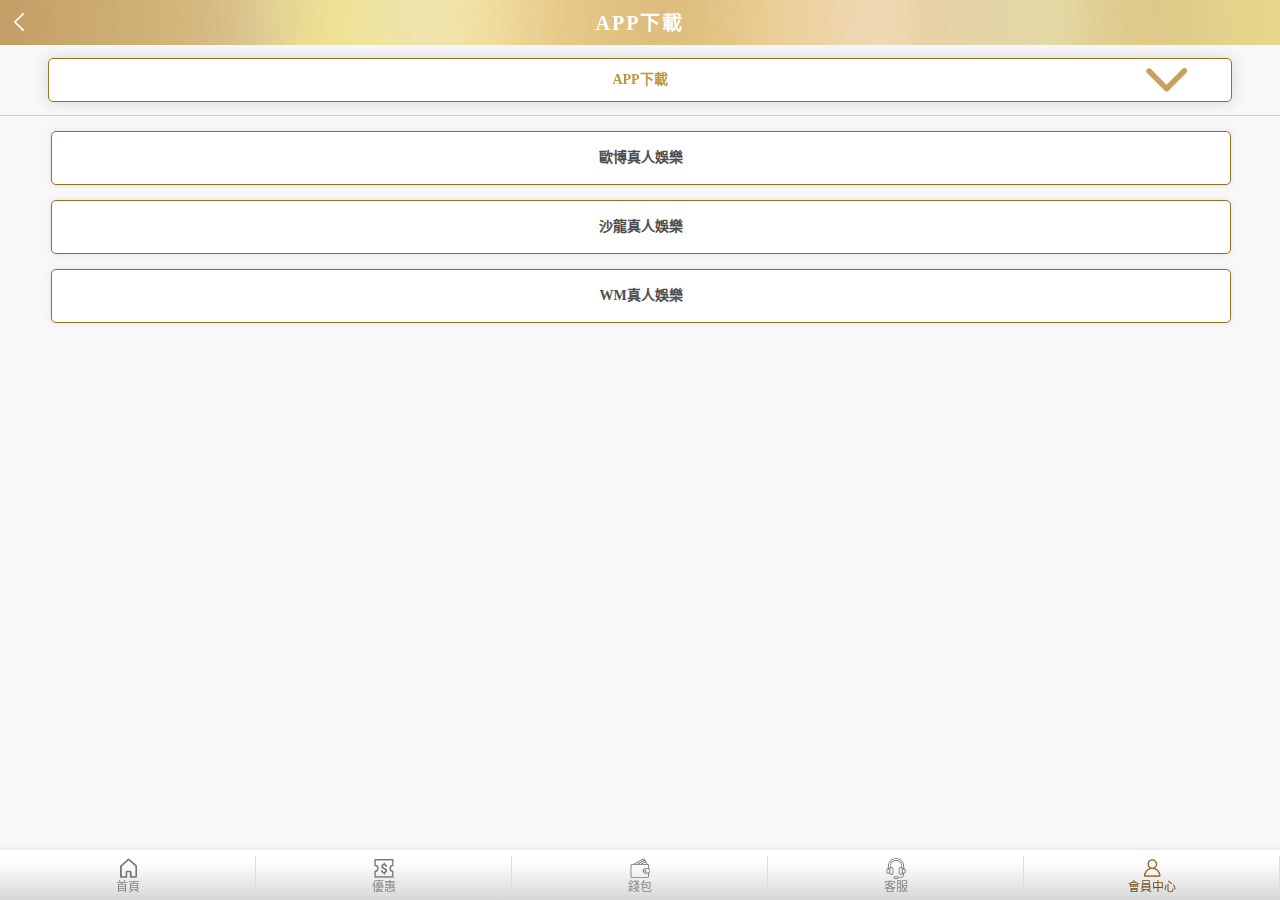
==== commit 9dcd9e63: "20220302" ====
--- a/html/app.html
+++ b/html/app.html
@@ -222,7 +222,7 @@
             </li>
             <li onclick="window.location.href='./wallet.html'">
                 <i class="wallet_ic"></i>
-                <p>存轉提</p>
+                <p>錢包</p>
             </li>
             <li onclick="window.location.href='./help_often_contact.html'">
                 <i class="service_ic"></i>
--- a/css/style.css
+++ b/css/style.css
@@ -18,6 +18,12 @@
   background-size: 100%;
 }
 
+header .inviteimg {
+  background: url("../images/icon/invite.png");
+  background-size: 100%;
+  background-repeat: no-repeat;
+}
+
 .filter .title {
   background: url("../images/loginTop.jpg") no-repeat top center;
   background-size: cover;
@@ -120,7 +126,7 @@
 }
 
 .eventType .all_ic {
-  background: url("../images/icon/svg/entire.svg") no-repeat;
+  background: url("../images/icon/svg/entire2.svg") no-repeat;
   background-size: 100%;
 }
 
@@ -560,6 +566,15 @@
   position: relative;
   overflow: hidden;
 }
+html body header .content .invite {
+  position: absolute;
+  right: 8px;
+  top: 5px;
+}
+html body header .content .invite .inviteimg {
+  width: 90px;
+  height: 40px;
+}
 html body header .content .title {
   width: 70%;
   height: auto;
@@ -801,7 +816,7 @@
   -webkit-box-pack: center;
       -ms-flex-pack: center;
           justify-content: center;
-  width: 30vw;
+  width: 60px;
   height: 70%;
   background: -webkit-gradient(linear, left bottom, left top, from(#943c06), to(#ffd1af));
   background: linear-gradient(to top, #943c06 0%, #ffd1af 100%);
@@ -827,6 +842,40 @@
   font-size: 15px;
   font-weight: bold;
 }
+html body .memberArea .registerBtn {
+  display: none;
+  -webkit-box-align: center;
+      -ms-flex-align: center;
+          align-items: center;
+  -webkit-box-pack: center;
+      -ms-flex-pack: center;
+          justify-content: center;
+  width: 60px;
+  height: 70%;
+  background: -webkit-gradient(linear, left bottom, left top, from(#943c06), to(#ffd1af));
+  background: linear-gradient(to top, #943c06 0%, #ffd1af 100%);
+  -webkit-box-shadow: inset 0 2px 1px 0 #d3a047, inset 0 -2px 0 0 #dfb988, inset -2px -1px 0 0 #ffecbd, 0 -2px 0 0 #ffebba, 0 1px 0 0 #d3a047, 2px 2px 2px 0 #bbbbbb;
+          box-shadow: inset 0 2px 1px 0 #d3a047, inset 0 -2px 0 0 #dfb988, inset -2px -1px 0 0 #ffecbd, 0 -2px 0 0 #ffebba, 0 1px 0 0 #d3a047, 2px 2px 2px 0 #bbbbbb;
+  color: #ffffff;
+  padding: 0 1px 3px 0;
+  font-size: 21px;
+  border-radius: 50%;
+  font-weight: bold;
+  -webkit-box-sizing: border-box;
+          box-sizing: border-box;
+  border-radius: 30px;
+  padding: 0 0 1px 3px;
+  margin-right: 3vw;
+}
+html body .memberArea .registerBtn.display {
+  display: -webkit-box;
+  display: -ms-flexbox;
+  display: flex;
+}
+html body .memberArea .registerBtn span {
+  font-size: 15px;
+  font-weight: bold;
+}
 html body .memberArea .alLogin {
   -webkit-box-pack: center;
       -ms-flex-pack: center;
@@ -933,7 +982,7 @@
   -webkit-box-align: center;
       -ms-flex-align: center;
           align-items: center;
-  padding: 0 9%;
+  padding: 0 5%;
   -webkit-box-sizing: border-box;
           box-sizing: border-box;
 }
@@ -953,7 +1002,6 @@
           box-sizing: border-box;
 }
 html body .memberArea .operate .btnBox button.vipBtn {
-  display: none;
   font-size: 15px;
 }
 html body .homeCenter {
@@ -1088,13 +1136,13 @@
 }
 html body .homeCenter .gameBox li p {
   position: absolute;
-  width: 100%;
-  bottom: -6vw;
-  left: 0;
-  color: #8e5610;
+  bottom: 5vw;
+  left: 25px;
+  color: #ebd495;
   font-size: 5vw;
   font-weight: bold;
   text-align: center;
+  text-shadow: 2px 3px 3px #332116, 2px -2px 3px #332116;
 }
 html body footer {
   width: 100%;
@@ -1704,7 +1752,7 @@
   padding: 10px 5px;
   font-weight: bold;
   line-height: 1.8;
-  color: #9c8018;
+  color: #c0933e;
 }
 html body .filter .ruleWindow .content .ruleBody p {
   font-size: 3.4vw;
@@ -2555,7 +2603,7 @@
   font-size: 14px;
   font-weight: bold;
   color: #000000;
-  background: #f2f3f3;
+  background: #f8f8f8;
   border-bottom: solid 1px #957222;
   display: -webkit-box;
   display: -ms-flexbox;
@@ -2673,7 +2721,7 @@
   border-bottom: solid 2px transparent;
 }
 html body .slotWrap .slotHeader .listBox ul li.active {
-  color: #c7a16e;
+  color: #231815;
   border-color: #c7a16e;
 }
 html body .slotWrap .slotHeader .listBox ul li i {
@@ -2861,7 +2909,7 @@
   border-color: #c7a16e;
 }
 html body .eventType ul li:active span, html body .eventType ul li.active span {
-  color: #c7a16e;
+  color: #231815;
 }
 html body .eventType ul li .all_ic {
   width: 25px;
@@ -2880,7 +2928,7 @@
   -webkit-box-sizing: border-box;
           box-sizing: border-box;
   padding: 10px 14px 0;
-  background: #f2f3f3;
+  background: #f8f8f8;
 }
 html body .eventList ul {
   display: -webkit-box;
@@ -2903,7 +2951,7 @@
   border: solid 1px #957222;
 }
 html body .eventList ul li .eventBox .eventImg {
-  background: #f2f3f3;
+  background: #f8f8f8;
   margin: 6px auto 10px;
   border-radius: 5px;
   overflow: hidden;
@@ -2925,8 +2973,8 @@
           justify-content: flex-end;
 }
 html body .eventList ul li .eventBox p button {
-  width: 95px;
-  height: 27px;
+  width: 82px;
+  min-height: 21px;
   background: -webkit-gradient(linear, left bottom, left top, from(#f3dba7), color-stop(50%, #a88754), to(#f0d8a4));
   background: linear-gradient(to top, #f3dba7 0%, #a88754 50%, #f0d8a4 100%);
   border: solid 1px #957222;
@@ -2953,7 +3001,7 @@
       -ms-flex-align: center;
           align-items: center;
   padding-bottom: 15px;
-  background: #f2f3f3;
+  background: #f8f8f8;
   overflow-y: auto;
 }
 html body .eventDetail .eventImg {
@@ -2988,7 +3036,7 @@
   font-size: 16px;
   font-weight: bold;
   margin-bottom: 10px;
-  color: #9c8018;
+  color: #c0933e;
 }
 html body .eventDetail .detailContent ul ul {
   list-style: disc;
@@ -3037,7 +3085,7 @@
   width: 100%;
   min-height: calc(100vh - 92px);
   height: auto;
-  background: #f2f3f3;
+  background: #f8f8f8;
   padding-bottom: 10px;
 }
 html body .walletWrap .walletBox {
@@ -3085,7 +3133,7 @@
       -ms-flex-align: center;
           align-items: center;
   margin-bottom: 10px;
-  color: #9c8018;
+  color: #c0933e;
   font-size: 15px;
   font-weight: bold;
   letter-spacing: 2px;
@@ -3434,7 +3482,7 @@
   width: 100%;
   height: auto;
   min-height: calc(100% - 92px);
-  background: #f2f3f3;
+  background: #f8f8f8;
   padding-bottom: 10px;
 }
 html body .memberWrap .user {
@@ -3618,7 +3666,7 @@
   font-size: 18px;
   font-weight: bold;
   letter-spacing: 2px;
-  color: #9c8018;
+  color: #c0933e;
 }
 html body .memberWrap .user .btnBox button .text p {
   font-size: 12px;
@@ -3817,7 +3865,7 @@
   color: #848484;
 }
 html body .memberList ul li:active, html body .memberList ul li.active {
-  color: #c7a16e;
+  color: #231815;
   border-color: #c7a16e;
 }
 html body .memberInfo {
@@ -3827,7 +3875,7 @@
   padding: 10px 0;
   -webkit-box-sizing: border-box;
           box-sizing: border-box;
-  background: #f2f3f3;
+  background: #f8f8f8;
 }
 html body .memberInfo form {
   width: 100%;
@@ -4094,7 +4142,7 @@
   padding: 10px 4vw;
   -webkit-box-sizing: border-box;
           box-sizing: border-box;
-  background: #f2f3f3;
+  background: #f8f8f8;
 }
 html body .memberPlatform .platformBox {
   width: 100%;
@@ -4113,7 +4161,7 @@
   -webkit-box-sizing: border-box;
           box-sizing: border-box;
   padding: 0 17px;
-  color: #9c8018;
+  color: #c0933e;
   font-size: 14px;
   font-weight: bold;
   display: -webkit-box;
@@ -4171,7 +4219,7 @@
   display: none;
   width: 100%;
   height: auto;
-  background: #f2f3f3;
+  background: #f8f8f8;
 }
 html body .helpWrap.display {
   display: block;
@@ -4210,7 +4258,7 @@
   border: solid 1px #957222;
 }
 html body .helpWrap .helpHeader .selectBox p {
-  color: #9c8018;
+  color: #c0933e;
   font-size: 14px;
   font-weight: bold;
 }
@@ -4344,7 +4392,7 @@
   width: 100%;
   font-size: 14px;
   font-weight: bold;
-  color: #9c8018;
+  color: #c0933e;
 }
 html body .helpInner ul li .textBox {
   display: none;
@@ -4515,13 +4563,13 @@
 }
 html body .eventApplyType ul li:active, html body .eventApplyType ul li.active {
   border-color: #c7a16e;
-  color: #c7a16e;
+  color: #231815;
 }
 html body .applyList {
   display: none;
   width: 100%;
   height: calc(100vh - 132px);
-  background: #f2f3f3;
+  background: #f8f8f8;
   overflow-y: scroll;
   margin-top: 40px;
 }
@@ -4556,7 +4604,7 @@
       -ms-flex-pack: center;
           justify-content: center;
   border-bottom: solid 1px #cccccc;
-  color: #9c8018;
+  color: #c0933e;
   font-size: 16px;
   font-weight: bold;
 }
@@ -4686,7 +4734,7 @@
 html body .applyRecord {
   width: 100%;
   height: calc(100vh - 132px);
-  background: #f2f3f3;
+  background: #f8f8f8;
   overflow-y: auto;
   margin-top: 40px;
   -webkit-box-sizing: border-box;
@@ -4887,7 +4935,7 @@
   border-bottom: solid 1px #cccccc;
 }
 html body .applyRecord .reviewBody .recordBox ul .title p {
-  color: #9c8018;
+  color: #c0933e;
   font-weight: bold;
   font-size: 14px;
 }
@@ -4931,7 +4979,7 @@
   width: 100%;
   height: calc(100vh - 94px);
   overflow-y: auto;
-  background: #f2f3f3;
+  background: #f8f8f8;
 }
 html body .vipWrap .topBox {
   width: 100%;
@@ -4963,7 +5011,7 @@
   margin-bottom: 12px;
   letter-spacing: 2px;
   font-weight: bold;
-  color: #9c8018;
+  color: #c0933e;
 }
 html body .vipWrap .topBox .board .content .textBox {
   margin-bottom: 12px;
@@ -5005,7 +5053,7 @@
   color: #4d4d4d;
 }
 html body .vipWrap .topBox .board .exBar .level p.cur {
-  color: #9c8018;
+  color: #c0933e;
 }
 html body .vipWrap .topBox .board .exBar .bar {
   width: 100%;
@@ -5183,7 +5231,7 @@
   font-size: 17px;
   font-weight: bold;
   letter-spacing: 2px;
-  color: #9c8018;
+  color: #c0933e;
   -webkit-box-sizing: border-box;
           box-sizing: border-box;
   padding-left: 1vw;
@@ -5296,7 +5344,7 @@
 html body .vipDetail .lvWrap .title {
   font-size: 17px;
   font-weight: bold;
-  color: #9c8018;
+  color: #c0933e;
   margin: 7px 0 12px;
 }
 html body .vipDetail .lvWrap .list {
@@ -5585,7 +5633,7 @@
   color: #848484;
 }
 html body .topList ul li.active {
-  color: #c7a16e;
+  color: #231815;
   border-color: #c7a16e;
 }
 html body .mailBody.normal {
@@ -5600,7 +5648,7 @@
   -webkit-box-sizing: border-box;
           box-sizing: border-box;
   padding: 10px 15px;
-  background: #f2f3f3;
+  background: #f8f8f8;
 }
 html body .mailBody.normal .subClass ul {
   width: 100%;
@@ -5876,7 +5924,7 @@
   -webkit-box-sizing: border-box;
           box-sizing: border-box;
   padding: 10px 15px;
-  background: #f2f3f3;
+  background: #f8f8f8;
 }
 html body .mailBody.post .subClass ul {
   width: 100%;
@@ -6010,7 +6058,7 @@
   -webkit-box-sizing: border-box;
           box-sizing: border-box;
   padding: 10px 0;
-  background: #f2f3f3;
+  background: #f8f8f8;
 }
 html body .cardList .cardBox {
   width: 100%;
@@ -6191,7 +6239,7 @@
 html body .bettingWrap {
   width: 100%;
   height: calc(100vh - 95px);
-  background: #f2f3f3;
+  background: #f8f8f8;
   overflow-y: auto;
   -webkit-box-sizing: border-box;
           box-sizing: border-box;
@@ -6406,7 +6454,7 @@
   width: 100%;
   height: 38px;
   border-bottom: solid 1px #cccccc;
-  color: #9c8018;
+  color: #c0933e;
   font-size: 14px;
   font-weight: bold;
   display: -webkit-box;
@@ -6507,7 +6555,7 @@
   color: #848484;
 }
 html body .recordTop ul li.active {
-  color: #c7a16e;
+  color: #231815;
   border-color: #c7a16e;
 }
 html body .waterBox {
@@ -6563,7 +6611,7 @@
   font-size: 14px;
 }
 html body .waterBox ul li p.title {
-  color: #9c8018;
+  color: #c0933e;
   border-bottom: solid 1px #cccccc;
 }
 html body .waterBox ul li p span {
@@ -6657,7 +6705,7 @@
 html body .depositWrap {
   width: 100%;
   height: calc(100vh - 125px);
-  background: #f2f3f3;
+  background: #f8f8f8;
   overflow-y: auto;
   -webkit-box-sizing: border-box;
           box-sizing: border-box;
@@ -6856,7 +6904,7 @@
   color: #ffffff;
 }
 html body .depositWrap .depContent.already .title {
-  color: #9c8018;
+  color: #c0933e;
 }
 html body .depositWrap .depContent.already ul {
   width: 100%;
@@ -6990,7 +7038,7 @@
   margin-bottom: 10px;
   font-size: 14px;
   letter-spacing: 1px;
-  color: #9c8018;
+  color: #c0933e;
 }
 html body .depositWrap .remindBox p .sp {
   color: #e11515;
@@ -6999,7 +7047,7 @@
   width: 100%;
   height: calc(100vh - 95px);
   overflow-y: auto;
-  background: #f2f3f3;
+  background: #f8f8f8;
   -webkit-box-sizing: border-box;
           box-sizing: border-box;
   padding: 10px 0;
@@ -7044,7 +7092,7 @@
   font-size: 14px;
   letter-spacing: 1px;
   font-weight: bold;
-  color: #9c8018;
+  color: #c0933e;
 }
 html body .transWrap .wallet .helf .title i {
   width: 4.27vw;
@@ -7110,7 +7158,7 @@
   font-size: 14px;
 }
 html body .transWrap .transBox .selectBox .smallWord {
-  color: #9c8018;
+  color: #c0933e;
   font-size: 12px;
   font-weight: bold;
   position: absolute;
@@ -7335,7 +7383,7 @@
   width: 100%;
   min-height: calc(100vh - 92px);
   height: auto;
-  background: #f2f3f3;
+  background: #f8f8f8;
   padding-bottom: 10px;
 }
 html body .withWrap .walletBox {
@@ -7373,7 +7421,7 @@
   border: solid 1px #957222;
 }
 html body .withWrap .walletBox .gradient .content .title {
-  color: #9c8018;
+  color: #c0933e;
   font-size: 14px;
   font-weight: bold;
   display: -webkit-box;
@@ -7750,7 +7798,7 @@
   margin-bottom: 10px;
   font-size: 14px;
   letter-spacing: 1px;
-  color: #9c8018;
+  color: #c0933e;
 }
 html body .withWrap .remindBox p .sp {
   color: #e11515;
